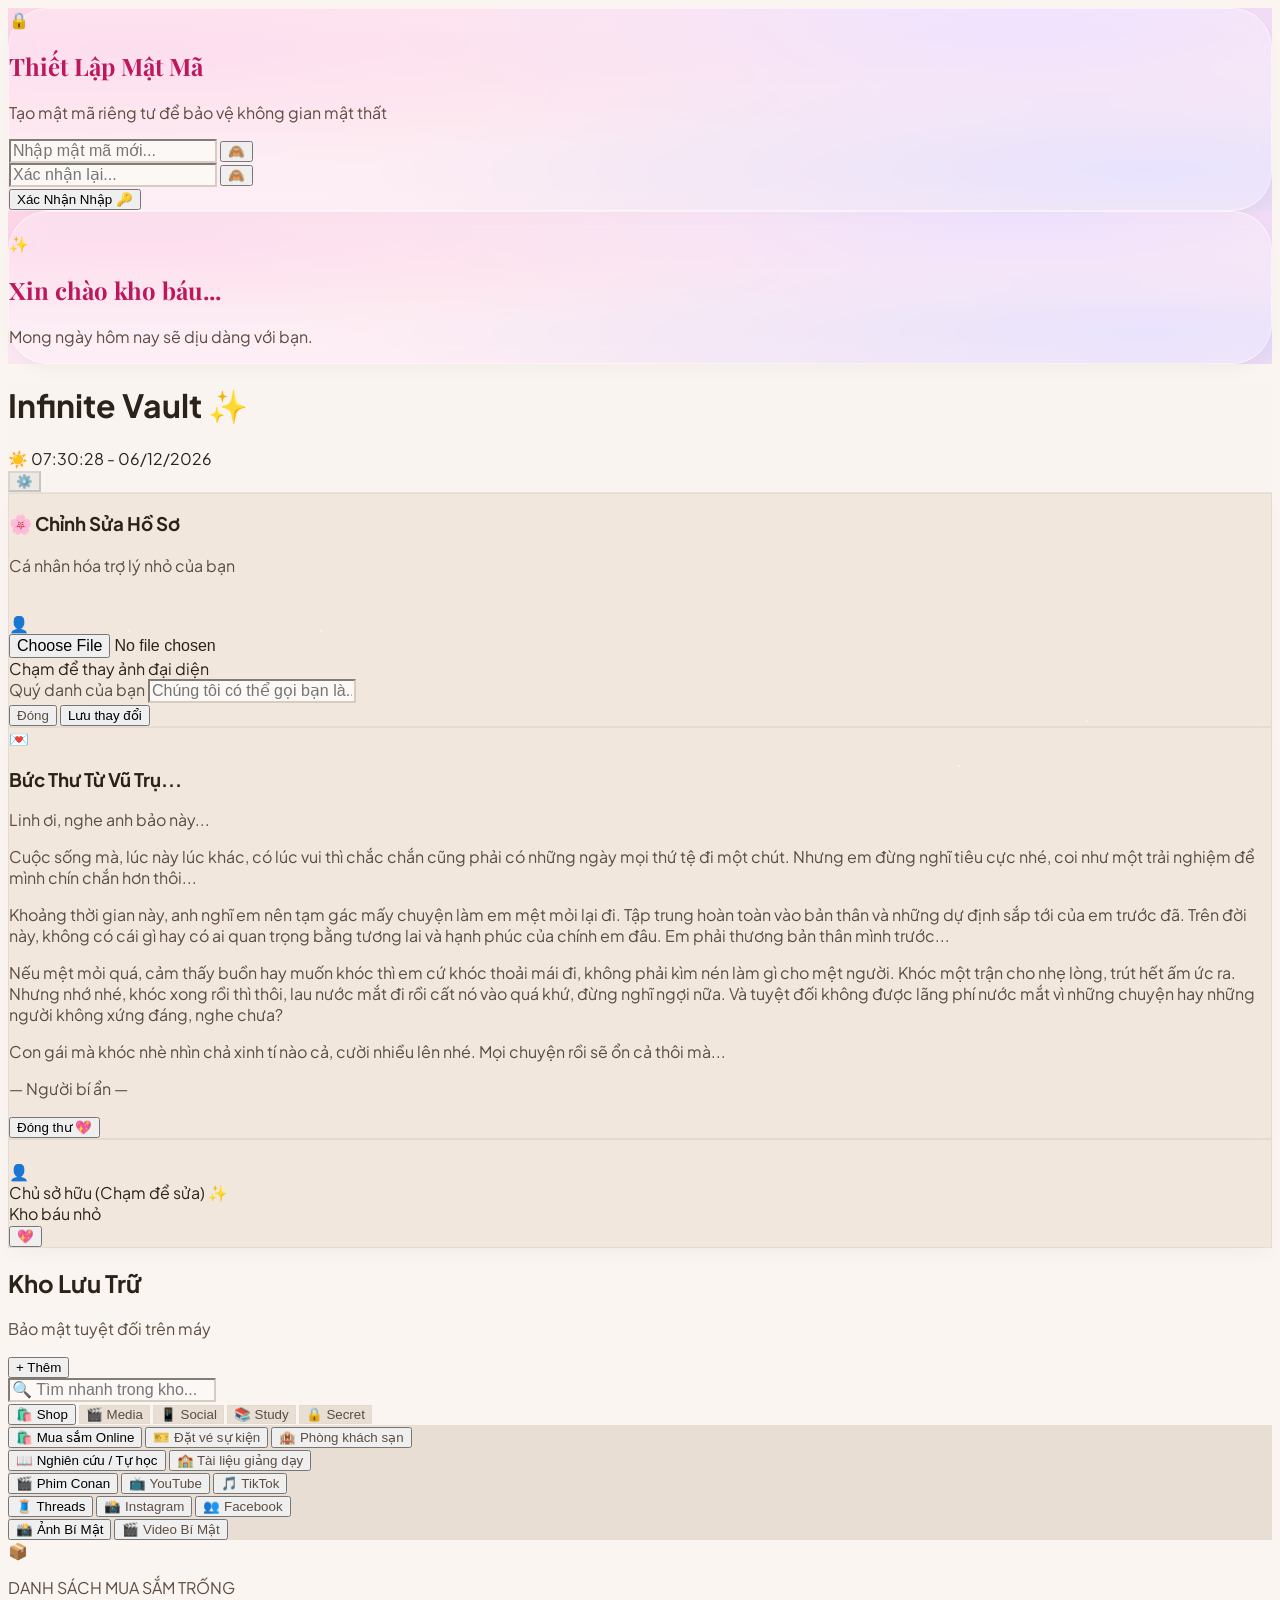
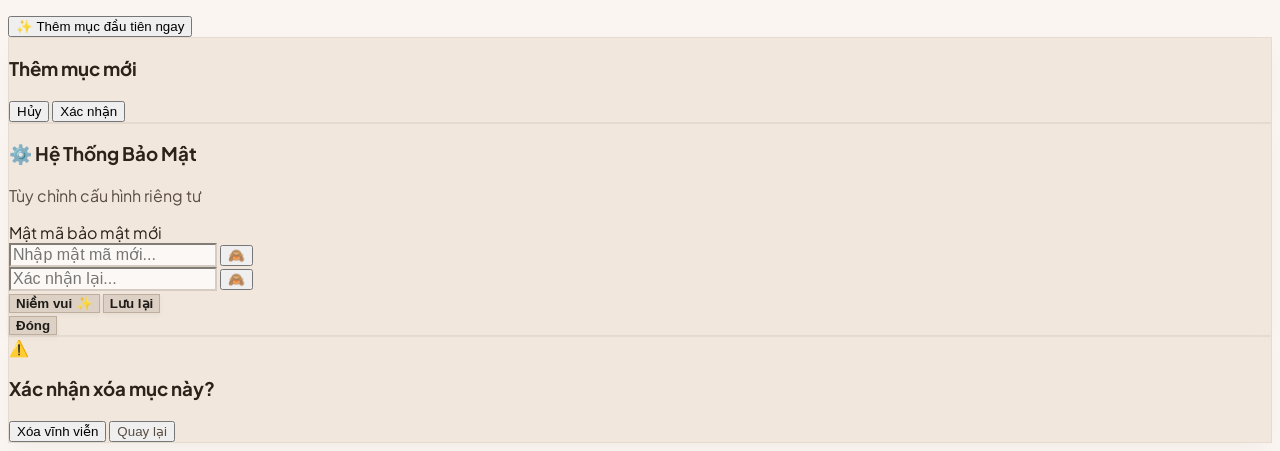
==== index.html @ 12891ee7 "Update index.html" ====
<!DOCTYPE html>
<html lang="vi" class="h-full overflow-hidden">
<head>
    <meta charset="UTF-8">
    <meta name="viewport" content="width=device-width, initial-scale=1.0, maximum-scale=1.0, user-scalable=no, viewport-fit=cover">
    <title>Trợ Lý Cá Nhân</title>
    
    <link rel="apple-touch-icon" href="icon.png">
    <link rel="apple-touch-icon" sizes="76x76" href="icon.png">
    <link rel="apple-touch-icon" sizes="120x120" href="icon.png">
    <link rel="apple-touch-icon" sizes="152x152" href="icon.png">
    <link rel="apple-touch-icon" sizes="180x180" href="icon.png">
    
    <meta name="apple-mobile-web-app-capable" content="yes">
    <meta name="apple-mobile-web-app-status-bar-style" content="black-translucent">
    <meta name="apple-mobile-web-app-title" content="Trợ Lý Nhỏ">
    
    <script src="https://cdn.tailwindcss.com"></script>
    <script src="https://cdn.jsdelivr.net/npm/canvas-confetti@1.6.0/dist/confetti.browser.min.js"></script>
    
    <link href="https://fonts.googleapis.com/css2?family=Plus+Jakarta+Sans:wght@300;400;500;600;700&family=Playfair+Display:ital,wght@0,600;1,400&display=swap" rel="stylesheet">
    
    <style>
        body { 
            font-family: 'Plus Jakarta Sans', sans-serif; 
            -webkit-tap-highlight-color: transparent; 
            padding-top: env(safe-area-inset-top);
            padding-bottom: env(safe-area-inset-bottom);
            font-size: 16px;
            transition: background-color 1.5s ease-in-out, color 0.4s ease-in-out; 
        }

        /* 🍦 CHẾ ĐỘ SÁNG */
        body.light-theme {
            background-color: #faf5f0 !important; 
            color: #2b221a !important;
        }
        body.light-theme .text-gray-100,
        body.light-theme .text-gray-200,
        body.light-theme .h4-title-text,
        body.light-theme h1, body.light-theme h2, body.light-theme h3, body.light-theme h4 { 
            color: #2b221a !important; 
        }
        body.light-theme .text-gray-400,
        body.light-theme .text-gray-500,
        body.light-theme p { 
            color: #5c4d41 !important; 
        }
        body.light-theme .glass {
            background: rgba(250, 245, 240, 0.85) !important;
            backdrop-blur: 16px;
            border-bottom: 1px solid rgba(43, 34, 26, 0.08);
        }
        body.light-theme .glass-card {
            background: #f1e7dd !important; 
            border: 1px solid rgba(43, 34, 26, 0.06);
            box-shadow: 0 8px 20px -6px rgba(43, 34, 26, 0.05);
        }
        body.light-theme input[type="text"], body.light-theme input[type="password"], body.light-theme input[type="tel"], body.light-theme select {
            background-color: #fcf8f5 !important;
            border-color: #d6ccc2 !important;
            color: #2b221a !important;
        }
        body.light-theme .vault-filter-btn:not(.bg-pink-600) {
            background-color: #e8ded4 !important;
            color: #5c4d41 !important;
            border: 1px solid rgba(0, 0, 0, 0.02);
        }
        body.light-theme #wishlist-sub-tabs,
        body.light-theme #study-sub-tabs, 
        body.light-theme #media-sub-tabs, 
        body.light-theme #social-sub-tabs,
        body.light-theme #braindump-sub-tabs {
            background-color: #e8ded4 !important;
            border-color: rgba(43, 34, 26, 0.08);
        }
        body.light-theme .sub-tab-inactive-etc {
            color: #5c4d41 !important;
        }
        body.light-theme .header-action-btn {
            background-color: rgba(43, 34, 26, 0.06) !important;
            border-color: rgba(43, 34, 26, 0.15) !important;
        }

        body.light-theme .setting-btn-custom {
            background-color: #dcd1c4 !important;
            border: 1px solid #bdae9d !important;
            color: #1e1b18 !important;
            font-weight: 700 !important;
            box-shadow: 0 2px 5px rgba(0,0,0,0.05) !important;
        }
        body.light-theme .setting-btn-custom:hover {
            background-color: #cfc1b2 !important;
        }

        /* 🌌 CHẾ ĐỘ TỐI */
        body.dark-theme {
            background-color: #0b132b !important; 
            color: #f3f4f6 !important;
        }
        body.dark-theme .glass { 
            background: rgba(11, 19, 43, 0.85) !important; 
            border-bottom: 1px solid rgba(255, 255, 255, 0.08); 
        }
        body.dark-theme .glass-card { 
            background: #1c2541 !important; 
            border: 1px solid rgba(255, 255, 255, 0.08); 
        }
        body.dark-theme input[type="text"], body.dark-theme input[type="password"], body.dark-theme input[type="tel"], body.dark-theme select {
            background-color: rgba(30, 41, 59, 0.7) !important;
            border-color: rgba(255, 255, 255, 0.1) !important;
            color: #f3f4f6 !important;
        }
        body.dark-theme .vault-filter-btn:not(.bg-pink-600) {
            background-color: #232d4b !important;
            color: #94a3b8 !important;
        }

        body.dark-theme .setting-btn-custom {
            background-color: #1e293b !important;
            border: 1px solid rgba(255, 255, 255, 0.15) !important;
            color: #ffffff !important;
            font-weight: 700 !important;
            box-shadow: 0 4px 12px rgba(0, 0, 0, 0.2) !important;
        }
        body.dark-theme .setting-btn-custom:hover {
            background-color: #334155 !important;
            border-color: rgba(255, 255, 255, 0.25) !important;
        }
        body.dark-theme #modal-settings input {
            background-color: rgba(15, 23, 42, 0.6) !important;
            border: 1px solid rgba(255, 255, 255, 0.1) !important;
            color: #ffffff !important;
        }
        body.dark-theme #modal-settings input::placeholder {
            color: rgba(255, 255, 255, 0.4) !important;
        }

        /* ----------------------------------------- */

        .active-tab { 
            background: rgba(99, 102, 241, 0.2); 
            color: #818cf8 !important; 
            border: 1px solid rgba(99, 102, 241, 0.4); 
        }

        .tab-slide-fade {
            animation: tabSlideFade 0.35s cubic-bezier(0.4, 0, 0.2, 1) forwards;
        }
        @keyframes tabSlideFade {
            from { opacity: 0; transform: translateY(8px); }
            to { opacity: 1; transform: translateY(0); }
        }

        .fade-in { animation: fadeIn 0.8s ease-out forwards; }
        @keyframes fadeIn { from { opacity: 0; transform: translateY(10px); } to { opacity: 1; transform: translateY(0); } }

        .intro-hide { opacity: 0; pointer-events: none; transition: opacity 1.2s cubic-bezier(0.4, 0, 0.2, 1); }

        .toast-enter { animation: slideInUp 0.4s cubic-bezier(0.175, 0.885, 0.32, 1.275) forwards; }
        .toast-leave { animation: fadeOut 0.3s ease forwards; }

        @keyframes slideInUp { from { transform: translateY(100%); opacity: 0; } to { transform: translateY(0); opacity: 1; } }
        @keyframes fadeOut { from { opacity: 1; } to { opacity: 0; } }

        ::-webkit-scrollbar { width: 0px; }
        
        .scroll-container {
            -webkit-overflow-scrolling: touch;
            overscroll-behavior-y: contain;
        }

        input, select, textarea { font-size: 16px !important; }
        
        #lock-screen, #intro-screen {
            background-color: #ffe4e6; 
            background-image: radial-gradient(at 10% 20%, #fbcfe8 0px, transparent 50%), 
                              radial-gradient(at 80% 10%, #e9d5ff 0px, transparent 50%), 
                              radial-gradient(at 90% 80%, #ddd6fe 0px, transparent 50%), 
                              radial-gradient(at 10% 90%, #fce7f3 0px, transparent 50%);
        }

        #lock-screen .glass-card, #intro-screen .glass-card {
            background: rgba(255, 255, 255, 0.3) !important;
            backdrop-filter: blur(10px);
            -webkit-backdrop-filter: blur(10px);
            border: 1px solid rgba(255, 255, 255, 0.5);
            border-radius: 40px; 
            color: #5c4d41 !important; 
        }

        #lock-screen h2, #intro-screen h2 {
            font-family: 'Playfair Display', serif; 
            color: #be185d !important; 
        }

        .star-dust {
            position: absolute;
            width: 2px; height: 2px;
            background: white;
            border-radius: 50%;
            animation: blink-dust 3s infinite ease-in-out;
            opacity: 0.5;
        }
        @keyframes blink-dust {
            0%, 100% { transform: scale(0.5); opacity: 0.3; }
            50% { transform: scale(1.5); opacity: 0.9; box-shadow: 0 0 5px white; }
        }

        .btn-clickable {
            transition: all 0.15s cubic-bezier(0.4, 0, 0.2, 1);
        }
        .btn-clickable:active {
            transform: scale(0.95);
            box-shadow: 0 0 0 0 rgba(0,0,0,0) !important;
            filter: brightness(0.85);
        }
    </style>
</head>
<body class="h-full flex flex-col justify-between overflow-hidden select-none pt-safe pb-safe dark-theme">

    <div id="lock-screen" class="fixed inset-0 z-[1005] flex flex-col items-center justify-center text-center px-4 transition-all duration-500">
        <div class="star-dust" style="top:10%; left:20%;"></div>
        <div class="star-dust" style="top:25%; right:15%; animation-delay: 0.5s;"></div>
        <div class="star-dust" style="top:70%; left:10%; animation-delay: 1.2s;"></div>
        <div class="star-dust" style="top:85%; right:25%; animation-delay: 0.8s;"></div>
        
        <div class="absolute inset-0 flex items-center justify-center pointer-events-none">
            <div class="w-80 h-80 bg-pink-500/10 rounded-full blur-[100px] -translate-x-10 -translate-y-10"></div>
            <div class="w-80 h-80 bg-indigo-500/10 rounded-full blur-[100px] translate-x-10 translate-y-10"></div>
        </div>
        
        <div class="glass-card w-full max-w-md sm:max-w-sm p-8 space-y-6 shadow-2xl relative z-10 fade-in flex flex-col items-center">
            <div class="text-5xl drop-shadow-[0_0_15px_rgba(255,255,255,0.2)]">🔒</div>
            <div class="space-y-1.5">
                <h2 id="lock-title" class="text-2xl font-black bg-gradient-to-r from-pink-400 via-purple-400 to-indigo-400 bg-clip-text text-transparent">Không Gian Bảo Mật</h2>
                <p id="lock-desc" class="text-xs text-gray-700 font-medium">Vui lòng nhập mật mã để truy cập mật thất</p>
            </div>
            
            <div class="w-full space-y-3 pt-2" id="lock-inputs-container"></div>
            
            <button onclick="checkOrSetPassword()" class="h-14 w-full bg-gradient-to-r from-indigo-600 to-indigo-500 hover:from-indigo-500 hover:to-indigo-400 text-white rounded-2xl font-extrabold text-sm shadow-xl shadow-indigo-600/20 active:scale-[0.96] transition-all">
                Xác Nhận Nhập 🔑
            </button>
        </div>
    </div>

    <div id="intro-screen" class="hidden fixed inset-0 z-[1000] flex flex-col items-center justify-center text-center px-4 overflow-hidden">
        <div class="star-dust" style="top:20%; left:15%;"></div>
        <div class="star-dust" style="top:35%; right:20%; animation-delay: 0.5s;"></div>
        <div class="star-dust" style="top:70%; left:25%; animation-delay: 1.2s;"></div>
        <div class="star-dust" style="top:80%; right:15%; animation-delay: 0.8s;"></div>

        <div class="absolute inset-0 flex items-center justify-center pointer-events-none">
            <div class="w-85 h-85 bg-indigo-500/15 rounded-full blur-[90px]"></div>
            <div class="w-85 h-85 bg-pink-500/10 rounded-full blur-[90px] absolute translate-y-14"></div>
        </div>

        <div class="glass-card w-full max-w-md sm:max-w-sm p-8 space-y-6 shadow-2xl relative z-10 fade-in flex flex-col items-center">
            <div id="intro-avatar-box" class="w-24 h-24 rounded-full border-2 border-indigo-400 overflow-hidden shadow-[0_0_20px_rgba(99,102,241,0.4)] bg-gray-900 hidden">
                <img id="intro-avatar-img" class="w-full h-full object-cover" src="">
            </div>
            <div id="intro-star-icon" class="text-6xl animate-bounce drop-shadow-[0_0_15px_rgba(255,255,255,0.4)]">✨</div>
            
            <div class="space-y-3 w-full">
                <h2 id="intro-welcome-text" class="text-2xl font-black text-white drop-shadow-[0_0_10px_rgba(255,255,255,0.3)]">
                    Xin chào kho báu...
                </h2>
                <p id="star-message" class="text-sm text-gray-700 font-bold italic leading-relaxed pt-3 border-t border-white/10"></p>
            </div>
        </div>
    </div>

    <div id="toast-container" class="fixed bottom-24 right-6 left-6 z-[1010] flex flex-col gap-3 pointer-events-none"></div>

    <header class="glass class-header-border-fix px-6 py-4 flex justify-between items-center z-10 sticky top-0 shrink-0 pt-8">
        <div class="flex flex-col max-w-[75%]">
            <h1 class="text-2xl font-bold tracking-tight bg-gradient-to-r from-pink-400 via-purple-400 to-indigo-400 bg-clip-text text-transparent">Infinite Vault ✨</h1>
            
            <div id="clock-parent-box" class="flex items-center gap-1 mt-1 bg-black/10 px-2 py-0.5 rounded-lg border border-white/5 w-fit shadow-inner">
                <span id="clock-status-icon" class="text-[10px]">🌙</span>
                <span id="realtime-clock" class="text-[9px] font-bold tracking-tight opacity-80">00:00:00 - 01/01/2026</span>
            </div>
        </div>
        
        <div class="flex items-center gap-2 shrink-0">
            <button onclick="openSettings()" class="header-action-btn w-11 h-11 flex items-center justify-center text-2xl bg-white/5 border border-white/10 rounded-xl active:scale-90 transition-transform">⚙️</button>
        </div>
    </header>

    <div id="modal-profile-edit" class="fixed inset-0 bg-black/80 backdrop-blur-md hidden items-center justify-center p-4 z-[1010] transition-all duration-300">
        <div class="glass-card w-full max-w-md sm:max-w-sm rounded-[32px] p-6 space-y-5 text-center shadow-2xl">
            <div class="text-center space-y-1">
                <h3 class="text-lg font-bold text-gray-100">🌸 Chỉnh Sửa Hồ Sơ</h3>
                <p class="text-xs text-indigo-400">Cá nhân hóa trợ lý nhỏ của bạn</p>
            </div>

            <div class="p-4 bg-gray-500/5 rounded-2xl border border-white/5 space-y-4 flex flex-col items-center text-left">
                <div class="relative w-24 h-24 rounded-full bg-gray-900 border-2 border-pink-400/50 overflow-hidden group cursor-pointer shadow-xl btn-clickable">
                    <img id="popup-avatar-preview" class="w-full h-full object-cover hidden" src="">
                    <div id="popup-avatar-placeholder" class="absolute inset-0 flex items-center justify-center text-3xl opacity-60">👤</div>
                    <input type="file" id="popup-avatar-input" accept="image/*" class="absolute inset-0 opacity-0 cursor-pointer" onchange="uploadPopupAvatar(this)">
                </div>
                <span class="text-[11px] text-pink-400 font-bold uppercase tracking-wider -mt-2">Chạm để thay ảnh đại diện</span>

                <div class="w-full">
                    <label class="text-[11px] text-gray-400 font-bold block mb-1">Quý danh của bạn</label>
                    <input type="text" id="popup-name-input" placeholder="Chúng tôi có thể gọi bạn là..." class="w-full h-12 border rounded-xl px-4 text-sm outline-none focus:border-indigo-500 transition-all">
                </div>
            </div>

            <div class="flex gap-2">
                <button onclick="closeProfileModal()" class="btn-clickable h-12 flex-1 bg-gray-900 border border-gray-800 rounded-xl font-bold text-xs text-gray-400">Đóng</button>
                <button onclick="savePopupProfile()" class="btn-clickable h-12 flex-1 bg-indigo-600 rounded-xl font-bold text-white text-xs shadow-lg shadow-indigo-600/20">Lưu thay đổi</button>
            </div>
        </div>
    </div>

    <div id="modal-love-letter" class="fixed inset-0 bg-black/90 backdrop-blur-xl hidden items-center justify-center p-4 z-[1030] transition-all duration-300">
        <div class="glass-card w-full max-w-md sm:max-w-sm rounded-[32px] p-6 space-y-4 shadow-2xl flex flex-col overflow-hidden max-h-[80vh]">
            <div class="text-center space-y-1 shrink-0">
                <div class="text-4xl animate-pulse">💌</div>
                <h3 class="text-xl font-black bg-gradient-to-r from-pink-400 to-purple-400 bg-clip-text text-transparent family-playfair">Bức Thư Từ Vũ Trụ...</h3>
                <div class="w-20 h-[1px] bg-pink-500/30 mx-auto mt-2"></div>
            </div>
            
            <div class="flex-1 overflow-y-auto scroll-container text-sm leading-relaxed p-4 bg-pink-500/5 rounded-2xl border border-pink-500/10 text-left space-y-3 font-medium opacity-90">
                <p>Linh ơi, nghe anh bảo này... </p>
                <p>Cuộc sống mà, lúc này lúc khác, có lúc vui thì chắc chắn cũng phải có những ngày mọi thứ tệ đi một chút. Nhưng em đừng nghĩ tiêu cực nhé, coi như một trải nghiệm để mình chín chắn hơn thôi...</p>
                <p>Khoảng thời gian này, anh nghĩ em nên tạm gác mấy chuyện làm em mệt mỏi lại đi. Tập trung hoàn toàn vào bản thân và những dự định sắp tới của em trước đã. Trên đời này, không có cái gì hay có ai quan trọng bằng tương lai và hạnh phúc của chính em đâu. Em phải thương bản thân mình trước...</p>
                <p>Nếu mệt mỏi quá, cảm thấy buồn hay muốn khóc thì em cứ khóc thoải mái đi, không phải kìm nén làm gì cho mệt người. Khóc một trận cho nhẹ lòng, trút hết ấm ức ra. Nhưng nhớ nhé, khóc xong rồi thì thôi, lau nước mắt đi rồi cất nó vào quá khứ, đừng nghĩ ngợi nữa. Và tuyệt đối không được lãng phí nước mắt vì những chuyện hay những người không xứng đáng, nghe chưa?</p>
                <p>Con gái mà khóc nhè nhìn chả xinh tí nào cả, cười nhiều lên nhé. Mọi chuyện rồi sẽ ổn cả thôi mà...</p>
                <p class="text-right italic text-pink-400 mt-4">— Người bí ẩn —</p>
            </div>
            
            <button onclick="closeLoveLetter()" class="btn-clickable h-12 w-full bg-gradient-to-r from-pink-500 to-indigo-600 rounded-xl font-bold text-white text-xs shadow-lg shrink-0">Đóng thư 💖</button>
        </div>
    </div>

    <main id="main-scroll-wrapper" class="flex-1 overflow-y-auto scroll-container px-5 py-6 space-y-8 pb-32">
        <section id="tab-vault" class="tab-content space-y-6">
            
            <div class="glass-card p-6 rounded-3xl flex items-center justify-between gap-4 shadow-md fade-in">
                <div onclick="openProfileModal()" class="flex items-center gap-5 btn-clickable cursor-pointer flex-1 min-w-0">
                    <div class="w-20 h-20 rounded-full bg-gray-950/40 border-2 border-indigo-500/20 flex items-center justify-center overflow-hidden shrink-0 shadow-lg">
                        <img id="main-avatar-preview" class="w-full h-full object-cover hidden" src="">
                        <div id="main-avatar-placeholder" class="text-4xl opacity-60">👤</div>
                    </div>
                    <div class="flex-1 min-w-0">
                        <div class="text-[11px] font-bold uppercase tracking-widest text-indigo-400 opacity-80">Chủ sở hữu (Chạm để sửa) ✨</div>
                        <div class="text-2xl font-extrabold truncate text-gray-100 tracking-tight mt-1" id="main-profile-name">Cô gái nhỏ bé</div>
                    </div>
                </div>
                
                <button onclick="openLoveLetter()" class="btn-clickable w-14 h-14 bg-pink-500/10 border border-pink-500/25 rounded-2xl flex items-center justify-center text-2xl shadow-md shadow-pink-500/5 shrink-0 animate-bounce">
                    💖
                </button>
            </div>
            
            <div class="flex justify-between items-end">
                <div class="space-y-1">
                    <h2 id="vault-title-text" class="text-xl font-bold text-gray-100">Kho Lưu Trữ</h2>
                    <p id="vault-desc-text" class="text-sm text-gray-400 font-medium">Bảo mật tuyệt đối trên máy</p>
                </div>
                <button onclick="openFormModal('vault')" class="h-12 px-6 bg-gradient-to-r from-emerald-400 to-cyan-400 text-slate-900 rounded-2xl font-extrabold text-sm shadow-lg shadow-emerald-400/20 active:scale-95 transition-all">+ Thêm</button>
            </div>
            
            <div class="relative">
                <input type="text" id="vault-search" oninput="resetPaginationAndLoad()" placeholder="🔍 Tìm nhanh trong kho..." class="w-full h-14 border rounded-2xl px-5 text-sm outline-none focus:border-pink-500 transition-all shadow-inner">
            </div>
            
            <div class="grid grid-cols-5 gap-1">
                <button onclick="filterVault('wishlist')" id="vbtn-wishlist" class="vault-filter-btn h-14 bg-pink-600 rounded-xl flex flex-col items-center justify-center gap-1 active:scale-[0.93] transition-transform text-white font-medium">
                    <span class="text-sm">🛍️</span>
                    <span class="text-[7px] font-bold uppercase tracking-wider">Shop</span>
                </button>
                <button onclick="filterVault('media')" id="vbtn-media" class="vault-filter-btn h-14 bg-gray-900/60 border border-gray-800 rounded-xl flex flex-col items-center justify-center gap-1 text-gray-400 active:scale-[0.93] transition-transform">
                    <span class="text-sm">🎬</span>
                    <span class="text-[7px] font-bold uppercase tracking-wider">Media</span>
                </button>
                <button onclick="filterVault('social')" id="vbtn-social" class="vault-filter-btn h-14 bg-gray-900/60 border border-gray-800 rounded-xl flex flex-col items-center justify-center gap-1 text-gray-400 active:scale-[0.93] transition-transform">
                    <span class="text-sm">📱</span>
                    <span class="text-[7px] font-bold uppercase tracking-wider">Social</span>
                </button>
                <button onclick="filterVault('study')" id="vbtn-study" class="vault-filter-btn h-14 bg-gray-900/60 border border-gray-800 rounded-xl flex flex-col items-center justify-center gap-1 text-gray-400 active:scale-[0.93] transition-transform">
                    <span class="text-sm">📚</span>
                    <span class="text-[7px] font-bold uppercase tracking-wider">Study</span>
                </button>
                <button onclick="filterVault('braindump')" id="vbtn-braindump" class="vault-filter-btn h-14 bg-gray-900/60 border border-gray-800 rounded-xl flex flex-col items-center justify-center gap-1 text-gray-400 active:scale-[0.93] transition-transform">
                    <span class="text-sm">🔒</span>
                    <span class="text-[7px] font-bold uppercase tracking-wider">Secret</span>
                </button>
            </div>

            <div id="wishlist-sub-tabs" class="hidden gap-1 bg-black/20 p-1 rounded-xl border border-white/5 w-full">
                <button onclick="changeWishlistSubTab('online')" id="sub-wishlist-online" class="flex-1 py-2.5 rounded-lg text-[11px] font-bold transition-all bg-indigo-600/30 text-indigo-400 border border-indigo-500/20 truncate active:scale-[0.96]">
                    🛍️ Mua sắm Online
                </button>
                <button onclick="changeWishlistSubTab('ticket')" id="sub-wishlist-ticket" class="sub-tab-inactive-etc flex-1 py-2.5 rounded-lg text-[11px] font-bold transition-all text-gray-400 truncate active:scale-[0.96]">
                    🎫 Đặt vé sự kiện
                </button>
                <button onclick="changeWishlistSubTab('hotel')" id="sub-wishlist-hotel" class="sub-tab-inactive-etc flex-1 py-2.5 rounded-lg text-[11px] font-bold transition-all text-gray-400 truncate active:scale-[0.96]">
                    🏨 Phòng khách sạn
                </button>
            </div>

            <div id="study-sub-tabs" class="hidden gap-2 bg-black/20 p-1 rounded-xl border border-white/5 w-full">
                <button onclick="changeStudySubTab('learn')" id="sub-study-learn" class="flex-1 py-2.5 rounded-lg text-xs font-bold transition-all bg-indigo-600/30 text-indigo-400 border border-indigo-500/20 active:scale-[0.96]">
                    📖 Nghiên cứu / Tự học
                </button>
                <button onclick="changeStudySubTab('teach')" id="sub-study-teach" class="sub-tab-inactive-etc flex-1 py-2.5 rounded-lg text-xs font-bold transition-all text-gray-400 active:scale-[0.96]">
                    🏫 Tài liệu giảng dạy
                </button>
            </div>

            <div id="media-sub-tabs" class="hidden gap-1 bg-black/20 p-1 rounded-xl border border-white/5 w-full">
                <button onclick="changeMediaSubTab('movie')" id="sub-media-movie" class="flex-1 py-2.5 rounded-lg text-[11px] font-bold transition-all bg-indigo-600/30 text-indigo-400 border border-indigo-500/20 truncate active:scale-[0.96]">
                    🎬 Phim Conan
                </button>
                <button onclick="changeMediaSubTab('youtube')" id="sub-media-youtube" class="sub-tab-inactive-etc flex-1 py-2.5 rounded-lg text-[11px] font-bold transition-all text-gray-400 truncate active:scale-[0.96]">
                    📺 YouTube
                </button>
                <button onclick="changeMediaSubTab('tiktok')" id="sub-media-tiktok" class="sub-tab-inactive-etc flex-1 py-2.5 rounded-lg text-[11px] font-bold transition-all text-gray-400 truncate active:scale-[0.96]">
                    🎵 TikTok
                </button>
            </div>

            <div id="social-sub-tabs" class="hidden gap-1 bg-black/20 p-1 rounded-xl border border-white/5 w-full">
                <button onclick="changeSocialSubTab('threads')" id="sub-social-threads" class="flex-1 py-2.5 rounded-lg text-[11px] font-bold transition-all bg-indigo-600/30 text-indigo-400 border border-indigo-500/20 truncate active:scale-[0.96]">
                    🧵 Threads
                </button>
                <button onclick="changeSocialSubTab('instagram')" id="sub-social-instagram" class="sub-tab-inactive-etc flex-1 py-2.5 rounded-lg text-[11px] font-bold transition-all text-gray-400 truncate active:scale-[0.96]">
                    📸 Instagram
                </button>
                <button onclick="changeSocialSubTab('facebook')" id="sub-social-facebook" class="sub-tab-inactive-etc flex-1 py-2.5 rounded-lg text-[11px] font-bold transition-all text-gray-400 truncate active:scale-[0.96]">
                    👥 Facebook
                </button>
            </div>

            <div id="braindump-sub-tabs" class="hidden gap-2 bg-black/20 p-1 rounded-xl border border-white/5 w-full">
                <button onclick="changeBraindumpSubTab('image')" id="sub-braindump-image" class="flex-1 py-2.5 rounded-lg text-xs font-bold transition-all bg-indigo-600/30 text-indigo-400 border border-indigo-500/20 active:scale-[0.96]">
                    📸 Ảnh Bí Mật
                </button>
                <button onclick="changeBraindumpSubTab('video')" id="sub-braindump-video" class="sub-tab-inactive-etc flex-1 py-2.5 rounded-lg text-xs font-bold transition-all text-gray-400 active:scale-[0.96]">
                    🎬 Video Bí Mật
                </button>
            </div>
            
            <div id="vault-list" class="space-y-4 tab-slide-fade"></div>
        </section>
    </main>

    <div id="modal-form" class="fixed inset-0 bg-black/90 backdrop-blur-xl hidden items-end justify-center z-50 transition-all duration-300">
        <div class="glass-card w-full rounded-t-[40px] p-8 pb-12 space-y-6 shadow-2xl transform translate-y-full transition-transform" id="form-card">
            <div class="w-12 h-1.5 bg-gray-700 rounded-full mx-auto mb-2"></div>
            <div class="text-center space-y-2">
                <h3 id="form-title" class="text-xl font-bold text-gray-100">Thêm mục mới</h3>
                <p id="form-desc" class="text-xs text-gray-400"></p>
            </div>
            <div id="form-fields" class="space-y-4"></div>
            <div class="flex gap-3 pt-4">
                <button onclick="closeFormModal()" class="h-16 flex-1 bg-gray-900 border border-gray-800 rounded-3xl font-bold text-gray-300 active:scale-95 transition">Hủy</button>
                <button onclick="submitForm()" class="h-16 flex-1 bg-indigo-600 rounded-3xl font-bold text-white shadow-xl shadow-indigo-600/20 active:scale-95 transition">Xác nhận</button>
            </div>
        </div>
    </div>

    <div id="modal-settings" class="fixed inset-0 bg-black/90 backdrop-blur-xl hidden items-center justify-center p-4 z-[60]">
        <div class="glass-card w-full max-w-md sm:max-w-sm rounded-[32px] p-6 space-y-5 text-center shadow-2xl overflow-y-auto max-h-[90vh]">
            <div class="text-center space-y-1">
                <h3 class="text-lg font-bold text-gray-100">⚙️ Hệ Thống Bảo Mật</h3>
                <p class="text-xs text-gray-400">Tùy chỉnh cấu hình riêng tư</p>
            </div>

            <div class="p-4 bg-gray-500/5 rounded-2xl border border-white/5 space-y-4 text-left flex flex-col items-center">
                <div class="w-full mt-2 space-y-2">
                    <label class="text-[11px] text-pink-400 font-bold block">Mật mã bảo mật mới</label>
                    <div class="relative w-full">
                        <input type="password" id="change-app-password" autocomplete="new-password" placeholder="Nhập mật mã mới..." class="w-full h-12 border rounded-xl pl-4 pr-10 text-sm outline-none focus:border-pink-500 transition-all bg-transparent">
                        <button onclick="toggleInputVisibility('change-app-password', this)" class="absolute right-3 top-1/2 -translate-y-1/2 text-sm opacity-80 active:scale-75 transition-transform" type="button">🙈</button>
                    </div>
                    <div class="relative w-full">
                        <input type="password" id="change-app-password-confirm" autocomplete="new-password" placeholder="Xác nhận lại..." class="w-full h-12 border rounded-xl pl-4 pr-10 text-sm outline-none focus:border-pink-500 transition-all bg-transparent">
                        <button onclick="toggleInputVisibility('change-app-password-confirm', this)" class="absolute right-3 top-1/2 -translate-y-1/2 text-sm opacity-80 active:scale-75 transition-transform" type="button">🙈</button>
                    </div>
                </div>
            </div>
            
            <div class="flex gap-2">
                <button onclick="triggerConfetti()" class="btn-clickable setting-btn-custom h-14 flex-1 rounded-2xl text-xs">Niềm vui ✨</button>
                <button onclick="saveProfile()" class="btn-clickable setting-btn-custom h-14 flex-1 rounded-2xl text-xs">Lưu lại</button>
            </div>
            <button onclick="closeSettings()" class="btn-clickable setting-btn-custom h-12 w-full rounded-xl text-sm mt-1">Đóng</button>
        </div>
    </div>

    <div id="modal-confirm" class="fixed inset-0 bg-black/95 backdrop-blur-sm hidden items-center justify-center p-4 z-[100] opacity-0 transition-opacity duration-300">
        <div class="glass-card w-full max-w-md sm:max-w-xs rounded-[32px] p-8 space-y-6 text-center">
            <div class="text-5xl">⚠️</div>
            <h3 class="text-lg font-bold text-gray-100" id="confirm-msg">Xác nhận xóa mục này?</h3>
            <div class="flex flex-col gap-3">
                <button id="btn-confirm-action" class="h-14 w-full bg-red-600 hover:bg-red-500 rounded-2xl font-bold shadow-xl shadow-red-600/20 text-white active:scale-95 transition-all">Xóa vĩnh viễn</button>
                <button onclick="closeConfirmModal()" class="h-14 w-full bg-gray-900 border border-gray-800 rounded-2xl font-bold text-gray-400 active:scale-95 transition-all">Quay lại</button>
            </div>
        </div>
    </div>

    <script>
        let vaultItems = JSON.parse(localStorage.getItem('local_vault')) || [];
        let profileData = JSON.parse(localStorage.getItem('user_profile')) || { name: '' };
        let currentVaultCategory = 'wishlist';
        let currentWishlistSubTab = 'online';
        let currentStudySubTab = 'learn'; 
        let currentMediaSubTab = 'movie'; 
        let currentSocialSubTab = 'threads'; 
        let currentBraindumpSubTab = 'image'; 
        let currentFormType = '', currentEditId = null;
        let currentAvatarUrl = null;
        let pendingAvatarFile = null;
        let isHolidayGreetingActive = false; 

        // BIẾN CHO PHÂN TRANG (PAGINATION / LAZY LOAD) TOÀN DIỆN KHÔNG LAG
        let currentPageItemLimit = 12; // Mỗi lần load tối đa 12 mục
        let currentLoadedCount = 12;
        let trackedBlobUrls = {}; // Theo dõi và giải phóng bộ nhớ đệm ảo

        const starMessages = ["Mong ngày hôm nay sẽ dịu dàng với bạn.", "Đừng lo lắng quá, mọi chuyện rồi sẽ ổn thôi mà."];

        function openLoveLetter() {
            triggerConfetti();
            document.getElementById('modal-love-letter').classList.replace('hidden', 'flex');
        }
        function closeLoveLetter() {
            document.getElementById('modal-love-letter').classList.replace('flex', 'hidden');
        }

        function runHolidayCheckRoutine() {
            const now = new Date();
            const date = now.getDate();
            const month = now.getMonth() + 1;
            const year = now.getFullYear();
            
            const welcomeText = document.getElementById('intro-welcome-text');
            const starMsgText = document.getElementById('star-message');
            const iconBox = document.getElementById('intro-star-icon');

            let holidayId = "";
            let currentTitle = "";
            let currentMsg = "";
            let currentIcon = "";
            let hasConfetti = false;

             if (date === 2 && month === 10) {
                holidayId = `birthday_${year}`;
                currentTitle = "Happy Birthday Princess! 🎂";
                currentMsg = "Chúc mừng sinh nhật em! Tuổi mới thật hạnh phúc, xinh đẹp và luôn là phiên bản hoàn hảo nhất nhé! 💕";
                currentIcon = "🎉";
                hasConfetti = true;
            } else if (date === 25 && month === 12) {
                holidayId = `noel_${year}`;
                currentTitle = "Merry Christmas! 🎄";
                currentMsg = "Giáng Sinh ấm áp nhé! Chúc em luôn hạnh phúc, bình yên và nhận được thật nhiều điều ngọt ngào trong đêm đông này! ❄️";
                currentIcon = "☃️";
            } else if (date === 8 && month === 3) {
                holidayId = `women_day_${year}`;
                currentTitle = "Happy Women's Day! 🌸";
                currentMsg = "Chúc ngày 8/3 của em luôn ngập tràn những điều ngọt ngào. Hãy tỏa sáng theo cách của riêng em, vì em xứng đáng với mọi điều tốt đẹp nhất thế gian này!";
                currentIcon = "💝";
            } else if (date === 20 && month === 10) {
                holidayId = `vn_women_${year}`;
                currentTitle = "Ngày Của Nhành Hoa Đẹp Nhất 💐";
                currentMsg = "Chào mừng ngày 20/10! Chúc em luôn rạng rỡ, xinh tươi và có một ngày tràn đầy niềm vui, sự chiều chuộng, dịu dàng.";
                currentIcon = "❤️";
            } else if (date === 20 && month === 11) {
                holidayId = `teacher_${year}`;
                currentTitle = "Tri Ân Ngày 20/11 ✨";
                currentMsg = "Chúc \"cô giáo\" một ngày 20/11 thật ý nghĩa, nhiều đóa hoa thơm và nụ cười rạng rỡ trên môi!";
                currentIcon = "👩‍🏫";
            } else if ((date >= 1 && date <= 4) && (month === 1 || month === 2)) {
                holidayId = `tet_${month}_${date}_${year}`;
                currentTitle = "Chúc Mừng Năm Mới! 🧧";
                currentMsg = "Năm mới đến rồi, chúc em và gia đình luôn bình an, vạn điều may mắn, mọi dự định đều thành công rực rỡ và nụ cười mãi nở trên môi nhé!";
                currentIcon = "🧨";
            }

            if (holidayId !== "") {
                const isAlreadyShown = localStorage.getItem('last_holiday_shown');
                if (isAlreadyShown === holidayId) {
                    isHolidayGreetingActive = false;
                    return false;
                }

                if (welcomeText) welcomeText.innerText = currentTitle;
                if (starMsgText) starMsgText.innerText = currentMsg;
                if (iconBox) iconBox.innerText = currentIcon;
                
                if (hasConfetti) {
                    setTimeout(() => { triggerConfetti(); }, 900);
                    setTimeout(() => { triggerConfetti(); }, 1600);
                }

                localStorage.setItem('last_holiday_shown', holidayId);
                isHolidayGreetingActive = true;
                return true;
            }

            isHolidayGreetingActive = false;
            return false;
        }

        function applyIntroWelcomeText() {
            const welcomeText = document.getElementById('intro-welcome-text');
            const starText = document.getElementById('star-message');
            
            if (!isHolidayGreetingActive) {
                if (welcomeText) {
                    welcomeText.innerText = (profileData && profileData.name && profileData.name.trim() !== "") ? `Xin chào ${profileData.name}...` : "Xin chào kho báu...";
                }
                if (starText) {
                    starText.innerText = starMessages[Math.floor(Math.random() * starMessages.length)];
                }
            }
        }

        function setupPopupInputsTheme() {
            const ctrl = document.getElementById('popup-name-input');
            if (ctrl) {
                if(document.body.classList.contains('light-theme')) {
                    ctrl.style.backgroundColor = "#fcf8f5"; ctrl.style.borderColor = "#d6ccc2"; ctrl.style.color = "#2b221a";
                } else {
                    ctrl.style.backgroundColor = "rgba(17, 24, 39, 0.6)"; ctrl.style.borderColor = "rgba(255, 255, 255, 0.05)"; ctrl.style.color = "#f3f4f6";
                }
            }
        }

        function toggleInputVisibility(inputId, btnEl) {
            const el = document.getElementById(inputId);
            if (el && btnEl) {
                if (el.type === 'password') { el.type = 'text'; btnEl.innerText = '👀'; } 
                else { el.type = 'password'; btnEl.innerText = '🙈'; }
            }
        }

        function initPasswordScreen() {
            if(document.getElementById('lock-pwd-1')) document.getElementById('lock-pwd-1').value = "";
            if(document.getElementById('lock-pwd-2')) document.getElementById('lock-pwd-2').value = "";
            if(document.getElementById('lock-pwd-input')) document.getElementById('lock-pwd-input').value = "";

            const hasPassword = localStorage.getItem('app_password');
            const container = document.getElementById('lock-inputs-container');
            const title = document.getElementById('lock-title');
            const desc = document.getElementById('lock-desc');
            container.innerHTML = '';

            if (!hasPassword) {
                title.innerText = "Thiết Lập Mật Mã";
                desc.innerText = "Tạo mật mã riêng tư để bảo vệ không gian mật thất";
                container.innerHTML = `
                    <div class="relative w-full">
                        <input type="password" id="lock-pwd-1" placeholder="Nhập mật mã mới..." class="w-full h-16 border rounded-2xl pl-5 pr-12 text-base text-center outline-none focus:border-indigo-500 shadow-inner tracking-widest transition-all">
                        <button onclick="toggleInputVisibility('lock-pwd-1', this)" class="absolute right-4 top-1/2 -translate-y-1/2 text-lg opacity-60 active:scale-75 transition" type="button">🙈</button>
                    </div>
                    <div class="relative w-full">
                        <input type="password" id="lock-pwd-2" placeholder="Xác nhận lại..." class="w-full h-16 border rounded-2xl pl-5 pr-12 text-base text-center outline-none focus:border-indigo-500 shadow-inner tracking-widest transition-all">
                        <button onclick="toggleInputVisibility('lock-pwd-2', this)" class="absolute right-4 top-1/2 -translate-y-1/2 text-lg opacity-60 active:scale-75 transition" type="button">🙈</button>
                    </div>`;
            } else {
                title.innerText = "Không Gian Bảo Mật";
                desc.innerText = "Vui lòng nhập mật mã để truy cập mật thất";
                container.innerHTML = `
                    <div class="relative w-full">
                        <input type="password" id="lock-pwd-input" placeholder="Nhập mật mã bí mật..." class="w-full h-16 border rounded-2xl pl-5 pr-12 text-base text-center outline-none focus:border-pink-500 shadow-inner tracking-widest transition-all">
                        <button onclick="toggleInputVisibility('lock-pwd-input', this)" class="absolute right-4 top-1/2 -translate-y-1/2 text-lg opacity-60 active:scale-75 transition" type="button">🙈</button>
                    </div>`;
            }

            const inputs = container.querySelectorAll('input');
            inputs.forEach(inp => {
                inp.style.backgroundColor = "rgba(255, 255, 255, 0.5)"; 
                inp.style.borderColor = "rgba(255, 255, 255, 0.8)"; 
                inp.style.color = "#5c4d41";
            });
        }

        function checkOrSetPassword() {
            const hasPassword = localStorage.getItem('app_password');
            if (!hasPassword) {
                const p1 = document.getElementById('lock-pwd-1').value.trim();
                const p2 = document.getElementById('lock-pwd-2').value.trim();
                if (!p1) return showToast("Ô mật mã trống!", "error");
                if (p1 !== p2) return showToast("Mật mã xác nhận không khớp!", "error");
                localStorage.setItem('app_password', p1);
                showToast("Thiết lập mật mã thành công!");
                unlockApp();
            } else {
                const inputPass = document.getElementById('lock-pwd-input').value.trim();
                if (inputPass === hasPassword) { unlockApp(); } 
                else { showToast("Sai mật mã!", "error"); }
            }
        }

        function unlockApp() {
            const lockScreen = document.getElementById('lock-screen');
            if (lockScreen) {
                lockScreen.classList.add('opacity-0', 'pointer-events-none');
                setTimeout(() => {
                    lockScreen.remove();
                    const intro = document.getElementById('intro-screen');
                    if (intro) {
                        const isHolidayToday = runHolidayCheckRoutine();
                        loadProfileImages();
                        if (isHolidayToday) {
                            setTimeout(() => {
                                intro.classList.replace('hidden', 'flex');
                                setTimeout(() => {
                                    intro.classList.add('intro-hide');
                                    setTimeout(() => intro.remove(), 1200);
                                }, 5000); 
                            }, 400);
                        } else {
                            intro.remove();
                        }
                    } else {
                        loadProfileImages();
                    }
                }, 500);
            }
        }

        function updateTimeAndTheme() {
            const now = new Date();
            const hours = String(now.getHours()).padStart(2, '0');
            const minutes = String(now.getMinutes()).padStart(2, '0');
            const seconds = String(now.getSeconds()).padStart(2, '0');
            const day = String(now.getDate()).padStart(2, '0');
            const month = String(now.getMonth() + 1).padStart(2, '0');
            const year = now.getFullYear();
            
            const clockEl = document.getElementById('realtime-clock');
            if (clockEl) clockEl.innerText = `${hours}:${minutes}:${seconds} - ${day}/${month}/${year}`;

            const currentHour = now.getHours();
            const body = document.body;
            const clockIcon = document.getElementById('clock-status-icon');
            const clockParent = document.getElementById('clock-parent-box');
            
            if (currentHour >= 6 && currentHour < 18) {
                if (!body.classList.contains('light-theme')) {
                    body.classList.add('light-theme');
                    body.classList.remove('dark-theme');
                    if (clockIcon) clockIcon.innerText = "☀️";
                    if (clockParent) {
                        clockParent.classList.remove('bg-black/10', 'border-white/5');
                        clockParent.classList.add('bg-white/60', 'border-black/5');
                    }
                }
            } else {
                if (!body.classList.contains('dark-theme')) {
                    body.classList.add('dark-theme');
                    body.classList.remove('light-theme');
                    if (clockIcon) clockIcon.innerText = "🌙";
                    if (clockParent) {
                        clockParent.classList.remove('bg-white/60', 'border-black/5');
                        clockParent.classList.add('bg-black/10', 'border-white/5');
                    }
                }
            }
        }
        setInterval(updateTimeAndTheme, 1000);

        function loadProfileImages() {
            if (!db) return;
            getMediaFromDB("user_avatar_blob", function(blobFile) {
                if (blobFile) {
                    if (currentAvatarUrl) URL.revokeObjectURL(currentAvatarUrl);
                    currentAvatarUrl = URL.createObjectURL(blobFile);
                    
                    const mainPreview = document.getElementById('main-avatar-preview');
                    if (mainPreview) { mainPreview.src = currentAvatarUrl; mainPreview.classList.remove('hidden'); }
                    if (document.getElementById('main-avatar-placeholder')) document.getElementById('main-avatar-placeholder').classList.add('hidden');
                    
                    const popupPreview = document.getElementById('popup-avatar-preview');
                    if (popupPreview) { popupPreview.src = currentAvatarUrl; popupPreview.classList.remove('hidden'); }
                    if (document.getElementById('popup-avatar-placeholder')) document.getElementById('popup-avatar-placeholder').classList.add('hidden');
                    
                    const introImg = document.getElementById('intro-avatar-img');
                    if (introImg) introImg.src = currentAvatarUrl;
                    const introBox = document.getElementById('intro-avatar-box');
                    if (introBox) introBox.classList.remove('hidden');
                    const introIcon = document.getElementById('intro-star-icon');
                    if (introIcon) introIcon.classList.add('hidden');
                }
            });
            if (document.getElementById('popup-name-input')) document.getElementById('popup-name-input').value = profileData.name || '';
            if (document.getElementById('main-profile-name')) {
                document.getElementById('main-profile-name').innerText = (profileData.name && profileData.name.trim() !== "") ? profileData.name : 'Kho báu nhỏ';
            }
            applyIntroWelcomeText();
        }

        function openProfileModal() {
            pendingAvatarFile = null;
            loadProfileImages();
            setupPopupInputsTheme();
            document.getElementById('modal-profile-edit').classList.replace('hidden', 'flex');
        }
        function closeProfileModal() {
            document.getElementById('modal-profile-edit').classList.replace('flex', 'hidden');
        }

        function uploadPopupAvatar(input) {
            if (input.files && input.files[0]) {
                pendingAvatarFile = input.files[0];
                const preview = document.getElementById('popup-avatar-preview');
                if (preview) { preview.src = URL.createObjectURL(pendingAvatarFile); preview.classList.remove('hidden'); }
                if (document.getElementById('popup-avatar-placeholder')) document.getElementById('popup-avatar-placeholder').classList.add('hidden');
            }
        }

        function savePopupProfile() {
            const nameInput = document.getElementById('popup-name-input').value.trim();
            profileData.name = nameInput; 
            localStorage.setItem('user_profile', JSON.stringify(profileData));
            
            if (document.getElementById('main-profile-name')) {
                document.getElementById('main-profile-name').innerText = (nameInput !== "") ? nameInput : 'Kho báu nhỏ';
            }

            if (pendingAvatarFile) {
                saveMediaToDB("user_avatar_blob", pendingAvatarFile, function() { 
                    pendingAvatarFile = null; 
                    loadProfileImages(); 
                    closeProfileModal(); 
                    showToast("Đã cập nhật hồ sơ cục bộ!");
                });
            } else {
                applyIntroWelcomeText();
                closeProfileModal(); 
                showToast("Đã cập nhật biệt danh!");
            }
        }

        function saveProfile() {
            const newPass = document.getElementById('change-app-password').value.trim();
            const confirmPass = document.getElementById('change-app-password-confirm').value.trim();

            if (newPass !== "") {
                if (newPass === confirmPass) {
                    localStorage.setItem('app_password', newPass);
                    showToast("Đã cập nhật mật khẩu mới thành công!");
                    
                    document.getElementById('change-app-password').value = "";
                    document.getElementById('change-app-password-confirm').value = "";
                } else {
                    showToast("Mật khẩu xác nhận không khớp!", "error");
                    return;
                }
            } else {
                showToast("Đã cập nhật cấu hình hệ thống!");
            }
            closeSettings();
        }

        function changeWishlistSubTab(subtype) { currentWishlistSubTab = subtype; updateSubTabsUI('wishlist', subtype); resetPaginationAndLoad(); }
        function changeStudySubTab(subtype) { currentStudySubTab = subtype; updateSubTabsUI('study', subtype); resetPaginationAndLoad(); }
        function changeMediaSubTab(subtype) { currentMediaSubTab = subtype; updateSubTabsUI('media', subtype); resetPaginationAndLoad(); }
        function changeSocialSubTab(subtype) { currentSocialSubTab = subtype; updateSubTabsUI('social', subtype); resetPaginationAndLoad(); }
        function changeBraindumpSubTab(subtype) { currentBraindumpSubTab = subtype; updateSubTabsUI('braindump', subtype); resetPaginationAndLoad(); }

        function openSettings() {
            document.getElementById('modal-settings').classList.replace('hidden', 'flex'); 
        }
        function closeSettings() { document.getElementById('modal-settings').classList.replace('flex', 'hidden'); }

        function showToast(message, type = 'success') {
            const container = document.getElementById('toast-container'); if (!container) return;
            const toast = document.createElement('div');
            let colorClass = 'bg-emerald-500 border-emerald-400'; let icon = '✅';
            if (type === 'error') { colorClass = 'bg-red-500 border-red-400'; icon = '❌'; }
            toast.className = `${colorClass} border-2 px-6 py-4 rounded-2xl text-sm font-bold flex items-center gap-3 shadow-2xl backdrop-blur-md toast-enter text-white pointer-events-auto`;
            toast.innerHTML = `<span>${icon}</span> <span>${message}</span>`;
            container.appendChild(toast);
            setTimeout(() => { toast.classList.replace('toast-enter', 'toast-leave'); setTimeout(() => toast.remove(), 400); }, 3000);
        }

        function downloadMediaItem(id, fileName, fileType) {
            getMediaFromDB(id, (blob) => {
                if (blob) {
                    const url = URL.createObjectURL(blob); const a = document.createElement('a'); a.href = url; a.download = fileName;
                    document.body.appendChild(a); a.click(); document.body.removeChild(a); URL.revokeObjectURL(url);
                } else { showToast("Không tìm thấy tệp!", "error"); }
            });
        }

        function triggerConfetti() {
            confetti({ particleCount: 125, spread: 75, origin: { y: 0.65 }, colors: ['#f472b6', '#818cf8', '#c084fc'] });
        }

        function updateSubTabsUI(cat, activeSub) {
            const isLight = document.body.classList.contains('light-theme');
            const activeClass = 'flex-1 py-2.5 rounded-lg text-[11px] font-bold transition-all bg-indigo-600/30 text-indigo-400 border border-indigo-500/20 truncate';
            const inactiveClass = `flex-1 py-2.5 rounded-lg text-[11px] font-bold transition-all ${isLight ? 'text-amber-900 sub-tab-inactive-etc' : 'text-gray-400'} truncate`;

            if (cat === 'wishlist') {
                ['online', 'ticket', 'hotel'].forEach(t => {
                    document.getElementById(`sub-wishlist-${t}`).className = t === activeSub ? activeClass : inactiveClass;
                });
            } else if (cat === 'study') {
                document.getElementById('sub-study-learn').className = activeSub === 'learn' ? activeClass + ' text-xs' : inactiveClass + ' text-xs';
                document.getElementById('sub-study-teach').className = activeSub === 'teach' ? activeClass + ' text-xs' : inactiveClass + ' text-xs';
            } else if (cat === 'media') {
                ['movie', 'youtube', 'tiktok'].forEach(t => {
                    document.getElementById(`sub-media-${t}`).className = t === activeSub ? activeClass : inactiveClass;
                });
            } else if (cat === 'social') {
                ['threads', 'instagram', 'facebook'].forEach(t => {
                    document.getElementById(`sub-social-${t}`).className = t === activeSub ? activeClass : inactiveClass;
                });
            } else if (cat === 'braindump') {
                document.getElementById('sub-braindump-image').className = activeSub === 'image' ? activeClass + ' text-xs' : inactiveClass + ' text-xs';
                document.getElementById('sub-braindump-video').className = activeSub === 'video' ? activeClass + ' text-xs' : inactiveClass + ' text-xs';
            }
            triggerTabAnimation();
        }

        function triggerTabAnimation() {
            const list = document.getElementById('vault-list');
            if (list) { list.classList.remove('tab-slide-fade'); void list.offsetWidth; list.classList.add('tab-slide-fade'); }
        }

        function updateStudyFileName(input) {
            if (input.files && input.files[0]) {
                document.getElementById('study-file-status').innerText = `Đã chọn: ${input.files[0].name.slice(0, 20)}...`;
                if (!document.getElementById('add-vault-title').value.trim()) {
                    document.getElementById('add-vault-title').value = input.files[0].name.split('.').slice(0, -1).join('.');
                }
            }
        }

        function openFormModal(type, editId = null) {
            currentFormType = type; currentEditId = editId;
            const fields = document.getElementById('form-fields'); fields.innerHTML = '';
            let defName = '', defUrl = '';
            if (editId) { const v = vaultItems.find(x => x.id === editId); defName = v?.title || ''; defUrl = v?.url || ''; }

            let wishlistTitlePlaceholder = "Tên món đồ...";
            let wishlistUrlPlaceholder = "Link sản phẩm...";
            let wishlistFormDesc = "Bạn muốn lưu món đồ gì?";

            if (currentWishlistSubTab === 'ticket') {
                wishlistTitlePlaceholder = "Tên phim / Chuyến bay / Show diễn...";
                wishlistUrlPlaceholder = "Link mã vé / Website đặt vé...";
                wishlistFormDesc = "Lưu thông tin đặt vé cho lịch trình sắp tới";
            } else if (currentWishlistSubTab === 'hotel') {
                wishlistTitlePlaceholder = "Tên Khách sạn / Homestay / Resort...";
                wishlistUrlPlaceholder = "Link đặt phòng / Bản đồ định vị...";
                wishlistFormDesc = "Quản lý điểm lưu trú cho chuyến đi";
            }

            const configs = {
                'wishlist': { t: "Thông tin mua sắm & đặt chỗ 🛍️", d: wishlistFormDesc, p: wishlistTitlePlaceholder, l: wishlistUrlPlaceholder },
                'media': { t: "Lưu liên kết giải trí 🎬", d: `Sẽ tự gom vào nhánh con ${currentMediaSubTab.toUpperCase()}`, p: "Tên video/phim...", l: "Dán link trực tiếp..." },
                'social': { t: "Lưu bài viết Social 📱", d: `Sẽ tự gom vào nhánh con ${currentSocialSubTab.toUpperCase()}`, p: "Tiêu đề bài viết...", l: "Dán đường dẫn Link MXH..." },
                'study': { t: "Cất tài liệu học & dạy 📚", d: `Sẽ tự gom vào nhánh con ${currentStudySubTab.toUpperCase()}`, p: "Tên tài liệu...", l: "Link Drive hoặc Website..." },
                'braindump': { t: "Khoảnh khắc bí mật 🔒", d: `Sẽ tự động đưa vào mục ${currentBraindumpSubTab === 'image' ? 'ẢNH' : 'VIDEO'} theo tệp tải lên`, p: "Ghi chú ngắn cho khoảnh khắc...", l: "" }
            };

            const c = configs[currentVaultCategory];
            document.getElementById('form-title').innerText = editId ? "Cập nhật mục" : c.t;
            document.getElementById('form-desc').innerText = c.d;

            let fileUpload = (currentVaultCategory === 'braindump' && !editId) ? `
                <div class="relative w-full h-32 bg-gray-900/30 border-2 border-gray-400/30 border-dashed rounded-2xl flex flex-col items-center justify-center gap-2">
                    <input type="file" id="add-vault-file" accept="${currentBraindumpSubTab === 'image' ? 'image/*' : 'video/*'}" class="absolute inset-0 opacity-0 cursor-pointer" onchange="document.getElementById('file-status').innerText=this.files[0].name">
                    <span class="text-3xl">${currentBraindumpSubTab === 'image' ? '📸' : '🎬'}</span><span id="file-status" class="text-xs opacity-60">Chọn tệp tin bí mật</span>
                </div>` : '';

            let studyFileUpload = (currentVaultCategory === 'study' && !editId) ? `
                <div class="relative w-full h-16 bg-gray-900/20 border border-dashed border-gray-700 rounded-2xl flex items-center justify-center gap-3">
                    <input type="file" id="add-study-file" class="absolute inset-0 opacity-0 cursor-pointer" onchange="updateStudyFileName(this)">
                    <span id="study-file-status" class="text-xs opacity-70">Hoặc chọn File đính kèm tải lên máy</span>
                </div>` : '';

            let secondInputHTML = '';
            if (currentVaultCategory !== 'braindump') {
                secondInputHTML = `<input type="text" id="add-vault-url" value="${defUrl}" placeholder="${c.l}" class="w-full h-16 border rounded-2xl px-5 text-base outline-none focus:border-indigo-500 shadow-inner transition-all">`;
            }

            fields.innerHTML = `
                <input type="text" id="add-vault-title" value="${defName}" placeholder="${c.p}" class="w-full h-16 border rounded-2xl px-5 text-base outline-none focus:border-indigo-500 shadow-inner transition-all">
                ${secondInputHTML}
                ${studyFileUpload}${fileUpload}`;

            fields.querySelectorAll('input').forEach(inp => {
                if(document.body.classList.contains('light-theme')) {
                    inp.style.backgroundColor = "#fcf8f5"; inp.style.borderColor = "#d6ccc2"; inp.style.color = "#2b221a";
                } else {
                    inp.style.backgroundColor = "rgba(17, 24, 39, 0.6)"; inp.style.borderColor = "rgba(255, 255, 255, 0.05)"; inp.style.color = "#f3f4f6";
                }
            });

            const m = document.getElementById('modal-form'); m.classList.remove('hidden'); m.classList.add('flex');
            setTimeout(() => document.getElementById('form-card').classList.remove('translate-y-full'), 10);
        }

        function closeFormModal() {
            document.getElementById('form-card').classList.add('translate-y-full');
            setTimeout(() => document.getElementById('modal-form').classList.replace('flex', 'hidden'), 300);
        }
        document.getElementById('modal-form').addEventListener('click', function(e) { if (e.target === this) closeFormModal(); });

        function submitForm() {
            const title = document.getElementById('add-vault-title').value.trim();
            if (!title) return showToast("Tiêu đề trống!", "error");
            const uuid = () => Math.random().toString(36).substring(2, 15);

            if (currentVaultCategory === 'braindump' && !currentEditId) {
                const file = document.getElementById('add-vault-file').files[0];
                if (!file) return showToast("Chưa chọn file!", "error");
                
                // GIỚI HẠN AN TOÀN TRÁNH TRÀN BỘ NHỚ LÚC UP: 40MB
                if (file.size > 40 * 1024 * 1024) {
                    return showToast("Tệp quá lớn (Tối đa 40MB) để tránh lỗi trình duyệt!", "error");
                }

                const itemId = uuid();
                saveMediaToDB(itemId, file, () => {
                    vaultItems.unshift({ id: itemId, title, isIndexedDB: true, fileType: file.type, category: 'braindump', secretType: currentBraindumpSubTab });
                    finalizeSubmit();
                });
            } else if (currentVaultCategory === 'study' && !currentEditId) {
                const sFile = document.getElementById('add-study-file').files[0];
                if (sFile) {
                    if (sFile.size > 40 * 1024 * 1024) {
                        return showToast("Tệp quá lớn (Tối đa 40MB) để bảo mật hệ thống!", "error");
                    }
                    const itemId = uuid();
                    saveMediaToDB(itemId, sFile, () => {
                        vaultItems.unshift({ id: itemId, title, isIndexedDB: true, fileType: sFile.type, fileName: sFile.name, category: 'study', studyType: currentStudySubTab });
                        finalizeSubmit();
                    });
                } else {
                    const url = document.getElementById('add-vault-url').value.trim();
                    vaultItems.unshift({ id: uuid(), title, url, category: 'study', studyType: currentStudySubTab });
                    finalizeSubmit();
                }
            } else {
                if (currentEditId) {
                    const idx = vaultItems.findIndex(v => v.id === currentEditId);
                    if (idx > -1) {
                        vaultItems[idx].title = title;
                        if (currentVaultCategory !== 'braindump') vaultItems[idx].url = document.getElementById('add-vault-url').value.trim();
                    }
                } else {
                    const url = document.getElementById('add-vault-url').value.trim();
                    let itemObj = { id: uuid(), title, url, category: currentVaultCategory };
                    if (currentVaultCategory === 'wishlist') itemObj.wishlistType = currentWishlistSubTab;
                    if (currentVaultCategory === 'media') itemObj.mediaType = currentMediaSubTab;
                    if (currentVaultCategory === 'social') itemObj.socialType = currentSocialSubTab;
                    vaultItems.unshift(itemObj);
                }
                finalizeSubmit();
            }
        }

        // SỬA LẠI HÀM NÀY: Reset phân trang khi thêm mới dữ liệu
        function finalizeSubmit() { 
            localStorage.setItem('local_vault', JSON.stringify(vaultItems)); 
            resetPaginationAndLoad();
            closeFormModal(); 
            showToast("Đã ghi nhớ!"); 
        }

        // CHỨC NĂNG MỚI: Reset bộ đếm phân trang khi chuyển tab hoặc tìm kiếm
        function resetPaginationAndLoad() {
            currentLoadedCount = currentPageItemLimit;
            
            // Giải phóng toàn bộ Blob URL cũ tránh rò rỉ dung lượng RAM của máy
            for (let key in trackedBlobUrls) {
                if (trackedBlobUrls[key]) {
                    URL.revokeObjectURL(trackedBlobUrls[key]);
                }
            }
            trackedBlobUrls = {};
            
            loadVault();
            // Cuộn mượt lên trên đầu
            document.getElementById('main-scroll-wrapper').scrollTop = 0;
        }

        // SỬA ĐỔI TOÀN DIỆN: Hàm load dữ liệu áp dụng Infinite Scroll & Lazy Load cấu trúc cực khỏe
        function loadVault() {
            if (!db) return;
            const container = document.getElementById('vault-list');
            const search = document.getElementById('vault-search').value.toLowerCase();
            
            let items = vaultItems.filter(i => i.category === currentVaultCategory);
            if (currentVaultCategory === 'wishlist') items = items.filter(i => (i.wishlistType || 'online') === currentWishlistSubTab);
            if (currentVaultCategory === 'study') items = items.filter(i => (i.studyType || 'learn') === currentStudySubTab);
            if (currentVaultCategory === 'media') items = items.filter(i => (i.mediaType || 'movie') === currentMediaSubTab);
            if (currentVaultCategory === 'social') items = items.filter(i => (i.socialType || 'threads') === currentSocialSubTab);
            if (currentVaultCategory === 'braindump') items = items.filter(i => (i.secretType || 'image') === currentBraindumpSubTab);

            if(search) items = items.filter(i => i.title.toLowerCase().includes(search));
            
            if(items.length === 0) {
                container.innerHTML = '';
                container.removeAttribute('class'); container.className = 'space-y-4 tab-slide-fade';
                let msg = "CHƯA LƯU LIÊN KẾT NÀO";
                if (currentVaultCategory === 'wishlist') {
                    msg = (currentWishlistSubTab === 'online') ? "DANH SÁCH MUA SẮM TRỐNG" : (currentWishlistSubTab === 'ticket' ? "DANH SÁCH ĐẶT VÉ TRỐNG" : "DANH SÁCH ĐẶT PHÒNG TRỐNG");
                }
                if (currentVaultCategory === 'study') msg = (currentStudySubTab === 'learn') ? "CHƯA LƯU TÀI LIỆU TỰ HỌC NÀO" : "CHƯA LƯU TÀI LIỆU GIẢNG DẠY NÀO";
                if (currentVaultCategory === 'media') msg = "CHƯA LƯU LIÊN KẾT NÀO";
                if (currentVaultCategory === 'social') msg = `CHƯA LƯU NỘI DUNG ${currentSocialSubTab.toUpperCase()} NÀO`;
                if (currentVaultCategory === 'braindump') msg = currentBraindumpSubTab === 'image' ? "DANH SÁCH ẢNH TRỐNG" : "DANH SÁCH VIDEO TRỐNG";

                container.innerHTML = `
                    <div class="py-16 text-center flex flex-col items-center justify-center">
                        <div class="text-6xl mb-4 opacity-60">📦</div>
                        <p class="text-sm font-bold uppercase tracking-widest mb-5 text-gray-400">${msg}</p>
                        <button onclick="openFormModal('vault')" class="px-6 py-3 bg-gradient-to-r from-emerald-400 to-cyan-400 text-slate-900 rounded-xl text-xs font-extrabold active:scale-95 transition shadow-lg shadow-emerald-400/20">
                            ✨ Thêm mục đầu tiên ngay
                        </button>
                    </div>`;
                return;
            }

            // CHỈ LẤY ĐÚNG SỐ LƯỢNG PHÂN TRANG (Ví dụ 12 cái đầu tiên)
            let paginatedItems = items.slice(0, currentLoadedCount);

            // Giữ cấu trúc Grid cho Secret và List cho các tab khác
            container.removeAttribute('class');
            container.className = (currentVaultCategory === 'braindump') ? 'grid grid-cols-2 gap-3 tab-slide-fade' : 'space-y-4 tab-slide-fade';

            // Tạo fragment để cập nhật DOM 1 lần duy nhất, tránh lag giật giao diện
            let fragment = document.createDocumentFragment();

            paginatedItems.forEach(item => {
                let card = document.createElement('div');
                if (currentVaultCategory === 'braindump') {
                    card.className = 'glass-card p-3 rounded-2xl flex flex-col justify-between gap-3 relative overflow-hidden group shadow-md';
                    let mediaId = `media-${item.id}`;
                    card.innerHTML = `
                        <div class="w-full aspect-square bg-gray-900/40 border border-white/5 rounded-xl flex items-center justify-center overflow-hidden relative shadow-inner">
                            <div id="${mediaId}" class="absolute inset-0 flex items-center justify-center text-[11px] italic opacity-50">⌛ Đang tải...</div>
                        </div>
                        <div class="flex flex-col gap-2 min-w-0 px-0.5 mt-1">
                            <h4 class="font-bold text-xs truncate h4-title-text">${item.title}</h4>
                            
                            <div class="flex items-center w-full pt-2 border-t border-white/5 gap-2">
                                <button onclick="downloadMediaItem('${item.id}', '${item.title}', '${item.fileType}')" class="flex-1 h-10 flex items-center justify-center bg-indigo-600/10 text-indigo-400 rounded-xl font-bold active:scale-95 transition">📥</button>
                                <button onclick="openFormModal('vault', '${item.id}')" class="flex-1 h-10 flex items-center justify-center bg-gray-500/10 rounded-xl font-bold text-white active:scale-95 transition">✏️</button>
                                <button onclick="deleteVaultItem('${item.id}')" class="flex-1 h-10 flex items-center justify-center bg-red-500/10 text-red-400 rounded-xl font-bold active:scale-95 transition">✕</button>
                            </div>
                        </div>`;
                    fragment.appendChild(card);
                    
                    // CHỈ LẤY FILE KHI ĐƯỢC HIỂN THỊ (LAZY LOAD FILE TỪ DATABASE)
                    setTimeout(() => {
                        if (!trackedBlobUrls[item.id]) {
                            getMediaFromDB(item.id, (blob) => {
                                const el = document.getElementById(mediaId);
                                if (el && blob) {
                                    const url = URL.createObjectURL(blob);
                                    trackedBlobUrls[item.id] = url; // Lưu vết để xóa sau
                                    el.outerHTML = item.fileType.startsWith('video/') ? `<video src="${url}" controls class="w-full h-full object-cover" playsinline preload="metadata"></video>` : `<img src="${url}" class="w-full h-full object-cover" loading="lazy">`;
                                } else if (el) {
                                    el.innerHTML = `<div class="flex flex-col items-center opacity-40"><span class="text-xl">⚠️</span><span class="text-[9px]">Thiếu file gốc</span></div>`;
                                }
                            });
                        } else {
                            const el = document.getElementById(mediaId);
                            if (el) {
                                el.outerHTML = item.fileType.startsWith('video/') ? `<video src="${trackedBlobUrls[item.id]}" controls class="w-full h-full object-cover" playsinline></video>` : `<img src="${trackedBlobUrls[item.id]}" class="w-full h-full object-cover">`;
                            }
                        }
                    }, 50);

                } else {
                    card.className = 'glass-card p-5 rounded-3xl flex flex-col gap-4';
                    let buttonsHTML = `
                        <button onclick="openFormModal('vault', '${item.id}')" class="w-11 h-11 flex items-center justify-center bg-gray-500/10 rounded-xl">✏️</button>
                        <button onclick="deleteVaultItem('${item.id}')" class="w-11 h-11 flex items-center justify-center bg-gray-500/10 rounded-xl text-red-400">✕</button>`;
                    
                    if (item.isIndexedDB) {
                        buttonsHTML = `
                            <button onclick="downloadMediaItem('${item.id}', '${item.fileName||item.title}', '${item.fileType}')" class="w-11 h-11 flex items-center justify-center bg-gray-500/10 rounded-xl text-indigo-400">📥</button>
                            <button onclick="openFormModal('vault', '${item.id}')" class="w-11 h-11 flex items-center justify-center bg-gray-500/10 rounded-xl font-bold text-white">✏️</button>
                            <button onclick="deleteVaultItem('${item.id}')" class="w-11 h-11 flex items-center justify-center bg-red-500/10 text-red-400 rounded-xl">✕</button>`;
                    }

                    let iconType = "📄";
                    let actionLinkHTML = '';
                    
                    if (item.category === 'wishlist') iconType = (item.wishlistType === 'ticket') ? "🎫" : (item.wishlistType === 'hotel' ? "🏨" : "🛍️");
                    if (item.category === 'media') iconType = (item.mediaType === 'youtube') ? "📺" : (item.mediaType === 'tiktok') ? "🎵" : "🎬";
                    if (item.category === 'social') iconType = (item.socialType === 'threads') ? "🧵" : (item.socialType === 'instagram') ? "📸" : "👥";

                    if (item.url) {
                        actionLinkHTML = `<a href="${item.url}" target="_blank" class="text-xs text-indigo-400 font-bold mt-1 inline-block">🔗 Mở liên kết</a>`;
                    }

                    card.innerHTML = `
                        <div class="flex justify-between items-start">
                            <div class="flex-1 overflow-hidden pr-2 flex items-start gap-2.5">
                                <div class="w-6 h-6 flex items-center justify-center shrink-0 mt-0.5">${iconType}</div>
                                <div class="flex-1 min-w-0">
                                    <h4 class="font-bold text-base truncate h4-title-text">${item.title}</h4>
                                    ${actionLinkHTML}
                                </div>
                            </div>
                            <div class="flex items-center gap-3 shrink-0">${buttonsHTML}</div>
                        </div>`;
                    fragment.appendChild(card);
                }
            });

            container.innerHTML = '';
            container.appendChild(fragment);

            // THÊM NÚT TẢI THÊM NẾU CÒN PHẦN TỬ PHÍA SAU
            if (items.length > currentLoadedCount) {
                let loadMoreDiv = document.createElement('div');
                loadMoreDiv.className = 'col-span-2 pt-4 pb-2 text-center w-full';
                loadMoreDiv.innerHTML = `
                    <button onclick="triggerLoadNextPage()" class="w-full py-3.5 bg-gray-500/10 border border-white/5 rounded-2xl text-xs font-bold opacity-80 active:scale-95 transition-all">
                        Xem Thêm Khoảnh Khắc Phía Trước 📜
                    </button>
                `;
                container.appendChild(loadMoreDiv);
            }
        }

        // CHỨC NĂNG MỚI: Kích hoạt tải trang tiếp theo khi cô ấy ấn nút hoặc cuộn
        function triggerLoadNextPage() {
            currentLoadedCount += currentPageItemLimit;
            loadVault();
        }

        // LẮNG NGHE SỰ KIỆN CUỘN TỰ ĐỘNG (INFINITE SCROLL) CỰC KỲ THÔNG MINH
        document.getElementById('main-scroll-wrapper').addEventListener('scroll', function() {
            // Khi cuộn gần sát đáy 80px, tự động gọi xem thêm dữ liệu
            if (this.scrollTop + this.clientHeight >= this.scrollHeight - 80) {
                const search = document.getElementById('vault-search').value.toLowerCase();
                let items = vaultItems.filter(i => i.category === currentVaultCategory);
                if (currentVaultCategory === 'wishlist') items = items.filter(i => (i.wishlistType || 'online') === currentWishlistSubTab);
                if (currentVaultCategory === 'study') items = items.filter(i => (i.studyType || 'learn') === currentStudySubTab);
                if (currentVaultCategory === 'media') items = items.filter(i => (i.mediaType || 'movie') === currentMediaSubTab);
                if (currentVaultCategory === 'social') items = items.filter(i => (i.socialType || 'threads') === currentSocialSubTab);
                if (currentVaultCategory === 'braindump') items = items.filter(i => (i.secretType || 'image') === currentBraindumpSubTab);
                if(search) items = items.filter(i => i.title.toLowerCase().includes(search));

                if (items.length > currentLoadedCount) {
                    triggerLoadNextPage();
                }
            }
        });

        // SỬA LẠI HÀM NÀY: Gọi reset để tối ưu RAM hoàn chỉnh khi chuyển danh mục chính
        function filterVault(cat) { 
            currentVaultCategory = cat; 
            document.querySelectorAll('.vault-filter-btn').forEach(b => { b.classList.replace('bg-pink-600', 'bg-gray-900/60'); b.classList.add('text-gray-400'); });
            if(document.getElementById(`vbtn-${cat}`)) { document.getElementById(`vbtn-${cat}`).classList.replace('bg-gray-900/60', 'bg-pink-600'); document.getElementById(`vbtn-${cat}`).classList.remove('text-gray-400'); }
            
            document.getElementById('wishlist-sub-tabs').classList.add('hidden');
            document.getElementById('study-sub-tabs').classList.add('hidden');
            document.getElementById('media-sub-tabs').classList.add('hidden');
            document.getElementById('social-sub-tabs').classList.add('hidden');
            document.getElementById('braindump-sub-tabs').classList.add('hidden');

            if (cat === 'wishlist') { document.getElementById('wishlist-sub-tabs').classList.replace('hidden', 'flex'); updateSubTabsUI('wishlist', currentWishlistSubTab); }
            else if (cat === 'study') { document.getElementById('study-sub-tabs').classList.replace('hidden', 'flex'); updateSubTabsUI('study', currentStudySubTab); }
            else if (cat === 'media') { document.getElementById('media-sub-tabs').classList.replace('hidden', 'flex'); updateSubTabsUI('media', currentMediaSubTab); }
            else if (cat === 'social') { document.getElementById('social-sub-tabs').classList.replace('hidden', 'flex'); updateSubTabsUI('social', currentSocialSubTab); }
            else if (cat === 'braindump') { document.getElementById('braindump-sub-tabs').classList.replace('hidden', 'flex'); updateSubTabsUI('braindump', currentBraindumpSubTab); }
            
            resetPaginationAndLoad();
        }

        let confirmCallback = null;
        function deleteVaultItem(id) {
            confirmCallback = () => {
                if (vaultItems.find(i => i.id === id)?.isIndexedDB) deleteMediaFromDB(id);
                
                // Giải phóng bộ nhớ đệm ảo của file bị xóa ngay lập tức
                if (trackedBlobUrls[id]) {
                    URL.revokeObjectURL(trackedBlobUrls[id]);
                    delete trackedBlobUrls[id];
                }

                vaultItems = vaultItems.filter(i => i.id !== id); localStorage.setItem('local_vault', JSON.stringify(vaultItems));
                loadVault(); showToast("Đã xóa vĩnh viễn!");
            };
            document.getElementById('modal-confirm').classList.replace('hidden', 'flex');
            setTimeout(() => document.getElementById('modal-confirm').classList.replace('opacity-0', 'opacity-100'), 10);
        }
        function closeConfirmModal() { document.getElementById('modal-confirm').classList.replace('opacity-100', 'opacity-0'); setTimeout(() => document.getElementById('modal-confirm').classList.replace('flex', 'hidden'), 300); }
        document.getElementById('btn-confirm-action').onclick = () => { confirmCallback?.(); closeConfirmModal(); };

        let db;
        const dbRequest = indexedDB.open("SecureMomentsDB", 1);
        dbRequest.onupgradeneeded = function(e) {
            let database = e.target.result;
            if (!database.objectStoreNames.contains("mediaFiles")) database.createObjectStore("mediaFiles", { keyPath: "id" });
        };
        dbRequest.onsuccess = function(e) { db = e.target.result; resetPaginationAndLoad(); loadProfileImages(); };

        function saveMediaToDB(id, blobData, callback) {
            let transaction = db.transaction(["mediaFiles"], "readwrite");
            let store = transaction.objectStore("mediaFiles");
            store.put({ id: id, data: blobData }).onsuccess = callback;
        }

        function getMediaFromDB(id, callback) {
            if (!db) return callback(null);
            try {
                let transaction = db.transaction(["mediaFiles"], "readonly");
                let store = transaction.objectStore("mediaFiles");
                let request = store.get(id);
                request.onsuccess = function(e) { callback(e.target.result ? e.target.result.data : null); };
                request.onerror = function() { callback(null); };
            } catch(e) { callback(null); }
        }

        function deleteMediaFromDB(id) {
            db.transaction(["mediaFiles"], "readwrite").objectStore("mediaFiles").delete(id);
        }

        window.addEventListener('DOMContentLoaded', () => { 
            updateTimeAndTheme(); initPasswordScreen(); filterVault('wishlist'); 
        });
        
        let appLogOutTimer = null;

        // TỰ ĐỘNG KHÓA MÀN HÌNH CÓ THỜI GIAN CHỜ (1 PHÚT)
        document.addEventListener('visibilitychange', () => {
            const hasPassword = localStorage.getItem('app_password');
            if (!hasPassword) return; // Nếu chưa cài pass thì bỏ qua

            if (document.visibilityState === 'hidden') {
                // Khi cô ấy thoát ra ngoài, bắt đầu đếm ngược 60 giây (60000 ms)
                appLogOutTimer = setTimeout(() => {
                    // Nếu quá 1 phút mà chưa quay lại, tiến hành dựng màn hình khóa
                    if (!document.getElementById('lock-screen')) {
                        const lockDiv = document.createElement('div');
                        lockDiv.id = 'lock-screen';
                        lockDiv.className = 'fixed inset-0 z-[1005] flex flex-col items-center justify-center text-center px-4 transition-all duration-500';
                        lockDiv.innerHTML = `
                            <div class="star-dust" style="top:10%; left:20%;"></div>
                            <div class="star-dust" style="top:25%; right:15%; animation-delay: 0.5s;"></div>
                            <div class="star-dust" style="top:70%; left:10%; animation-delay: 1.2s;"></div>
                            <div class="star-dust" style="top:85%; right:25%; animation-delay: 0.8s;"></div>
                            <div class="absolute inset-0 flex items-center justify-center pointer-events-none">
                                <div class="w-80 h-80 bg-pink-500/10 rounded-full blur-[100px] -translate-x-10 -translate-y-10"></div>
                                <div class="w-80 h-80 bg-indigo-500/10 rounded-full blur-[100px] translate-x-10 translate-y-10"></div>
                            </div>
                            <div class="glass-card w-full max-w-md sm:max-w-sm p-8 space-y-6 shadow-2xl relative z-10 fade-in flex flex-col items-center">
                                <div class="text-5xl drop-shadow-[0_0_15px_rgba(255,255,255,0.2)]">🔒</div>
                                <div class="space-y-1.5">
                                    <h2 id="lock-title" class="text-2xl font-black bg-gradient-to-r from-pink-400 via-purple-400 to-indigo-400 bg-clip-text text-transparent">Không Gian Bảo Mật</h2>
                                    <p id="lock-desc" class="text-xs text-gray-700 font-medium">Vui lòng nhập mật mã để truy cập mật thất</p>
                                </div>
                                <div class="w-full space-y-3 pt-2" id="lock-inputs-container"></div>
                                <button onclick="checkOrSetPassword()" class="h-14 w-full bg-gradient-to-r from-indigo-600 to-indigo-500 hover:from-indigo-500 hover:to-indigo-400 text-white rounded-2xl font-extrabold text-sm shadow-xl shadow-indigo-600/20 active:scale-[0.96] transition-all">
                                    Xác Nhận Nhập 🔑
                                </button>
                            </div>
                        `;
                        document.body.appendChild(lockDiv);
                    }
                    initPasswordScreen();
                }, 60000); 
                
            } else if (document.visibilityState === 'visible') {
                // Nếu cô ấy quay lại app TRƯỚC 1 phút, hủy lệnh đếm ngược, không khóa nữa
                if (appLogOutTimer) {
                    clearTimeout(appLogOutTimer);
                    appLogOutTimer = null;
                }
            }
        });
    </script>
</body>
</html>
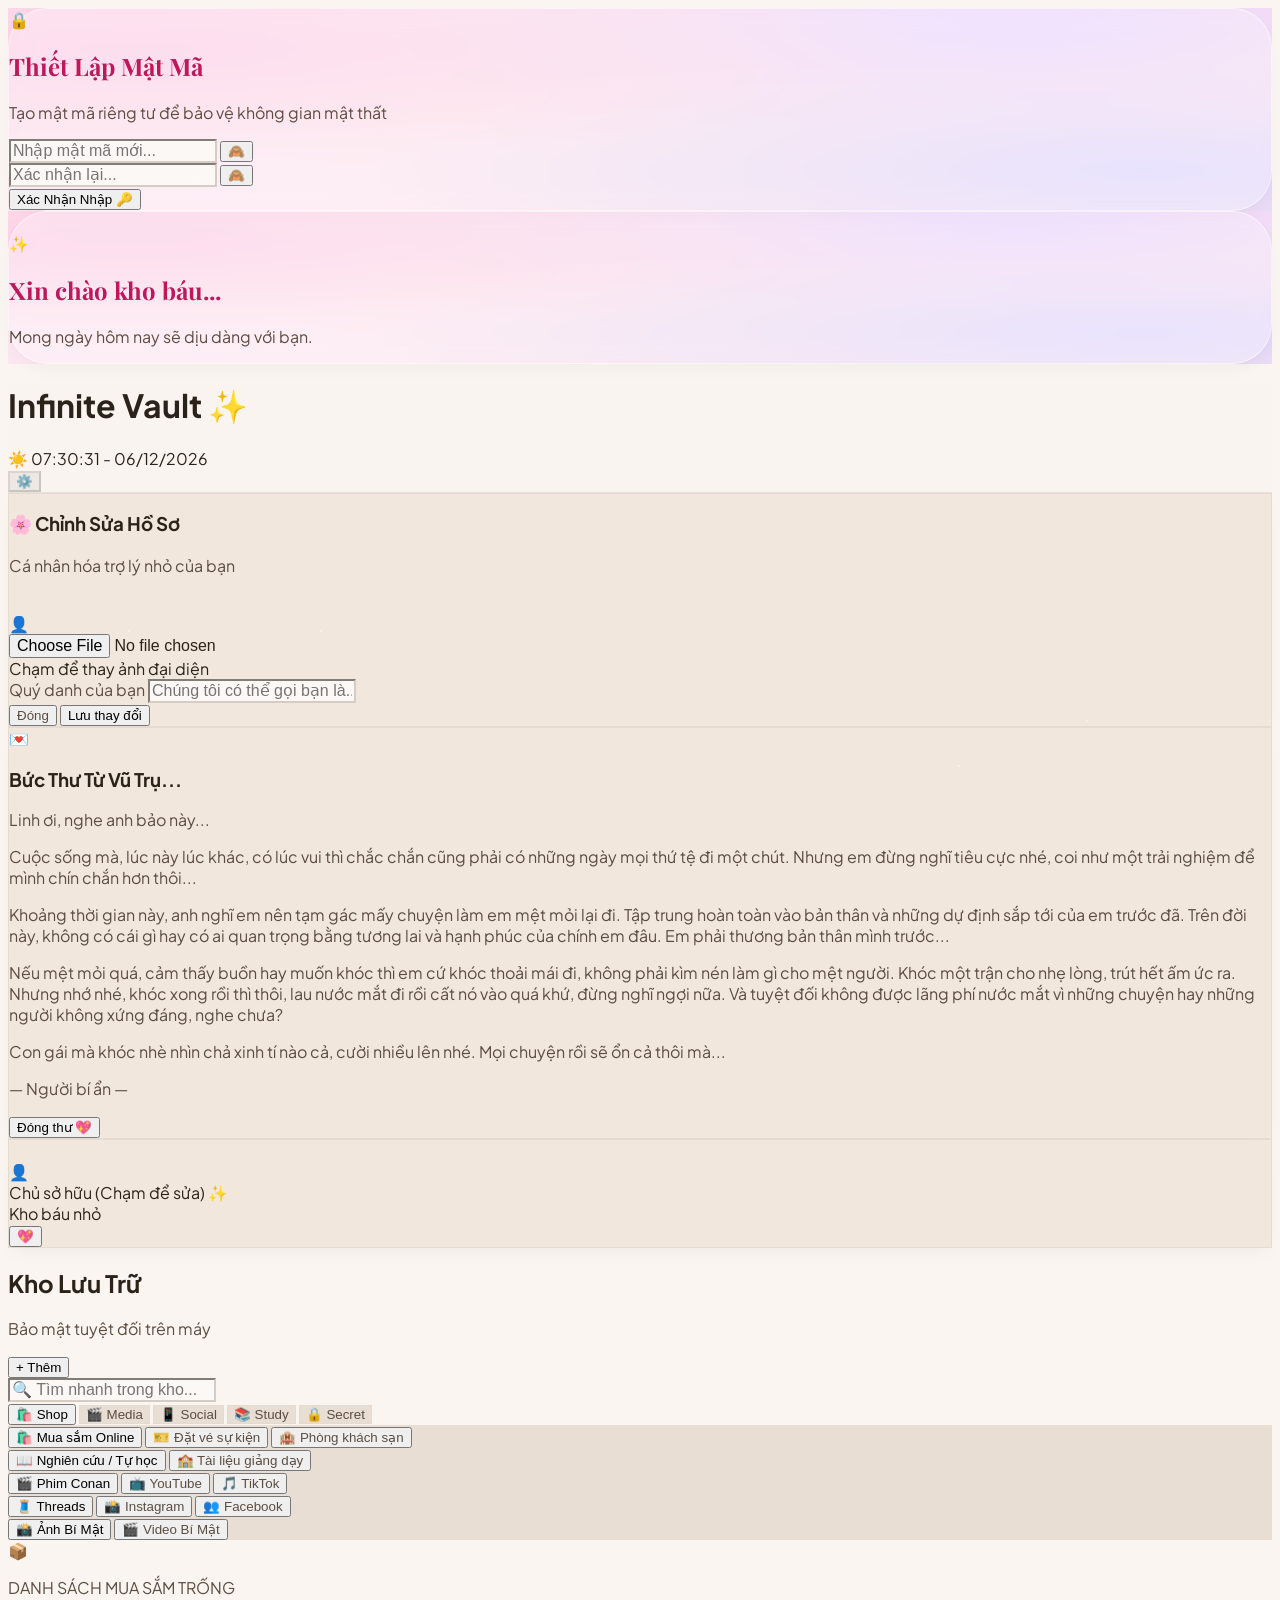
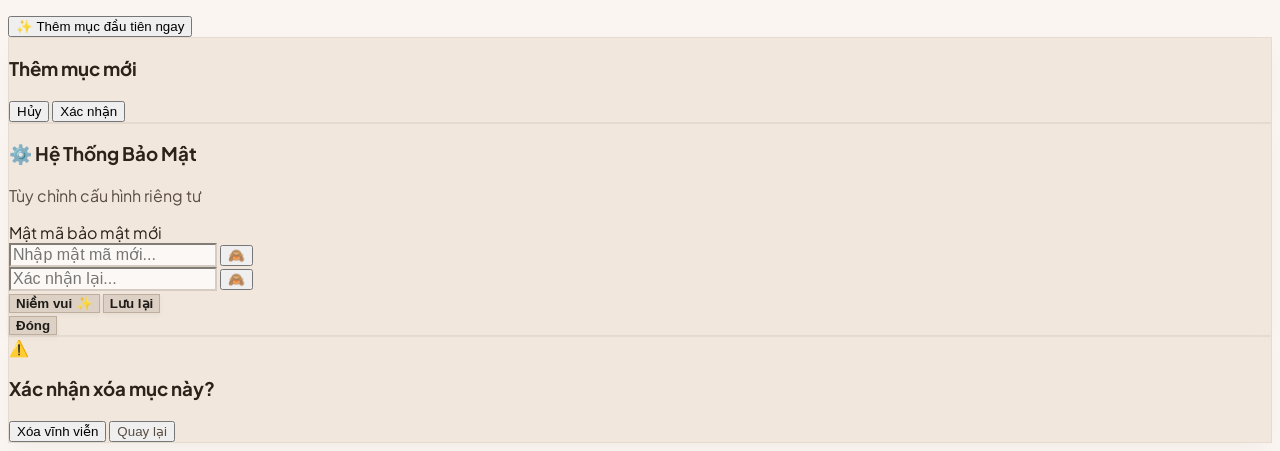
==== commit dc85b4ce: "Update index.html" ====
--- a/index.html
+++ b/index.html
@@ -550,7 +550,7 @@
             let currentIcon = "";
             let hasConfetti = false;
 
-             if (date === 2 && month === 10) {
+             if (date === 20 && month === 6) {
                 holidayId = `birthday_${year}`;
                 currentTitle = "Happy Birthday Princess! 🎂";
                 currentMsg = "Chúc mừng sinh nhật em! Tuổi mới thật hạnh phúc, xinh đẹp và luôn là phiên bản hoàn hảo nhất nhé! 💕";
@@ -576,7 +576,7 @@
                 currentTitle = "Tri Ân Ngày 20/11 ✨";
                 currentMsg = "Chúc \"cô giáo\" một ngày 20/11 thật ý nghĩa, nhiều đóa hoa thơm và nụ cười rạng rỡ trên môi!";
                 currentIcon = "👩‍🏫";
-            } else if ((date >= 1 && date <= 4) && (month === 1 || month === 2)) {
+            } else if (date === 1 && month === 1) {
                 holidayId = `tet_${month}_${date}_${year}`;
                 currentTitle = "Chúc Mừng Năm Mới! 🧧";
                 currentMsg = "Năm mới đến rồi, chúc em và gia đình luôn bình an, vạn điều may mắn, mọi dự định đều thành công rực rỡ và nụ cười mãi nở trên môi nhé!";
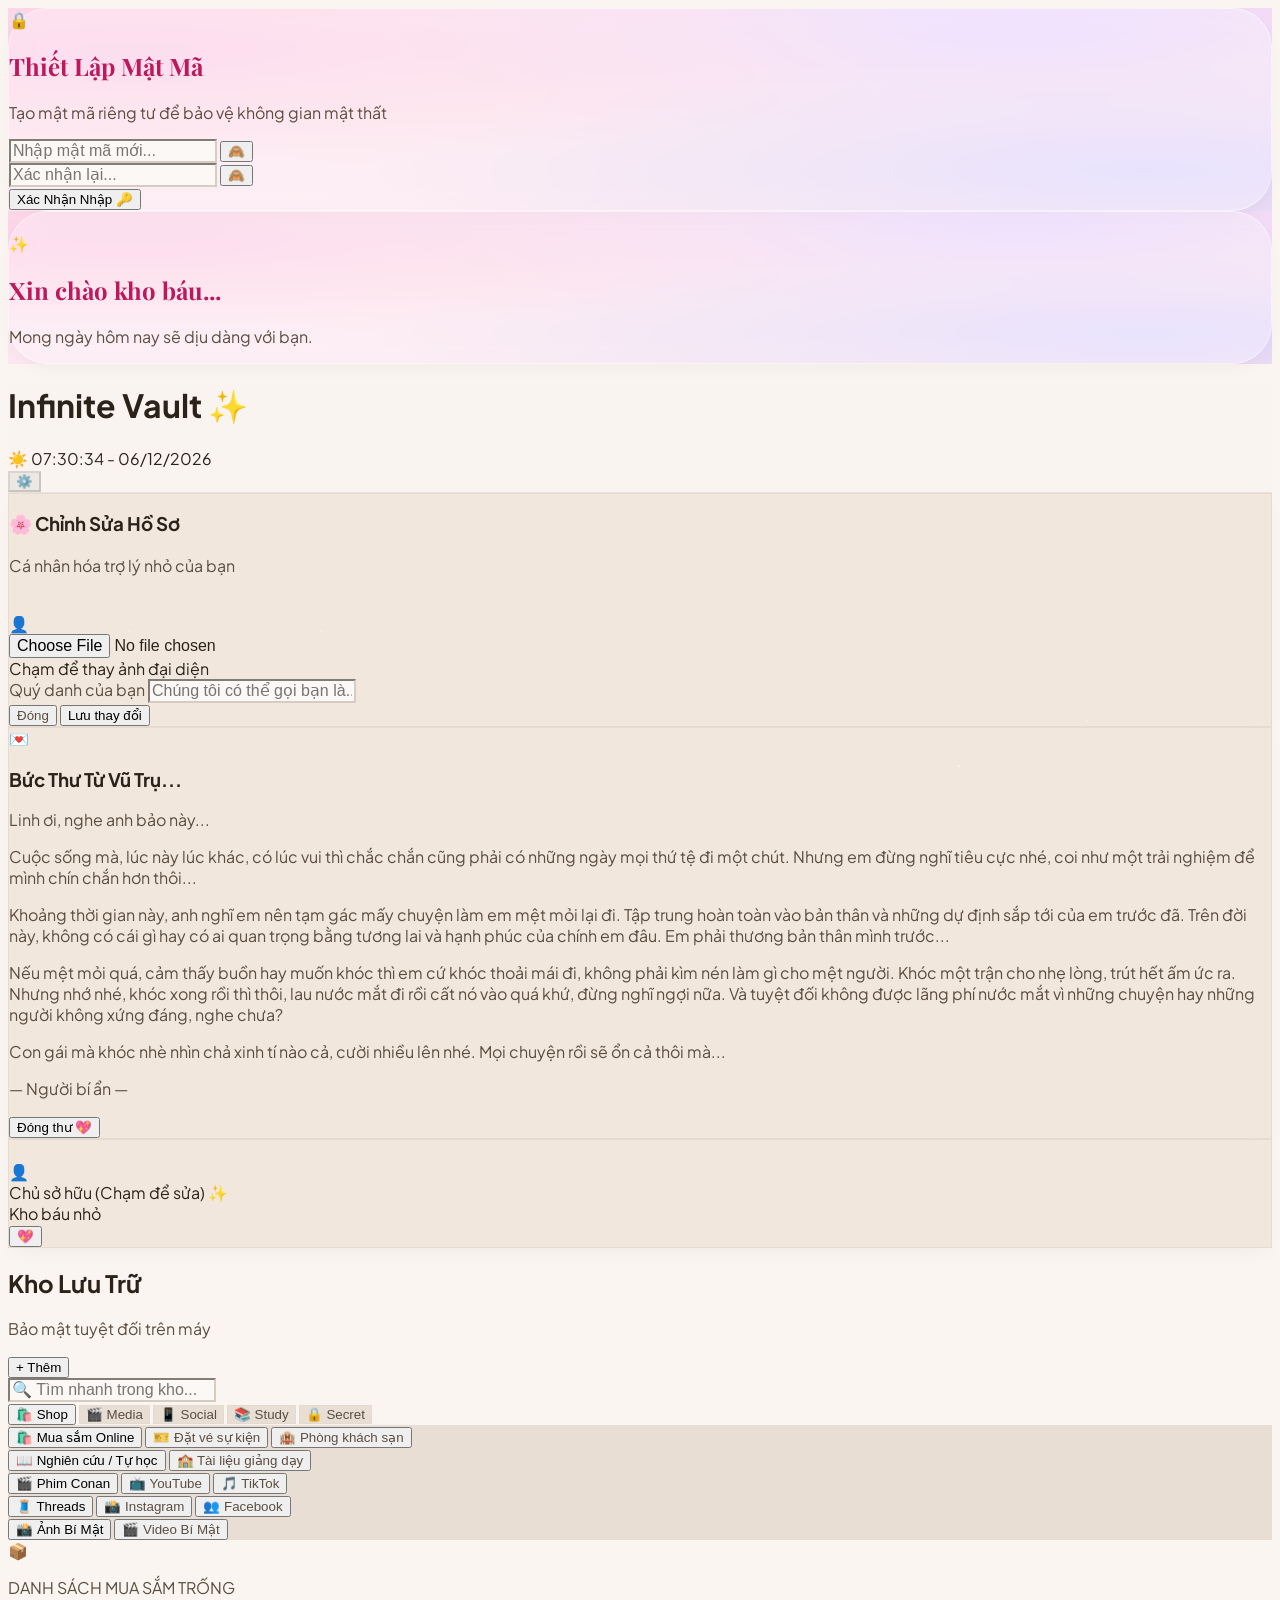
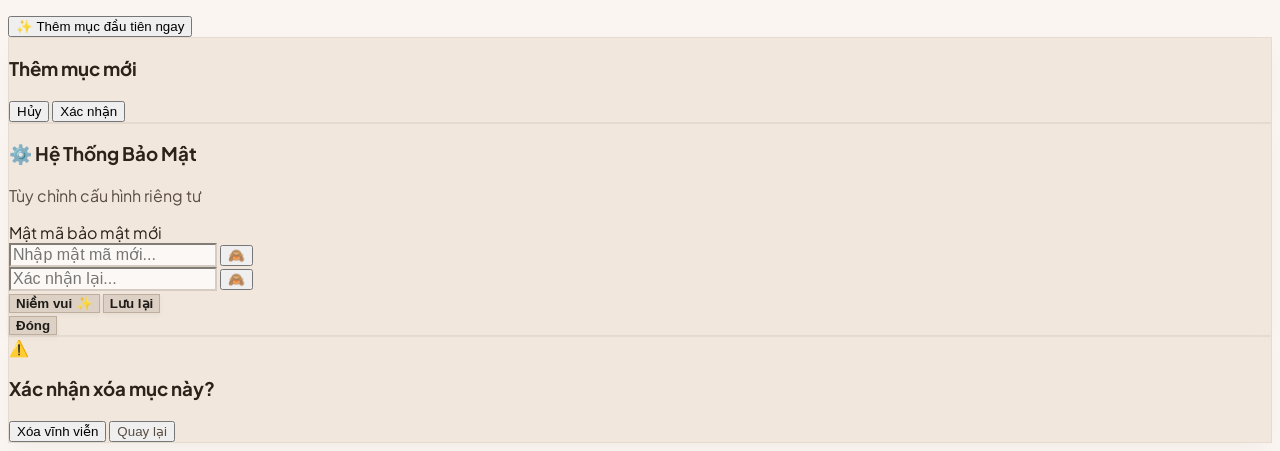
==== commit 177d4a81: "Change birthday date condition in index.html" ====
--- a/index.html
+++ b/index.html
@@ -550,7 +550,7 @@
             let currentIcon = "";
             let hasConfetti = false;
 
-             if (date === 20 && month === 6) {
+             if (date === 2 && month === 10) {
                 holidayId = `birthday_${year}`;
                 currentTitle = "Happy Birthday Princess! 🎂";
                 currentMsg = "Chúc mừng sinh nhật em! Tuổi mới thật hạnh phúc, xinh đẹp và luôn là phiên bản hoàn hảo nhất nhé! 💕";
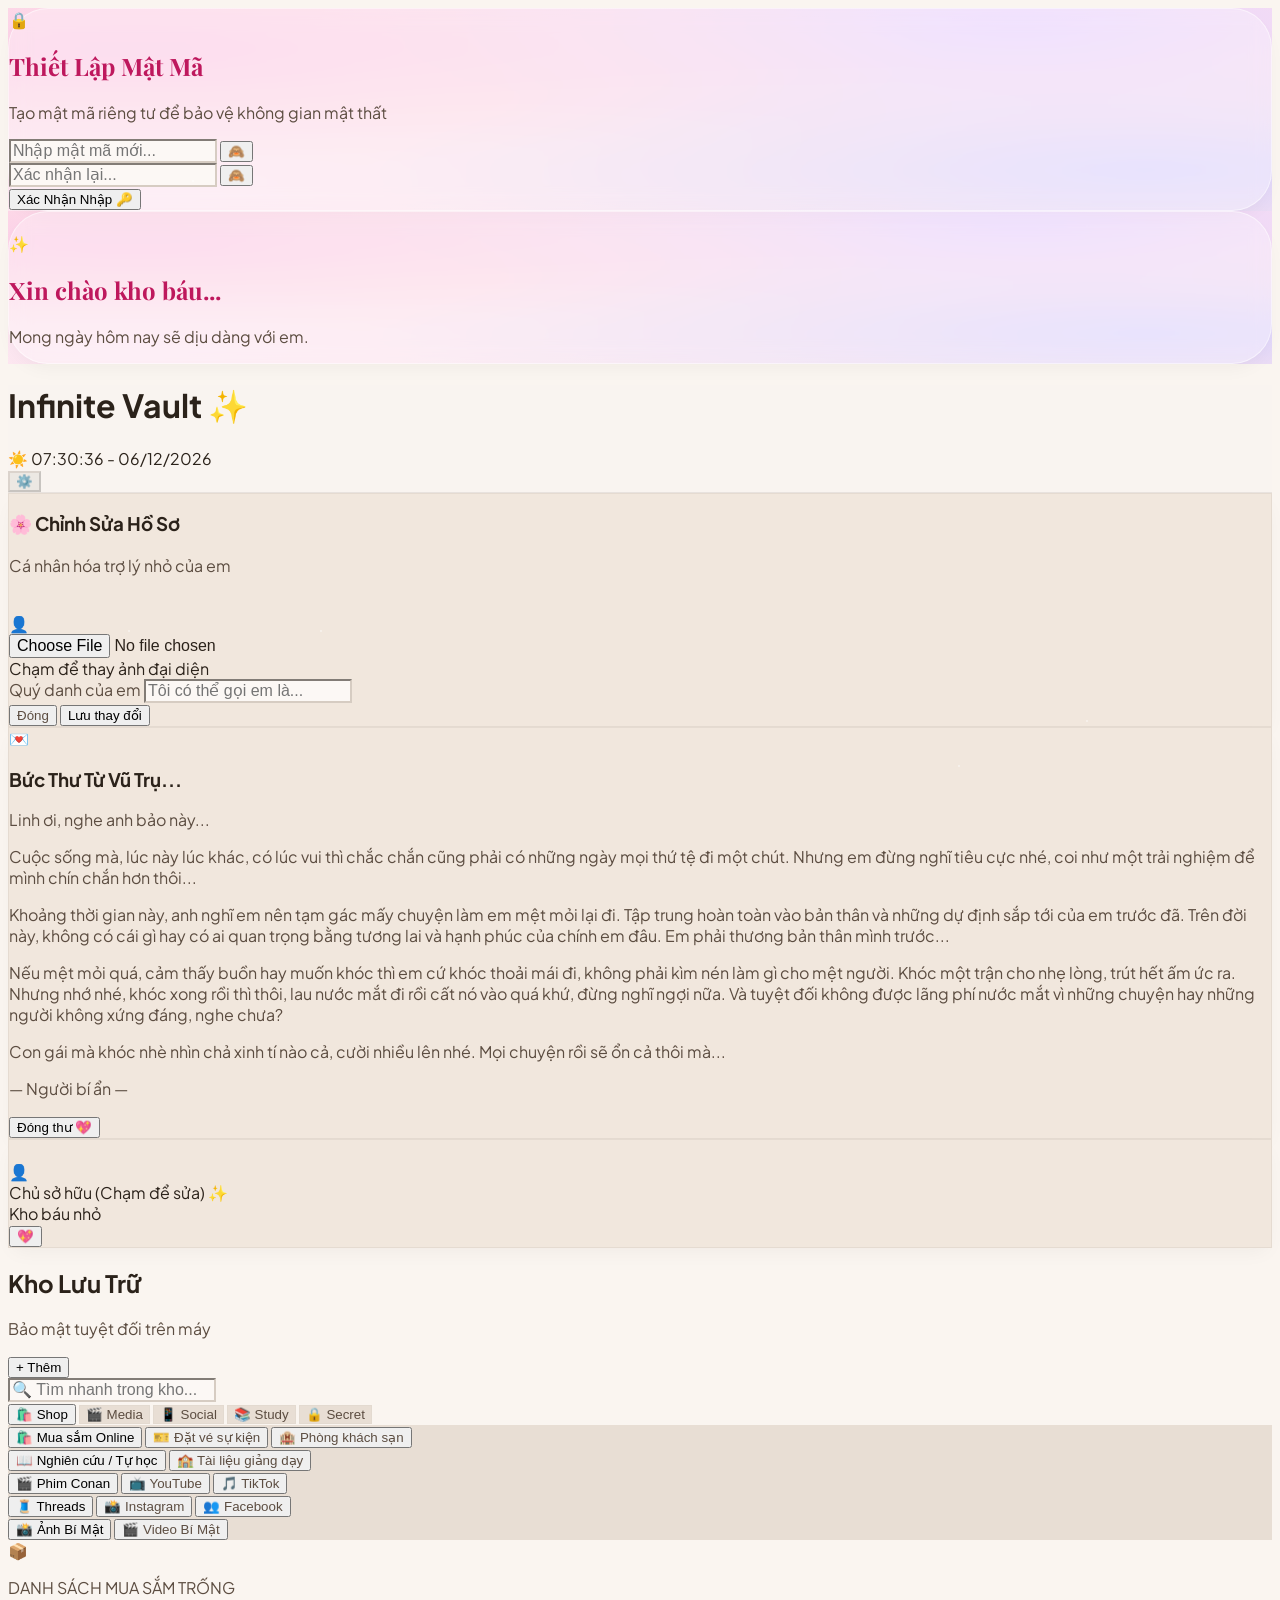
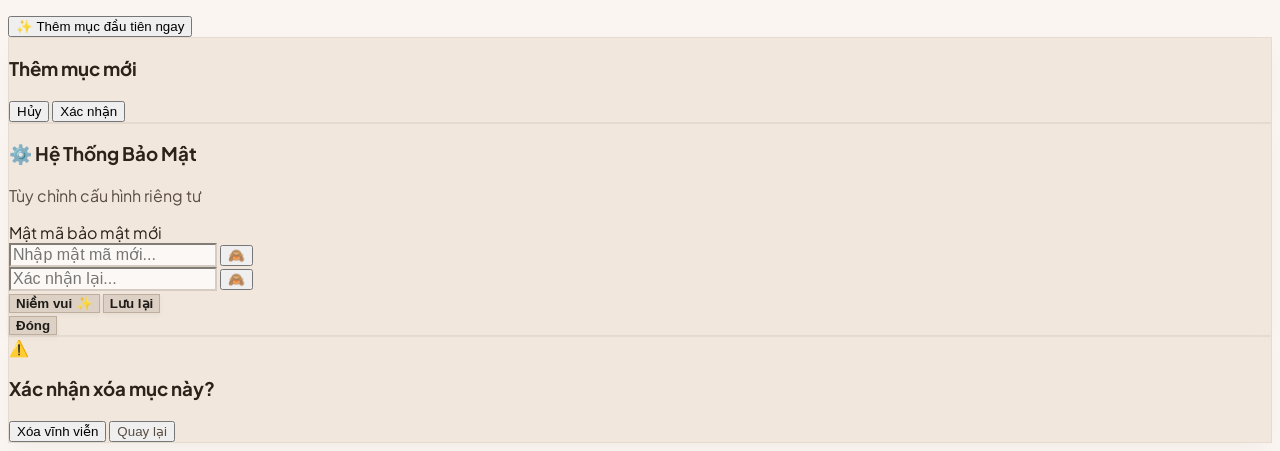
==== commit b87ba62a: "Update index.html" ====
--- a/index.html
+++ b/index.html
@@ -292,7 +292,7 @@
         <div class="glass-card w-full max-w-md sm:max-w-sm rounded-[32px] p-6 space-y-5 text-center shadow-2xl">
             <div class="text-center space-y-1">
                 <h3 class="text-lg font-bold text-gray-100">🌸 Chỉnh Sửa Hồ Sơ</h3>
-                <p class="text-xs text-indigo-400">Cá nhân hóa trợ lý nhỏ của bạn</p>
+                <p class="text-xs text-indigo-400">Cá nhân hóa trợ lý nhỏ của em</p>
             </div>
 
             <div class="p-4 bg-gray-500/5 rounded-2xl border border-white/5 space-y-4 flex flex-col items-center text-left">
@@ -304,8 +304,8 @@
                 <span class="text-[11px] text-pink-400 font-bold uppercase tracking-wider -mt-2">Chạm để thay ảnh đại diện</span>
 
                 <div class="w-full">
-                    <label class="text-[11px] text-gray-400 font-bold block mb-1">Quý danh của bạn</label>
-                    <input type="text" id="popup-name-input" placeholder="Chúng tôi có thể gọi bạn là..." class="w-full h-12 border rounded-xl px-4 text-sm outline-none focus:border-indigo-500 transition-all">
+                    <label class="text-[11px] text-gray-400 font-bold block mb-1">Quý danh của em</label>
+                    <input type="text" id="popup-name-input" placeholder="Tôi có thể gọi em là..." class="w-full h-12 border rounded-xl px-4 text-sm outline-none focus:border-indigo-500 transition-all">
                 </div>
             </div>
 
@@ -524,7 +524,7 @@
         let currentLoadedCount = 12;
         let trackedBlobUrls = {}; // Theo dõi và giải phóng bộ nhớ đệm ảo
 
-        const starMessages = ["Mong ngày hôm nay sẽ dịu dàng với bạn.", "Đừng lo lắng quá, mọi chuyện rồi sẽ ổn thôi mà."];
+        const starMessages = ["Mong ngày hôm nay sẽ dịu dàng với em.", "Đừng lo lắng quá, mọi chuyện rồi sẽ ổn thôi mà."];
 
         function openLoveLetter() {
             triggerConfetti();
@@ -945,7 +945,7 @@
 
             let wishlistTitlePlaceholder = "Tên món đồ...";
             let wishlistUrlPlaceholder = "Link sản phẩm...";
-            let wishlistFormDesc = "Bạn muốn lưu món đồ gì?";
+            let wishlistFormDesc = "Em muốn lưu món đồ gì?";
 
             if (currentWishlistSubTab === 'ticket') {
                 wishlistTitlePlaceholder = "Tên phim / Chuyến bay / Show diễn...";
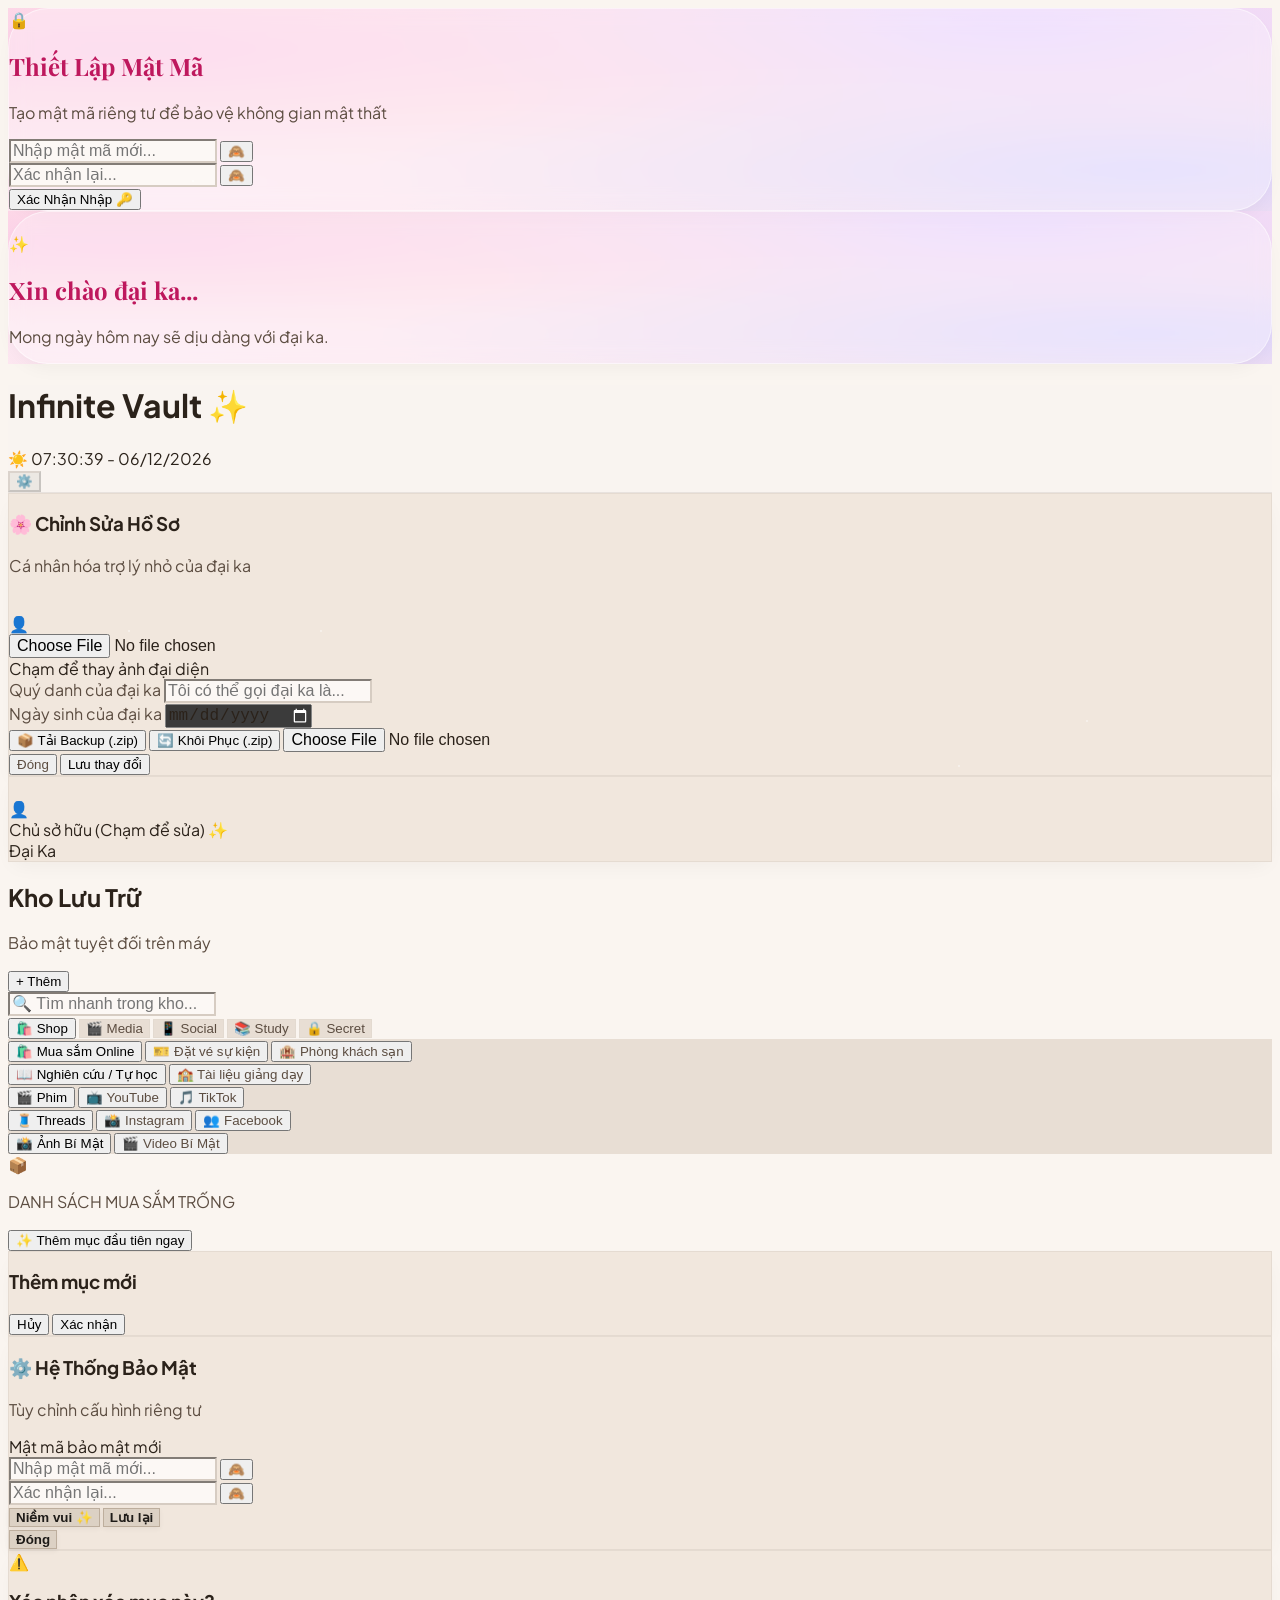
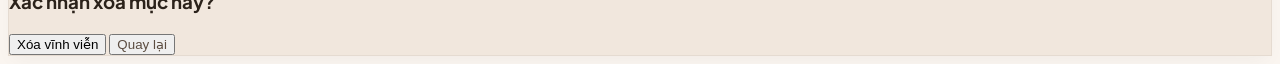
==== commit a6ce2683: "Add files via upload" ====
--- a/index.html
+++ b/index.html
@@ -1,251 +1,69 @@
 <!DOCTYPE html>
 <html lang="vi" class="h-full overflow-hidden">
+
 <head>
     <meta charset="UTF-8">
-    <meta name="viewport" content="width=device-width, initial-scale=1.0, maximum-scale=1.0, user-scalable=no, viewport-fit=cover">
+    <meta name="viewport"
+        content="width=device-width, initial-scale=1.0, maximum-scale=1.0, user-scalable=no, viewport-fit=cover">
     <title>Trợ Lý Cá Nhân</title>
-    
+
     <link rel="apple-touch-icon" href="icon.png">
     <link rel="apple-touch-icon" sizes="76x76" href="icon.png">
     <link rel="apple-touch-icon" sizes="120x120" href="icon.png">
     <link rel="apple-touch-icon" sizes="152x152" href="icon.png">
     <link rel="apple-touch-icon" sizes="180x180" href="icon.png">
-    
+
     <meta name="apple-mobile-web-app-capable" content="yes">
     <meta name="apple-mobile-web-app-status-bar-style" content="black-translucent">
     <meta name="apple-mobile-web-app-title" content="Trợ Lý Nhỏ">
-    
+
     <script src="https://cdn.tailwindcss.com"></script>
     <script src="https://cdn.jsdelivr.net/npm/canvas-confetti@1.6.0/dist/confetti.browser.min.js"></script>
-    
-    <link href="https://fonts.googleapis.com/css2?family=Plus+Jakarta+Sans:wght@300;400;500;600;700&family=Playfair+Display:ital,wght@0,600;1,400&display=swap" rel="stylesheet">
-    
-    <style>
-        body { 
-            font-family: 'Plus Jakarta Sans', sans-serif; 
-            -webkit-tap-highlight-color: transparent; 
-            padding-top: env(safe-area-inset-top);
-            padding-bottom: env(safe-area-inset-bottom);
-            font-size: 16px;
-            transition: background-color 1.5s ease-in-out, color 0.4s ease-in-out; 
-        }
-
-        /* 🍦 CHẾ ĐỘ SÁNG */
-        body.light-theme {
-            background-color: #faf5f0 !important; 
-            color: #2b221a !important;
-        }
-        body.light-theme .text-gray-100,
-        body.light-theme .text-gray-200,
-        body.light-theme .h4-title-text,
-        body.light-theme h1, body.light-theme h2, body.light-theme h3, body.light-theme h4 { 
-            color: #2b221a !important; 
-        }
-        body.light-theme .text-gray-400,
-        body.light-theme .text-gray-500,
-        body.light-theme p { 
-            color: #5c4d41 !important; 
-        }
-        body.light-theme .glass {
-            background: rgba(250, 245, 240, 0.85) !important;
-            backdrop-blur: 16px;
-            border-bottom: 1px solid rgba(43, 34, 26, 0.08);
-        }
-        body.light-theme .glass-card {
-            background: #f1e7dd !important; 
-            border: 1px solid rgba(43, 34, 26, 0.06);
-            box-shadow: 0 8px 20px -6px rgba(43, 34, 26, 0.05);
-        }
-        body.light-theme input[type="text"], body.light-theme input[type="password"], body.light-theme input[type="tel"], body.light-theme select {
-            background-color: #fcf8f5 !important;
-            border-color: #d6ccc2 !important;
-            color: #2b221a !important;
-        }
-        body.light-theme .vault-filter-btn:not(.bg-pink-600) {
-            background-color: #e8ded4 !important;
-            color: #5c4d41 !important;
-            border: 1px solid rgba(0, 0, 0, 0.02);
-        }
-        body.light-theme #wishlist-sub-tabs,
-        body.light-theme #study-sub-tabs, 
-        body.light-theme #media-sub-tabs, 
-        body.light-theme #social-sub-tabs,
-        body.light-theme #braindump-sub-tabs {
-            background-color: #e8ded4 !important;
-            border-color: rgba(43, 34, 26, 0.08);
-        }
-        body.light-theme .sub-tab-inactive-etc {
-            color: #5c4d41 !important;
-        }
-        body.light-theme .header-action-btn {
-            background-color: rgba(43, 34, 26, 0.06) !important;
-            border-color: rgba(43, 34, 26, 0.15) !important;
-        }
-
-        body.light-theme .setting-btn-custom {
-            background-color: #dcd1c4 !important;
-            border: 1px solid #bdae9d !important;
-            color: #1e1b18 !important;
-            font-weight: 700 !important;
-            box-shadow: 0 2px 5px rgba(0,0,0,0.05) !important;
-        }
-        body.light-theme .setting-btn-custom:hover {
-            background-color: #cfc1b2 !important;
-        }
-
-        /* 🌌 CHẾ ĐỘ TỐI */
-        body.dark-theme {
-            background-color: #0b132b !important; 
-            color: #f3f4f6 !important;
-        }
-        body.dark-theme .glass { 
-            background: rgba(11, 19, 43, 0.85) !important; 
-            border-bottom: 1px solid rgba(255, 255, 255, 0.08); 
-        }
-        body.dark-theme .glass-card { 
-            background: #1c2541 !important; 
-            border: 1px solid rgba(255, 255, 255, 0.08); 
-        }
-        body.dark-theme input[type="text"], body.dark-theme input[type="password"], body.dark-theme input[type="tel"], body.dark-theme select {
-            background-color: rgba(30, 41, 59, 0.7) !important;
-            border-color: rgba(255, 255, 255, 0.1) !important;
-            color: #f3f4f6 !important;
-        }
-        body.dark-theme .vault-filter-btn:not(.bg-pink-600) {
-            background-color: #232d4b !important;
-            color: #94a3b8 !important;
-        }
-
-        body.dark-theme .setting-btn-custom {
-            background-color: #1e293b !important;
-            border: 1px solid rgba(255, 255, 255, 0.15) !important;
-            color: #ffffff !important;
-            font-weight: 700 !important;
-            box-shadow: 0 4px 12px rgba(0, 0, 0, 0.2) !important;
-        }
-        body.dark-theme .setting-btn-custom:hover {
-            background-color: #334155 !important;
-            border-color: rgba(255, 255, 255, 0.25) !important;
-        }
-        body.dark-theme #modal-settings input {
-            background-color: rgba(15, 23, 42, 0.6) !important;
-            border: 1px solid rgba(255, 255, 255, 0.1) !important;
-            color: #ffffff !important;
-        }
-        body.dark-theme #modal-settings input::placeholder {
-            color: rgba(255, 255, 255, 0.4) !important;
-        }
-
-        /* ----------------------------------------- */
-
-        .active-tab { 
-            background: rgba(99, 102, 241, 0.2); 
-            color: #818cf8 !important; 
-            border: 1px solid rgba(99, 102, 241, 0.4); 
-        }
-
-        .tab-slide-fade {
-            animation: tabSlideFade 0.35s cubic-bezier(0.4, 0, 0.2, 1) forwards;
-        }
-        @keyframes tabSlideFade {
-            from { opacity: 0; transform: translateY(8px); }
-            to { opacity: 1; transform: translateY(0); }
-        }
-
-        .fade-in { animation: fadeIn 0.8s ease-out forwards; }
-        @keyframes fadeIn { from { opacity: 0; transform: translateY(10px); } to { opacity: 1; transform: translateY(0); } }
-
-        .intro-hide { opacity: 0; pointer-events: none; transition: opacity 1.2s cubic-bezier(0.4, 0, 0.2, 1); }
-
-        .toast-enter { animation: slideInUp 0.4s cubic-bezier(0.175, 0.885, 0.32, 1.275) forwards; }
-        .toast-leave { animation: fadeOut 0.3s ease forwards; }
-
-        @keyframes slideInUp { from { transform: translateY(100%); opacity: 0; } to { transform: translateY(0); opacity: 1; } }
-        @keyframes fadeOut { from { opacity: 1; } to { opacity: 0; } }
-
-        ::-webkit-scrollbar { width: 0px; }
-        
-        .scroll-container {
-            -webkit-overflow-scrolling: touch;
-            overscroll-behavior-y: contain;
-        }
-
-        input, select, textarea { font-size: 16px !important; }
-        
-        #lock-screen, #intro-screen {
-            background-color: #ffe4e6; 
-            background-image: radial-gradient(at 10% 20%, #fbcfe8 0px, transparent 50%), 
-                              radial-gradient(at 80% 10%, #e9d5ff 0px, transparent 50%), 
-                              radial-gradient(at 90% 80%, #ddd6fe 0px, transparent 50%), 
-                              radial-gradient(at 10% 90%, #fce7f3 0px, transparent 50%);
-        }
-
-        #lock-screen .glass-card, #intro-screen .glass-card {
-            background: rgba(255, 255, 255, 0.3) !important;
-            backdrop-filter: blur(10px);
-            -webkit-backdrop-filter: blur(10px);
-            border: 1px solid rgba(255, 255, 255, 0.5);
-            border-radius: 40px; 
-            color: #5c4d41 !important; 
-        }
-
-        #lock-screen h2, #intro-screen h2 {
-            font-family: 'Playfair Display', serif; 
-            color: #be185d !important; 
-        }
-
-        .star-dust {
-            position: absolute;
-            width: 2px; height: 2px;
-            background: white;
-            border-radius: 50%;
-            animation: blink-dust 3s infinite ease-in-out;
-            opacity: 0.5;
-        }
-        @keyframes blink-dust {
-            0%, 100% { transform: scale(0.5); opacity: 0.3; }
-            50% { transform: scale(1.5); opacity: 0.9; box-shadow: 0 0 5px white; }
-        }
-
-        .btn-clickable {
-            transition: all 0.15s cubic-bezier(0.4, 0, 0.2, 1);
-        }
-        .btn-clickable:active {
-            transform: scale(0.95);
-            box-shadow: 0 0 0 0 rgba(0,0,0,0) !important;
-            filter: brightness(0.85);
-        }
-    </style>
+    <script src="https://cdnjs.cloudflare.com/ajax/libs/jszip/3.10.1/jszip.min.js"></script>
+
+    <link
+        href="https://fonts.googleapis.com/css2?family=Plus+Jakarta+Sans:wght@300;400;500;600;700&family=Playfair+Display:ital,wght@0,600;1,400&display=swap"
+        rel="stylesheet">
+
+    <link rel="stylesheet" href="style.css">
 </head>
+
 <body class="h-full flex flex-col justify-between overflow-hidden select-none pt-safe pb-safe dark-theme">
 
-    <div id="lock-screen" class="fixed inset-0 z-[1005] flex flex-col items-center justify-center text-center px-4 transition-all duration-500">
+    <div id="lock-screen"
+        class="fixed inset-0 z-[1005] flex flex-col items-center justify-center text-center px-4 transition-all duration-500">
         <div class="star-dust" style="top:10%; left:20%;"></div>
         <div class="star-dust" style="top:25%; right:15%; animation-delay: 0.5s;"></div>
         <div class="star-dust" style="top:70%; left:10%; animation-delay: 1.2s;"></div>
         <div class="star-dust" style="top:85%; right:25%; animation-delay: 0.8s;"></div>
-        
+
         <div class="absolute inset-0 flex items-center justify-center pointer-events-none">
             <div class="w-80 h-80 bg-pink-500/10 rounded-full blur-[100px] -translate-x-10 -translate-y-10"></div>
             <div class="w-80 h-80 bg-indigo-500/10 rounded-full blur-[100px] translate-x-10 translate-y-10"></div>
         </div>
-        
-        <div class="glass-card w-full max-w-md sm:max-w-sm p-8 space-y-6 shadow-2xl relative z-10 fade-in flex flex-col items-center">
+
+        <div
+            class="glass-card w-full max-w-md sm:max-w-sm p-8 space-y-6 shadow-2xl relative z-10 fade-in flex flex-col items-center">
             <div class="text-5xl drop-shadow-[0_0_15px_rgba(255,255,255,0.2)]">🔒</div>
             <div class="space-y-1.5">
-                <h2 id="lock-title" class="text-2xl font-black bg-gradient-to-r from-pink-400 via-purple-400 to-indigo-400 bg-clip-text text-transparent">Không Gian Bảo Mật</h2>
-                <p id="lock-desc" class="text-xs text-gray-700 font-medium">Vui lòng nhập mật mã để truy cập mật thất</p>
-            </div>
-            
+                <h2 id="lock-title"
+                    class="text-2xl font-black bg-gradient-to-r from-pink-400 via-purple-400 to-indigo-400 bg-clip-text text-transparent">
+                    Không Gian Bảo Mật</h2>
+                <p id="lock-desc" class="text-xs text-gray-700 font-medium">Vui lòng nhập mật mã để truy cập mật thất
+                </p>
+            </div>
+
             <div class="w-full space-y-3 pt-2" id="lock-inputs-container"></div>
-            
-            <button onclick="checkOrSetPassword()" class="h-14 w-full bg-gradient-to-r from-indigo-600 to-indigo-500 hover:from-indigo-500 hover:to-indigo-400 text-white rounded-2xl font-extrabold text-sm shadow-xl shadow-indigo-600/20 active:scale-[0.96] transition-all">
+
+            <button onclick="checkOrSetPassword()"
+                class="h-14 w-full bg-gradient-to-r from-indigo-600 to-indigo-500 hover:from-indigo-500 hover:to-indigo-400 text-white rounded-2xl font-extrabold text-sm shadow-xl shadow-indigo-600/20 active:scale-[0.96] transition-all">
                 Xác Nhận Nhập 🔑
             </button>
         </div>
     </div>
 
-    <div id="intro-screen" class="hidden fixed inset-0 z-[1000] flex flex-col items-center justify-center text-center px-4 overflow-hidden">
+    <div id="intro-screen"
+        class="hidden fixed inset-0 z-[1000] flex flex-col items-center justify-center text-center px-4 overflow-hidden">
         <div class="star-dust" style="top:20%; left:15%;"></div>
         <div class="star-dust" style="top:35%; right:20%; animation-delay: 0.5s;"></div>
         <div class="star-dust" style="top:70%; left:25%; animation-delay: 1.2s;"></div>
@@ -256,202 +74,246 @@
             <div class="w-85 h-85 bg-pink-500/10 rounded-full blur-[90px] absolute translate-y-14"></div>
         </div>
 
-        <div class="glass-card w-full max-w-md sm:max-w-sm p-8 space-y-6 shadow-2xl relative z-10 fade-in flex flex-col items-center">
-            <div id="intro-avatar-box" class="w-24 h-24 rounded-full border-2 border-indigo-400 overflow-hidden shadow-[0_0_20px_rgba(99,102,241,0.4)] bg-gray-900 hidden">
+        <div
+            class="glass-card w-full max-w-md sm:max-w-sm p-8 space-y-6 shadow-2xl relative z-10 fade-in flex flex-col items-center">
+            <div id="intro-avatar-box"
+                class="w-24 h-24 rounded-full border-2 border-indigo-400 overflow-hidden shadow-[0_0_20px_rgba(99,102,241,0.4)] bg-gray-900 hidden">
                 <img id="intro-avatar-img" class="w-full h-full object-cover" src="">
             </div>
-            <div id="intro-star-icon" class="text-6xl animate-bounce drop-shadow-[0_0_15px_rgba(255,255,255,0.4)]">✨</div>
-            
+            <div id="intro-star-icon" class="text-6xl animate-bounce drop-shadow-[0_0_15px_rgba(255,255,255,0.4)]">✨
+            </div>
+
             <div class="space-y-3 w-full">
-                <h2 id="intro-welcome-text" class="text-2xl font-black text-white drop-shadow-[0_0_10px_rgba(255,255,255,0.3)]">
+                <h2 id="intro-welcome-text"
+                    class="text-2xl font-black text-white drop-shadow-[0_0_10px_rgba(255,255,255,0.3)]">
                     Xin chào kho báu...
                 </h2>
-                <p id="star-message" class="text-sm text-gray-700 font-bold italic leading-relaxed pt-3 border-t border-white/10"></p>
-            </div>
-        </div>
-    </div>
-
-    <div id="toast-container" class="fixed bottom-24 right-6 left-6 z-[1010] flex flex-col gap-3 pointer-events-none"></div>
-
-    <header class="glass class-header-border-fix px-6 py-4 flex justify-between items-center z-10 sticky top-0 shrink-0 pt-8">
+                <p id="star-message"
+                    class="text-sm text-gray-700 font-bold italic leading-relaxed pt-3 border-t border-white/10"></p>
+            </div>
+        </div>
+    </div>
+
+    <div id="toast-container" class="fixed bottom-24 right-6 left-6 z-[1010] flex flex-col gap-3 pointer-events-none">
+    </div>
+
+    <header
+        class="glass class-header-border-fix px-6 py-4 flex justify-between items-center z-10 sticky top-0 shrink-0 pt-8">
         <div class="flex flex-col max-w-[75%]">
-            <h1 class="text-2xl font-bold tracking-tight bg-gradient-to-r from-pink-400 via-purple-400 to-indigo-400 bg-clip-text text-transparent">Infinite Vault ✨</h1>
-            
-            <div id="clock-parent-box" class="flex items-center gap-1 mt-1 bg-black/10 px-2 py-0.5 rounded-lg border border-white/5 w-fit shadow-inner">
+            <h1
+                class="text-2xl font-bold tracking-tight bg-gradient-to-r from-pink-400 via-purple-400 to-indigo-400 bg-clip-text text-transparent">
+                Infinite Vault ✨</h1>
+
+            <div id="clock-parent-box"
+                class="flex items-center gap-1 mt-1 bg-black/10 px-2 py-0.5 rounded-lg border border-white/5 w-fit shadow-inner">
                 <span id="clock-status-icon" class="text-[10px]">🌙</span>
-                <span id="realtime-clock" class="text-[9px] font-bold tracking-tight opacity-80">00:00:00 - 01/01/2026</span>
-            </div>
-        </div>
-        
+                <span id="realtime-clock" class="text-[9px] font-bold tracking-tight opacity-80">00:00:00 -
+                    01/01/2026</span>
+            </div>
+        </div>
+
         <div class="flex items-center gap-2 shrink-0">
-            <button onclick="openSettings()" class="header-action-btn w-11 h-11 flex items-center justify-center text-2xl bg-white/5 border border-white/10 rounded-xl active:scale-90 transition-transform">⚙️</button>
+            <button onclick="openSettings()"
+                class="header-action-btn w-11 h-11 flex items-center justify-center text-2xl bg-white/5 border border-white/10 rounded-xl active:scale-90 transition-transform">⚙️</button>
         </div>
     </header>
 
-    <div id="modal-profile-edit" class="fixed inset-0 bg-black/80 backdrop-blur-md hidden items-center justify-center p-4 z-[1010] transition-all duration-300">
+    <div id="modal-profile-edit"
+        class="fixed inset-0 bg-black/80 backdrop-blur-md hidden items-center justify-center p-4 z-[1010] transition-all duration-300">
         <div class="glass-card w-full max-w-md sm:max-w-sm rounded-[32px] p-6 space-y-5 text-center shadow-2xl">
             <div class="text-center space-y-1">
                 <h3 class="text-lg font-bold text-gray-100">🌸 Chỉnh Sửa Hồ Sơ</h3>
-                <p class="text-xs text-indigo-400">Cá nhân hóa trợ lý nhỏ của em</p>
-            </div>
-
-            <div class="p-4 bg-gray-500/5 rounded-2xl border border-white/5 space-y-4 flex flex-col items-center text-left">
-                <div class="relative w-24 h-24 rounded-full bg-gray-900 border-2 border-pink-400/50 overflow-hidden group cursor-pointer shadow-xl btn-clickable">
+                <p class="text-xs text-indigo-400">Cá nhân hóa trợ lý nhỏ của đại ka</p>
+            </div>
+
+            <div
+                class="p-4 bg-gray-500/5 rounded-2xl border border-white/5 space-y-4 flex flex-col items-center text-left">
+                <div
+                    class="relative w-24 h-24 rounded-full bg-gray-900 border-2 border-pink-400/50 overflow-hidden group cursor-pointer shadow-xl btn-clickable">
                     <img id="popup-avatar-preview" class="w-full h-full object-cover hidden" src="">
-                    <div id="popup-avatar-placeholder" class="absolute inset-0 flex items-center justify-center text-3xl opacity-60">👤</div>
-                    <input type="file" id="popup-avatar-input" accept="image/*" class="absolute inset-0 opacity-0 cursor-pointer" onchange="uploadPopupAvatar(this)">
-                </div>
-                <span class="text-[11px] text-pink-400 font-bold uppercase tracking-wider -mt-2">Chạm để thay ảnh đại diện</span>
+                    <div id="popup-avatar-placeholder"
+                        class="absolute inset-0 flex items-center justify-center text-3xl opacity-60">👤</div>
+                    <input type="file" id="popup-avatar-input" accept="image/*"
+                        class="absolute inset-0 opacity-0 cursor-pointer" onchange="uploadPopupAvatar(this)">
+                </div>
+                <span class="text-[11px] text-pink-400 font-bold uppercase tracking-wider -mt-2">Chạm để thay ảnh đại
+                    diện</span>
 
                 <div class="w-full">
-                    <label class="text-[11px] text-gray-400 font-bold block mb-1">Quý danh của em</label>
-                    <input type="text" id="popup-name-input" placeholder="Tôi có thể gọi em là..." class="w-full h-12 border rounded-xl px-4 text-sm outline-none focus:border-indigo-500 transition-all">
+                    <label class="text-[11px] text-gray-400 font-bold block mb-1">Quý danh của đại ka</label>
+                    <input type="text" id="popup-name-input" placeholder="Tôi có thể gọi đại ka là..."
+                        class="w-full h-12 border rounded-xl px-4 text-sm outline-none focus:border-indigo-500 transition-all">
+                </div>
+                <div class="w-full mt-2">
+                    <label class="text-[11px] text-gray-400 font-bold block mb-1">Ngày sinh của đại ka</label>
+                    <input type="date" id="popup-birthday-input"
+                        class="w-full h-12 border rounded-xl px-4 text-sm outline-none focus:border-indigo-500 transition-all bg-transparent text-gray-200"
+                        style="color-scheme: dark;">
+                </div>
+
+                <div class="w-full mt-4 flex gap-2">
+                    <button onclick="exportDataZip()"
+                        class="flex-1 bg-indigo-600/20 text-indigo-400 border border-indigo-500/30 h-10 rounded-xl text-[11px] font-bold shadow-sm active:scale-95 transition-all">📦
+                        Tải Backup (.zip)</button>
+                    <button onclick="document.getElementById('import-zip-input').click()"
+                        class="flex-1 bg-pink-600/20 text-pink-400 border border-pink-500/30 h-10 rounded-xl text-[11px] font-bold shadow-sm active:scale-95 transition-all">🔄
+                        Khôi Phục (.zip)</button>
+                    <input type="file" id="import-zip-input" accept=".zip" class="hidden"
+                        onchange="importDataZip(this)">
                 </div>
             </div>
 
             <div class="flex gap-2">
-                <button onclick="closeProfileModal()" class="btn-clickable h-12 flex-1 bg-gray-900 border border-gray-800 rounded-xl font-bold text-xs text-gray-400">Đóng</button>
-                <button onclick="savePopupProfile()" class="btn-clickable h-12 flex-1 bg-indigo-600 rounded-xl font-bold text-white text-xs shadow-lg shadow-indigo-600/20">Lưu thay đổi</button>
-            </div>
-        </div>
-    </div>
-
-    <div id="modal-love-letter" class="fixed inset-0 bg-black/90 backdrop-blur-xl hidden items-center justify-center p-4 z-[1030] transition-all duration-300">
-        <div class="glass-card w-full max-w-md sm:max-w-sm rounded-[32px] p-6 space-y-4 shadow-2xl flex flex-col overflow-hidden max-h-[80vh]">
-            <div class="text-center space-y-1 shrink-0">
-                <div class="text-4xl animate-pulse">💌</div>
-                <h3 class="text-xl font-black bg-gradient-to-r from-pink-400 to-purple-400 bg-clip-text text-transparent family-playfair">Bức Thư Từ Vũ Trụ...</h3>
-                <div class="w-20 h-[1px] bg-pink-500/30 mx-auto mt-2"></div>
-            </div>
-            
-            <div class="flex-1 overflow-y-auto scroll-container text-sm leading-relaxed p-4 bg-pink-500/5 rounded-2xl border border-pink-500/10 text-left space-y-3 font-medium opacity-90">
-                <p>Linh ơi, nghe anh bảo này... </p>
-                <p>Cuộc sống mà, lúc này lúc khác, có lúc vui thì chắc chắn cũng phải có những ngày mọi thứ tệ đi một chút. Nhưng em đừng nghĩ tiêu cực nhé, coi như một trải nghiệm để mình chín chắn hơn thôi...</p>
-                <p>Khoảng thời gian này, anh nghĩ em nên tạm gác mấy chuyện làm em mệt mỏi lại đi. Tập trung hoàn toàn vào bản thân và những dự định sắp tới của em trước đã. Trên đời này, không có cái gì hay có ai quan trọng bằng tương lai và hạnh phúc của chính em đâu. Em phải thương bản thân mình trước...</p>
-                <p>Nếu mệt mỏi quá, cảm thấy buồn hay muốn khóc thì em cứ khóc thoải mái đi, không phải kìm nén làm gì cho mệt người. Khóc một trận cho nhẹ lòng, trút hết ấm ức ra. Nhưng nhớ nhé, khóc xong rồi thì thôi, lau nước mắt đi rồi cất nó vào quá khứ, đừng nghĩ ngợi nữa. Và tuyệt đối không được lãng phí nước mắt vì những chuyện hay những người không xứng đáng, nghe chưa?</p>
-                <p>Con gái mà khóc nhè nhìn chả xinh tí nào cả, cười nhiều lên nhé. Mọi chuyện rồi sẽ ổn cả thôi mà...</p>
-                <p class="text-right italic text-pink-400 mt-4">— Người bí ẩn —</p>
-            </div>
-            
-            <button onclick="closeLoveLetter()" class="btn-clickable h-12 w-full bg-gradient-to-r from-pink-500 to-indigo-600 rounded-xl font-bold text-white text-xs shadow-lg shrink-0">Đóng thư 💖</button>
-        </div>
-    </div>
+                <button onclick="closeProfileModal()"
+                    class="btn-clickable h-12 flex-1 bg-gray-900 border border-gray-800 rounded-xl font-bold text-xs text-gray-400">Đóng</button>
+                <button onclick="savePopupProfile()"
+                    class="btn-clickable h-12 flex-1 bg-indigo-600 rounded-xl font-bold text-white text-xs shadow-lg shadow-indigo-600/20">Lưu
+                    thay đổi</button>
+            </div>
+        </div>
+    </div>
+
 
     <main id="main-scroll-wrapper" class="flex-1 overflow-y-auto scroll-container px-5 py-6 space-y-8 pb-32">
         <section id="tab-vault" class="tab-content space-y-6">
-            
+
             <div class="glass-card p-6 rounded-3xl flex items-center justify-between gap-4 shadow-md fade-in">
-                <div onclick="openProfileModal()" class="flex items-center gap-5 btn-clickable cursor-pointer flex-1 min-w-0">
-                    <div class="w-20 h-20 rounded-full bg-gray-950/40 border-2 border-indigo-500/20 flex items-center justify-center overflow-hidden shrink-0 shadow-lg">
+                <div onclick="openProfileModal()"
+                    class="flex items-center gap-5 btn-clickable cursor-pointer flex-1 min-w-0">
+                    <div
+                        class="w-20 h-20 rounded-full bg-gray-950/40 border-2 border-indigo-500/20 flex items-center justify-center overflow-hidden shrink-0 shadow-lg">
                         <img id="main-avatar-preview" class="w-full h-full object-cover hidden" src="">
                         <div id="main-avatar-placeholder" class="text-4xl opacity-60">👤</div>
                     </div>
                     <div class="flex-1 min-w-0">
-                        <div class="text-[11px] font-bold uppercase tracking-widest text-indigo-400 opacity-80">Chủ sở hữu (Chạm để sửa) ✨</div>
-                        <div class="text-2xl font-extrabold truncate text-gray-100 tracking-tight mt-1" id="main-profile-name">Cô gái nhỏ bé</div>
+                        <div class="text-[11px] font-bold uppercase tracking-widest text-indigo-400 opacity-80">Chủ sở
+                            hữu (Chạm để sửa) ✨</div>
+                        <div class="text-2xl font-extrabold truncate text-gray-100 tracking-tight mt-1"
+                            id="main-profile-name">Cô gái nhỏ bé</div>
                     </div>
                 </div>
-                
-                <button onclick="openLoveLetter()" class="btn-clickable w-14 h-14 bg-pink-500/10 border border-pink-500/25 rounded-2xl flex items-center justify-center text-2xl shadow-md shadow-pink-500/5 shrink-0 animate-bounce">
-                    💖
-                </button>
-            </div>
-            
+
+            </div>
+
             <div class="flex justify-between items-end">
                 <div class="space-y-1">
                     <h2 id="vault-title-text" class="text-xl font-bold text-gray-100">Kho Lưu Trữ</h2>
                     <p id="vault-desc-text" class="text-sm text-gray-400 font-medium">Bảo mật tuyệt đối trên máy</p>
                 </div>
-                <button onclick="openFormModal('vault')" class="h-12 px-6 bg-gradient-to-r from-emerald-400 to-cyan-400 text-slate-900 rounded-2xl font-extrabold text-sm shadow-lg shadow-emerald-400/20 active:scale-95 transition-all">+ Thêm</button>
-            </div>
-            
+                <button onclick="openFormModal('vault')"
+                    class="h-12 px-6 bg-gradient-to-r from-emerald-400 to-cyan-400 text-slate-900 rounded-2xl font-extrabold text-sm shadow-lg shadow-emerald-400/20 active:scale-95 transition-all">+
+                    Thêm</button>
+            </div>
+
             <div class="relative">
-                <input type="text" id="vault-search" oninput="resetPaginationAndLoad()" placeholder="🔍 Tìm nhanh trong kho..." class="w-full h-14 border rounded-2xl px-5 text-sm outline-none focus:border-pink-500 transition-all shadow-inner">
-            </div>
-            
+                <input type="text" id="vault-search" oninput="resetPaginationAndLoad()"
+                    placeholder="🔍 Tìm nhanh trong kho..."
+                    class="w-full h-14 border rounded-2xl px-5 text-sm outline-none focus:border-pink-500 transition-all shadow-inner">
+            </div>
+
             <div class="grid grid-cols-5 gap-1">
-                <button onclick="filterVault('wishlist')" id="vbtn-wishlist" class="vault-filter-btn h-14 bg-pink-600 rounded-xl flex flex-col items-center justify-center gap-1 active:scale-[0.93] transition-transform text-white font-medium">
+                <button onclick="filterVault('wishlist')" id="vbtn-wishlist"
+                    class="vault-filter-btn h-14 bg-pink-600 rounded-xl flex flex-col items-center justify-center gap-1 active:scale-[0.93] transition-transform text-white font-medium">
                     <span class="text-sm">🛍️</span>
                     <span class="text-[7px] font-bold uppercase tracking-wider">Shop</span>
                 </button>
-                <button onclick="filterVault('media')" id="vbtn-media" class="vault-filter-btn h-14 bg-gray-900/60 border border-gray-800 rounded-xl flex flex-col items-center justify-center gap-1 text-gray-400 active:scale-[0.93] transition-transform">
+                <button onclick="filterVault('media')" id="vbtn-media"
+                    class="vault-filter-btn h-14 bg-gray-900/60 border border-gray-800 rounded-xl flex flex-col items-center justify-center gap-1 text-gray-400 active:scale-[0.93] transition-transform">
                     <span class="text-sm">🎬</span>
                     <span class="text-[7px] font-bold uppercase tracking-wider">Media</span>
                 </button>
-                <button onclick="filterVault('social')" id="vbtn-social" class="vault-filter-btn h-14 bg-gray-900/60 border border-gray-800 rounded-xl flex flex-col items-center justify-center gap-1 text-gray-400 active:scale-[0.93] transition-transform">
+                <button onclick="filterVault('social')" id="vbtn-social"
+                    class="vault-filter-btn h-14 bg-gray-900/60 border border-gray-800 rounded-xl flex flex-col items-center justify-center gap-1 text-gray-400 active:scale-[0.93] transition-transform">
                     <span class="text-sm">📱</span>
                     <span class="text-[7px] font-bold uppercase tracking-wider">Social</span>
                 </button>
-                <button onclick="filterVault('study')" id="vbtn-study" class="vault-filter-btn h-14 bg-gray-900/60 border border-gray-800 rounded-xl flex flex-col items-center justify-center gap-1 text-gray-400 active:scale-[0.93] transition-transform">
+                <button onclick="filterVault('study')" id="vbtn-study"
+                    class="vault-filter-btn h-14 bg-gray-900/60 border border-gray-800 rounded-xl flex flex-col items-center justify-center gap-1 text-gray-400 active:scale-[0.93] transition-transform">
                     <span class="text-sm">📚</span>
                     <span class="text-[7px] font-bold uppercase tracking-wider">Study</span>
                 </button>
-                <button onclick="filterVault('braindump')" id="vbtn-braindump" class="vault-filter-btn h-14 bg-gray-900/60 border border-gray-800 rounded-xl flex flex-col items-center justify-center gap-1 text-gray-400 active:scale-[0.93] transition-transform">
+                <button onclick="filterVault('braindump')" id="vbtn-braindump"
+                    class="vault-filter-btn h-14 bg-gray-900/60 border border-gray-800 rounded-xl flex flex-col items-center justify-center gap-1 text-gray-400 active:scale-[0.93] transition-transform">
                     <span class="text-sm">🔒</span>
                     <span class="text-[7px] font-bold uppercase tracking-wider">Secret</span>
                 </button>
             </div>
 
             <div id="wishlist-sub-tabs" class="hidden gap-1 bg-black/20 p-1 rounded-xl border border-white/5 w-full">
-                <button onclick="changeWishlistSubTab('online')" id="sub-wishlist-online" class="flex-1 py-2.5 rounded-lg text-[11px] font-bold transition-all bg-indigo-600/30 text-indigo-400 border border-indigo-500/20 truncate active:scale-[0.96]">
+                <button onclick="changeWishlistSubTab('online')" id="sub-wishlist-online"
+                    class="flex-1 py-2.5 rounded-lg text-[11px] font-bold transition-all bg-indigo-600/30 text-indigo-400 border border-indigo-500/20 truncate active:scale-[0.96]">
                     🛍️ Mua sắm Online
                 </button>
-                <button onclick="changeWishlistSubTab('ticket')" id="sub-wishlist-ticket" class="sub-tab-inactive-etc flex-1 py-2.5 rounded-lg text-[11px] font-bold transition-all text-gray-400 truncate active:scale-[0.96]">
+                <button onclick="changeWishlistSubTab('ticket')" id="sub-wishlist-ticket"
+                    class="sub-tab-inactive-etc flex-1 py-2.5 rounded-lg text-[11px] font-bold transition-all text-gray-400 truncate active:scale-[0.96]">
                     🎫 Đặt vé sự kiện
                 </button>
-                <button onclick="changeWishlistSubTab('hotel')" id="sub-wishlist-hotel" class="sub-tab-inactive-etc flex-1 py-2.5 rounded-lg text-[11px] font-bold transition-all text-gray-400 truncate active:scale-[0.96]">
+                <button onclick="changeWishlistSubTab('hotel')" id="sub-wishlist-hotel"
+                    class="sub-tab-inactive-etc flex-1 py-2.5 rounded-lg text-[11px] font-bold transition-all text-gray-400 truncate active:scale-[0.96]">
                     🏨 Phòng khách sạn
                 </button>
             </div>
 
             <div id="study-sub-tabs" class="hidden gap-2 bg-black/20 p-1 rounded-xl border border-white/5 w-full">
-                <button onclick="changeStudySubTab('learn')" id="sub-study-learn" class="flex-1 py-2.5 rounded-lg text-xs font-bold transition-all bg-indigo-600/30 text-indigo-400 border border-indigo-500/20 active:scale-[0.96]">
+                <button onclick="changeStudySubTab('learn')" id="sub-study-learn"
+                    class="flex-1 py-2.5 rounded-lg text-xs font-bold transition-all bg-indigo-600/30 text-indigo-400 border border-indigo-500/20 active:scale-[0.96]">
                     📖 Nghiên cứu / Tự học
                 </button>
-                <button onclick="changeStudySubTab('teach')" id="sub-study-teach" class="sub-tab-inactive-etc flex-1 py-2.5 rounded-lg text-xs font-bold transition-all text-gray-400 active:scale-[0.96]">
+                <button onclick="changeStudySubTab('teach')" id="sub-study-teach"
+                    class="sub-tab-inactive-etc flex-1 py-2.5 rounded-lg text-xs font-bold transition-all text-gray-400 active:scale-[0.96]">
                     🏫 Tài liệu giảng dạy
                 </button>
             </div>
 
             <div id="media-sub-tabs" class="hidden gap-1 bg-black/20 p-1 rounded-xl border border-white/5 w-full">
-                <button onclick="changeMediaSubTab('movie')" id="sub-media-movie" class="flex-1 py-2.5 rounded-lg text-[11px] font-bold transition-all bg-indigo-600/30 text-indigo-400 border border-indigo-500/20 truncate active:scale-[0.96]">
-                    🎬 Phim Conan
-                </button>
-                <button onclick="changeMediaSubTab('youtube')" id="sub-media-youtube" class="sub-tab-inactive-etc flex-1 py-2.5 rounded-lg text-[11px] font-bold transition-all text-gray-400 truncate active:scale-[0.96]">
+                <button onclick="changeMediaSubTab('movie')" id="sub-media-movie"
+                    class="flex-1 py-2.5 rounded-lg text-[11px] font-bold transition-all bg-indigo-600/30 text-indigo-400 border border-indigo-500/20 truncate active:scale-[0.96]">
+                    🎬 Phim
+                </button>
+                <button onclick="changeMediaSubTab('youtube')" id="sub-media-youtube"
+                    class="sub-tab-inactive-etc flex-1 py-2.5 rounded-lg text-[11px] font-bold transition-all text-gray-400 truncate active:scale-[0.96]">
                     📺 YouTube
                 </button>
-                <button onclick="changeMediaSubTab('tiktok')" id="sub-media-tiktok" class="sub-tab-inactive-etc flex-1 py-2.5 rounded-lg text-[11px] font-bold transition-all text-gray-400 truncate active:scale-[0.96]">
+                <button onclick="changeMediaSubTab('tiktok')" id="sub-media-tiktok"
+                    class="sub-tab-inactive-etc flex-1 py-2.5 rounded-lg text-[11px] font-bold transition-all text-gray-400 truncate active:scale-[0.96]">
                     🎵 TikTok
                 </button>
             </div>
 
             <div id="social-sub-tabs" class="hidden gap-1 bg-black/20 p-1 rounded-xl border border-white/5 w-full">
-                <button onclick="changeSocialSubTab('threads')" id="sub-social-threads" class="flex-1 py-2.5 rounded-lg text-[11px] font-bold transition-all bg-indigo-600/30 text-indigo-400 border border-indigo-500/20 truncate active:scale-[0.96]">
+                <button onclick="changeSocialSubTab('threads')" id="sub-social-threads"
+                    class="flex-1 py-2.5 rounded-lg text-[11px] font-bold transition-all bg-indigo-600/30 text-indigo-400 border border-indigo-500/20 truncate active:scale-[0.96]">
                     🧵 Threads
                 </button>
-                <button onclick="changeSocialSubTab('instagram')" id="sub-social-instagram" class="sub-tab-inactive-etc flex-1 py-2.5 rounded-lg text-[11px] font-bold transition-all text-gray-400 truncate active:scale-[0.96]">
+                <button onclick="changeSocialSubTab('instagram')" id="sub-social-instagram"
+                    class="sub-tab-inactive-etc flex-1 py-2.5 rounded-lg text-[11px] font-bold transition-all text-gray-400 truncate active:scale-[0.96]">
                     📸 Instagram
                 </button>
-                <button onclick="changeSocialSubTab('facebook')" id="sub-social-facebook" class="sub-tab-inactive-etc flex-1 py-2.5 rounded-lg text-[11px] font-bold transition-all text-gray-400 truncate active:scale-[0.96]">
+                <button onclick="changeSocialSubTab('facebook')" id="sub-social-facebook"
+                    class="sub-tab-inactive-etc flex-1 py-2.5 rounded-lg text-[11px] font-bold transition-all text-gray-400 truncate active:scale-[0.96]">
                     👥 Facebook
                 </button>
             </div>
 
             <div id="braindump-sub-tabs" class="hidden gap-2 bg-black/20 p-1 rounded-xl border border-white/5 w-full">
-                <button onclick="changeBraindumpSubTab('image')" id="sub-braindump-image" class="flex-1 py-2.5 rounded-lg text-xs font-bold transition-all bg-indigo-600/30 text-indigo-400 border border-indigo-500/20 active:scale-[0.96]">
+                <button onclick="changeBraindumpSubTab('image')" id="sub-braindump-image"
+                    class="flex-1 py-2.5 rounded-lg text-xs font-bold transition-all bg-indigo-600/30 text-indigo-400 border border-indigo-500/20 active:scale-[0.96]">
                     📸 Ảnh Bí Mật
                 </button>
-                <button onclick="changeBraindumpSubTab('video')" id="sub-braindump-video" class="sub-tab-inactive-etc flex-1 py-2.5 rounded-lg text-xs font-bold transition-all text-gray-400 active:scale-[0.96]">
+                <button onclick="changeBraindumpSubTab('video')" id="sub-braindump-video"
+                    class="sub-tab-inactive-etc flex-1 py-2.5 rounded-lg text-xs font-bold transition-all text-gray-400 active:scale-[0.96]">
                     🎬 Video Bí Mật
                 </button>
             </div>
-            
+
             <div id="vault-list" class="space-y-4 tab-slide-fade"></div>
         </section>
     </main>
 
-    <div id="modal-form" class="fixed inset-0 bg-black/90 backdrop-blur-xl hidden items-end justify-center z-50 transition-all duration-300">
-        <div class="glass-card w-full rounded-t-[40px] p-8 pb-12 space-y-6 shadow-2xl transform translate-y-full transition-transform" id="form-card">
+    <div id="modal-form"
+        class="fixed inset-0 bg-black/90 backdrop-blur-xl hidden items-end justify-center z-50 transition-all duration-300">
+        <div class="glass-card w-full rounded-t-[40px] p-8 pb-12 space-y-6 shadow-2xl transform translate-y-full transition-transform"
+            id="form-card">
             <div class="w-12 h-1.5 bg-gray-700 rounded-full mx-auto mb-2"></div>
             <div class="text-center space-y-2">
                 <h3 id="form-title" class="text-xl font-bold text-gray-100">Thêm mục mới</h3>
@@ -459,927 +321,75 @@
             </div>
             <div id="form-fields" class="space-y-4"></div>
             <div class="flex gap-3 pt-4">
-                <button onclick="closeFormModal()" class="h-16 flex-1 bg-gray-900 border border-gray-800 rounded-3xl font-bold text-gray-300 active:scale-95 transition">Hủy</button>
-                <button onclick="submitForm()" class="h-16 flex-1 bg-indigo-600 rounded-3xl font-bold text-white shadow-xl shadow-indigo-600/20 active:scale-95 transition">Xác nhận</button>
-            </div>
-        </div>
-    </div>
-
-    <div id="modal-settings" class="fixed inset-0 bg-black/90 backdrop-blur-xl hidden items-center justify-center p-4 z-[60]">
-        <div class="glass-card w-full max-w-md sm:max-w-sm rounded-[32px] p-6 space-y-5 text-center shadow-2xl overflow-y-auto max-h-[90vh]">
+                <button onclick="closeFormModal()"
+                    class="h-16 flex-1 bg-gray-900 border border-gray-800 rounded-3xl font-bold text-gray-300 active:scale-95 transition">Hủy</button>
+                <button onclick="submitForm()"
+                    class="h-16 flex-1 bg-indigo-600 rounded-3xl font-bold text-white shadow-xl shadow-indigo-600/20 active:scale-95 transition">Xác
+                    nhận</button>
+            </div>
+        </div>
+    </div>
+
+    <div id="modal-settings"
+        class="fixed inset-0 bg-black/90 backdrop-blur-xl hidden items-center justify-center p-4 z-[60]">
+        <div
+            class="glass-card w-full max-w-md sm:max-w-sm rounded-[32px] p-6 space-y-5 text-center shadow-2xl overflow-y-auto max-h-[90vh]">
             <div class="text-center space-y-1">
                 <h3 class="text-lg font-bold text-gray-100">⚙️ Hệ Thống Bảo Mật</h3>
                 <p class="text-xs text-gray-400">Tùy chỉnh cấu hình riêng tư</p>
             </div>
 
-            <div class="p-4 bg-gray-500/5 rounded-2xl border border-white/5 space-y-4 text-left flex flex-col items-center">
+            <div
+                class="p-4 bg-gray-500/5 rounded-2xl border border-white/5 space-y-4 text-left flex flex-col items-center">
                 <div class="w-full mt-2 space-y-2">
                     <label class="text-[11px] text-pink-400 font-bold block">Mật mã bảo mật mới</label>
                     <div class="relative w-full">
-                        <input type="password" id="change-app-password" autocomplete="new-password" placeholder="Nhập mật mã mới..." class="w-full h-12 border rounded-xl pl-4 pr-10 text-sm outline-none focus:border-pink-500 transition-all bg-transparent">
-                        <button onclick="toggleInputVisibility('change-app-password', this)" class="absolute right-3 top-1/2 -translate-y-1/2 text-sm opacity-80 active:scale-75 transition-transform" type="button">🙈</button>
+                        <input type="password" id="change-app-password" autocomplete="new-password"
+                            placeholder="Nhập mật mã mới..."
+                            class="w-full h-12 border rounded-xl pl-4 pr-10 text-sm outline-none focus:border-pink-500 transition-all bg-transparent">
+                        <button onclick="toggleInputVisibility('change-app-password', this)"
+                            class="absolute right-3 top-1/2 -translate-y-1/2 text-sm opacity-80 active:scale-75 transition-transform"
+                            type="button">🙈</button>
                     </div>
                     <div class="relative w-full">
-                        <input type="password" id="change-app-password-confirm" autocomplete="new-password" placeholder="Xác nhận lại..." class="w-full h-12 border rounded-xl pl-4 pr-10 text-sm outline-none focus:border-pink-500 transition-all bg-transparent">
-                        <button onclick="toggleInputVisibility('change-app-password-confirm', this)" class="absolute right-3 top-1/2 -translate-y-1/2 text-sm opacity-80 active:scale-75 transition-transform" type="button">🙈</button>
+                        <input type="password" id="change-app-password-confirm" autocomplete="new-password"
+                            placeholder="Xác nhận lại..."
+                            class="w-full h-12 border rounded-xl pl-4 pr-10 text-sm outline-none focus:border-pink-500 transition-all bg-transparent">
+                        <button onclick="toggleInputVisibility('change-app-password-confirm', this)"
+                            class="absolute right-3 top-1/2 -translate-y-1/2 text-sm opacity-80 active:scale-75 transition-transform"
+                            type="button">🙈</button>
                     </div>
                 </div>
             </div>
-            
+
             <div class="flex gap-2">
-                <button onclick="triggerConfetti()" class="btn-clickable setting-btn-custom h-14 flex-1 rounded-2xl text-xs">Niềm vui ✨</button>
-                <button onclick="saveProfile()" class="btn-clickable setting-btn-custom h-14 flex-1 rounded-2xl text-xs">Lưu lại</button>
-            </div>
-            <button onclick="closeSettings()" class="btn-clickable setting-btn-custom h-12 w-full rounded-xl text-sm mt-1">Đóng</button>
-        </div>
-    </div>
-
-    <div id="modal-confirm" class="fixed inset-0 bg-black/95 backdrop-blur-sm hidden items-center justify-center p-4 z-[100] opacity-0 transition-opacity duration-300">
+                <button onclick="triggerConfetti()"
+                    class="btn-clickable setting-btn-custom h-14 flex-1 rounded-2xl text-xs">Niềm vui ✨</button>
+                <button onclick="saveProfile()"
+                    class="btn-clickable setting-btn-custom h-14 flex-1 rounded-2xl text-xs">Lưu lại</button>
+            </div>
+            <button onclick="closeSettings()"
+                class="btn-clickable setting-btn-custom h-12 w-full rounded-xl text-sm mt-1">Đóng</button>
+        </div>
+    </div>
+
+    <div id="modal-confirm"
+        class="fixed inset-0 bg-black/95 backdrop-blur-sm hidden items-center justify-center p-4 z-[100] opacity-0 transition-opacity duration-300">
         <div class="glass-card w-full max-w-md sm:max-w-xs rounded-[32px] p-8 space-y-6 text-center">
             <div class="text-5xl">⚠️</div>
             <h3 class="text-lg font-bold text-gray-100" id="confirm-msg">Xác nhận xóa mục này?</h3>
             <div class="flex flex-col gap-3">
-                <button id="btn-confirm-action" class="h-14 w-full bg-red-600 hover:bg-red-500 rounded-2xl font-bold shadow-xl shadow-red-600/20 text-white active:scale-95 transition-all">Xóa vĩnh viễn</button>
-                <button onclick="closeConfirmModal()" class="h-14 w-full bg-gray-900 border border-gray-800 rounded-2xl font-bold text-gray-400 active:scale-95 transition-all">Quay lại</button>
-            </div>
-        </div>
-    </div>
-
-    <script>
-        let vaultItems = JSON.parse(localStorage.getItem('local_vault')) || [];
-        let profileData = JSON.parse(localStorage.getItem('user_profile')) || { name: '' };
-        let currentVaultCategory = 'wishlist';
-        let currentWishlistSubTab = 'online';
-        let currentStudySubTab = 'learn'; 
-        let currentMediaSubTab = 'movie'; 
-        let currentSocialSubTab = 'threads'; 
-        let currentBraindumpSubTab = 'image'; 
-        let currentFormType = '', currentEditId = null;
-        let currentAvatarUrl = null;
-        let pendingAvatarFile = null;
-        let isHolidayGreetingActive = false; 
-
-        // BIẾN CHO PHÂN TRANG (PAGINATION / LAZY LOAD) TOÀN DIỆN KHÔNG LAG
-        let currentPageItemLimit = 12; // Mỗi lần load tối đa 12 mục
-        let currentLoadedCount = 12;
-        let trackedBlobUrls = {}; // Theo dõi và giải phóng bộ nhớ đệm ảo
-
-        const starMessages = ["Mong ngày hôm nay sẽ dịu dàng với em.", "Đừng lo lắng quá, mọi chuyện rồi sẽ ổn thôi mà."];
-
-        function openLoveLetter() {
-            triggerConfetti();
-            document.getElementById('modal-love-letter').classList.replace('hidden', 'flex');
-        }
-        function closeLoveLetter() {
-            document.getElementById('modal-love-letter').classList.replace('flex', 'hidden');
-        }
-
-        function runHolidayCheckRoutine() {
-            const now = new Date();
-            const date = now.getDate();
-            const month = now.getMonth() + 1;
-            const year = now.getFullYear();
-            
-            const welcomeText = document.getElementById('intro-welcome-text');
-            const starMsgText = document.getElementById('star-message');
-            const iconBox = document.getElementById('intro-star-icon');
-
-            let holidayId = "";
-            let currentTitle = "";
-            let currentMsg = "";
-            let currentIcon = "";
-            let hasConfetti = false;
-
-             if (date === 2 && month === 10) {
-                holidayId = `birthday_${year}`;
-                currentTitle = "Happy Birthday Princess! 🎂";
-                currentMsg = "Chúc mừng sinh nhật em! Tuổi mới thật hạnh phúc, xinh đẹp và luôn là phiên bản hoàn hảo nhất nhé! 💕";
-                currentIcon = "🎉";
-                hasConfetti = true;
-            } else if (date === 25 && month === 12) {
-                holidayId = `noel_${year}`;
-                currentTitle = "Merry Christmas! 🎄";
-                currentMsg = "Giáng Sinh ấm áp nhé! Chúc em luôn hạnh phúc, bình yên và nhận được thật nhiều điều ngọt ngào trong đêm đông này! ❄️";
-                currentIcon = "☃️";
-            } else if (date === 8 && month === 3) {
-                holidayId = `women_day_${year}`;
-                currentTitle = "Happy Women's Day! 🌸";
-                currentMsg = "Chúc ngày 8/3 của em luôn ngập tràn những điều ngọt ngào. Hãy tỏa sáng theo cách của riêng em, vì em xứng đáng với mọi điều tốt đẹp nhất thế gian này!";
-                currentIcon = "💝";
-            } else if (date === 20 && month === 10) {
-                holidayId = `vn_women_${year}`;
-                currentTitle = "Ngày Của Nhành Hoa Đẹp Nhất 💐";
-                currentMsg = "Chào mừng ngày 20/10! Chúc em luôn rạng rỡ, xinh tươi và có một ngày tràn đầy niềm vui, sự chiều chuộng, dịu dàng.";
-                currentIcon = "❤️";
-            } else if (date === 20 && month === 11) {
-                holidayId = `teacher_${year}`;
-                currentTitle = "Tri Ân Ngày 20/11 ✨";
-                currentMsg = "Chúc \"cô giáo\" một ngày 20/11 thật ý nghĩa, nhiều đóa hoa thơm và nụ cười rạng rỡ trên môi!";
-                currentIcon = "👩‍🏫";
-            } else if (date === 1 && month === 1) {
-                holidayId = `tet_${month}_${date}_${year}`;
-                currentTitle = "Chúc Mừng Năm Mới! 🧧";
-                currentMsg = "Năm mới đến rồi, chúc em và gia đình luôn bình an, vạn điều may mắn, mọi dự định đều thành công rực rỡ và nụ cười mãi nở trên môi nhé!";
-                currentIcon = "🧨";
-            }
-
-            if (holidayId !== "") {
-                const isAlreadyShown = localStorage.getItem('last_holiday_shown');
-                if (isAlreadyShown === holidayId) {
-                    isHolidayGreetingActive = false;
-                    return false;
-                }
-
-                if (welcomeText) welcomeText.innerText = currentTitle;
-                if (starMsgText) starMsgText.innerText = currentMsg;
-                if (iconBox) iconBox.innerText = currentIcon;
-                
-                if (hasConfetti) {
-                    setTimeout(() => { triggerConfetti(); }, 900);
-                    setTimeout(() => { triggerConfetti(); }, 1600);
-                }
-
-                localStorage.setItem('last_holiday_shown', holidayId);
-                isHolidayGreetingActive = true;
-                return true;
-            }
-
-            isHolidayGreetingActive = false;
-            return false;
-        }
-
-        function applyIntroWelcomeText() {
-            const welcomeText = document.getElementById('intro-welcome-text');
-            const starText = document.getElementById('star-message');
-            
-            if (!isHolidayGreetingActive) {
-                if (welcomeText) {
-                    welcomeText.innerText = (profileData && profileData.name && profileData.name.trim() !== "") ? `Xin chào ${profileData.name}...` : "Xin chào kho báu...";
-                }
-                if (starText) {
-                    starText.innerText = starMessages[Math.floor(Math.random() * starMessages.length)];
-                }
-            }
-        }
-
-        function setupPopupInputsTheme() {
-            const ctrl = document.getElementById('popup-name-input');
-            if (ctrl) {
-                if(document.body.classList.contains('light-theme')) {
-                    ctrl.style.backgroundColor = "#fcf8f5"; ctrl.style.borderColor = "#d6ccc2"; ctrl.style.color = "#2b221a";
-                } else {
-                    ctrl.style.backgroundColor = "rgba(17, 24, 39, 0.6)"; ctrl.style.borderColor = "rgba(255, 255, 255, 0.05)"; ctrl.style.color = "#f3f4f6";
-                }
-            }
-        }
-
-        function toggleInputVisibility(inputId, btnEl) {
-            const el = document.getElementById(inputId);
-            if (el && btnEl) {
-                if (el.type === 'password') { el.type = 'text'; btnEl.innerText = '👀'; } 
-                else { el.type = 'password'; btnEl.innerText = '🙈'; }
-            }
-        }
-
-        function initPasswordScreen() {
-            if(document.getElementById('lock-pwd-1')) document.getElementById('lock-pwd-1').value = "";
-            if(document.getElementById('lock-pwd-2')) document.getElementById('lock-pwd-2').value = "";
-            if(document.getElementById('lock-pwd-input')) document.getElementById('lock-pwd-input').value = "";
-
-            const hasPassword = localStorage.getItem('app_password');
-            const container = document.getElementById('lock-inputs-container');
-            const title = document.getElementById('lock-title');
-            const desc = document.getElementById('lock-desc');
-            container.innerHTML = '';
-
-            if (!hasPassword) {
-                title.innerText = "Thiết Lập Mật Mã";
-                desc.innerText = "Tạo mật mã riêng tư để bảo vệ không gian mật thất";
-                container.innerHTML = `
-                    <div class="relative w-full">
-                        <input type="password" id="lock-pwd-1" placeholder="Nhập mật mã mới..." class="w-full h-16 border rounded-2xl pl-5 pr-12 text-base text-center outline-none focus:border-indigo-500 shadow-inner tracking-widest transition-all">
-                        <button onclick="toggleInputVisibility('lock-pwd-1', this)" class="absolute right-4 top-1/2 -translate-y-1/2 text-lg opacity-60 active:scale-75 transition" type="button">🙈</button>
-                    </div>
-                    <div class="relative w-full">
-                        <input type="password" id="lock-pwd-2" placeholder="Xác nhận lại..." class="w-full h-16 border rounded-2xl pl-5 pr-12 text-base text-center outline-none focus:border-indigo-500 shadow-inner tracking-widest transition-all">
-                        <button onclick="toggleInputVisibility('lock-pwd-2', this)" class="absolute right-4 top-1/2 -translate-y-1/2 text-lg opacity-60 active:scale-75 transition" type="button">🙈</button>
-                    </div>`;
-            } else {
-                title.innerText = "Không Gian Bảo Mật";
-                desc.innerText = "Vui lòng nhập mật mã để truy cập mật thất";
-                container.innerHTML = `
-                    <div class="relative w-full">
-                        <input type="password" id="lock-pwd-input" placeholder="Nhập mật mã bí mật..." class="w-full h-16 border rounded-2xl pl-5 pr-12 text-base text-center outline-none focus:border-pink-500 shadow-inner tracking-widest transition-all">
-                        <button onclick="toggleInputVisibility('lock-pwd-input', this)" class="absolute right-4 top-1/2 -translate-y-1/2 text-lg opacity-60 active:scale-75 transition" type="button">🙈</button>
-                    </div>`;
-            }
-
-            const inputs = container.querySelectorAll('input');
-            inputs.forEach(inp => {
-                inp.style.backgroundColor = "rgba(255, 255, 255, 0.5)"; 
-                inp.style.borderColor = "rgba(255, 255, 255, 0.8)"; 
-                inp.style.color = "#5c4d41";
-            });
-        }
-
-        function checkOrSetPassword() {
-            const hasPassword = localStorage.getItem('app_password');
-            if (!hasPassword) {
-                const p1 = document.getElementById('lock-pwd-1').value.trim();
-                const p2 = document.getElementById('lock-pwd-2').value.trim();
-                if (!p1) return showToast("Ô mật mã trống!", "error");
-                if (p1 !== p2) return showToast("Mật mã xác nhận không khớp!", "error");
-                localStorage.setItem('app_password', p1);
-                showToast("Thiết lập mật mã thành công!");
-                unlockApp();
-            } else {
-                const inputPass = document.getElementById('lock-pwd-input').value.trim();
-                if (inputPass === hasPassword) { unlockApp(); } 
-                else { showToast("Sai mật mã!", "error"); }
-            }
-        }
-
-        function unlockApp() {
-            const lockScreen = document.getElementById('lock-screen');
-            if (lockScreen) {
-                lockScreen.classList.add('opacity-0', 'pointer-events-none');
-                setTimeout(() => {
-                    lockScreen.remove();
-                    const intro = document.getElementById('intro-screen');
-                    if (intro) {
-                        const isHolidayToday = runHolidayCheckRoutine();
-                        loadProfileImages();
-                        if (isHolidayToday) {
-                            setTimeout(() => {
-                                intro.classList.replace('hidden', 'flex');
-                                setTimeout(() => {
-                                    intro.classList.add('intro-hide');
-                                    setTimeout(() => intro.remove(), 1200);
-                                }, 5000); 
-                            }, 400);
-                        } else {
-                            intro.remove();
-                        }
-                    } else {
-                        loadProfileImages();
-                    }
-                }, 500);
-            }
-        }
-
-        function updateTimeAndTheme() {
-            const now = new Date();
-            const hours = String(now.getHours()).padStart(2, '0');
-            const minutes = String(now.getMinutes()).padStart(2, '0');
-            const seconds = String(now.getSeconds()).padStart(2, '0');
-            const day = String(now.getDate()).padStart(2, '0');
-            const month = String(now.getMonth() + 1).padStart(2, '0');
-            const year = now.getFullYear();
-            
-            const clockEl = document.getElementById('realtime-clock');
-            if (clockEl) clockEl.innerText = `${hours}:${minutes}:${seconds} - ${day}/${month}/${year}`;
-
-            const currentHour = now.getHours();
-            const body = document.body;
-            const clockIcon = document.getElementById('clock-status-icon');
-            const clockParent = document.getElementById('clock-parent-box');
-            
-            if (currentHour >= 6 && currentHour < 18) {
-                if (!body.classList.contains('light-theme')) {
-                    body.classList.add('light-theme');
-                    body.classList.remove('dark-theme');
-                    if (clockIcon) clockIcon.innerText = "☀️";
-                    if (clockParent) {
-                        clockParent.classList.remove('bg-black/10', 'border-white/5');
-                        clockParent.classList.add('bg-white/60', 'border-black/5');
-                    }
-                }
-            } else {
-                if (!body.classList.contains('dark-theme')) {
-                    body.classList.add('dark-theme');
-                    body.classList.remove('light-theme');
-                    if (clockIcon) clockIcon.innerText = "🌙";
-                    if (clockParent) {
-                        clockParent.classList.remove('bg-white/60', 'border-black/5');
-                        clockParent.classList.add('bg-black/10', 'border-white/5');
-                    }
-                }
-            }
-        }
-        setInterval(updateTimeAndTheme, 1000);
-
-        function loadProfileImages() {
-            if (!db) return;
-            getMediaFromDB("user_avatar_blob", function(blobFile) {
-                if (blobFile) {
-                    if (currentAvatarUrl) URL.revokeObjectURL(currentAvatarUrl);
-                    currentAvatarUrl = URL.createObjectURL(blobFile);
-                    
-                    const mainPreview = document.getElementById('main-avatar-preview');
-                    if (mainPreview) { mainPreview.src = currentAvatarUrl; mainPreview.classList.remove('hidden'); }
-                    if (document.getElementById('main-avatar-placeholder')) document.getElementById('main-avatar-placeholder').classList.add('hidden');
-                    
-                    const popupPreview = document.getElementById('popup-avatar-preview');
-                    if (popupPreview) { popupPreview.src = currentAvatarUrl; popupPreview.classList.remove('hidden'); }
-                    if (document.getElementById('popup-avatar-placeholder')) document.getElementById('popup-avatar-placeholder').classList.add('hidden');
-                    
-                    const introImg = document.getElementById('intro-avatar-img');
-                    if (introImg) introImg.src = currentAvatarUrl;
-                    const introBox = document.getElementById('intro-avatar-box');
-                    if (introBox) introBox.classList.remove('hidden');
-                    const introIcon = document.getElementById('intro-star-icon');
-                    if (introIcon) introIcon.classList.add('hidden');
-                }
-            });
-            if (document.getElementById('popup-name-input')) document.getElementById('popup-name-input').value = profileData.name || '';
-            if (document.getElementById('main-profile-name')) {
-                document.getElementById('main-profile-name').innerText = (profileData.name && profileData.name.trim() !== "") ? profileData.name : 'Kho báu nhỏ';
-            }
-            applyIntroWelcomeText();
-        }
-
-        function openProfileModal() {
-            pendingAvatarFile = null;
-            loadProfileImages();
-            setupPopupInputsTheme();
-            document.getElementById('modal-profile-edit').classList.replace('hidden', 'flex');
-        }
-        function closeProfileModal() {
-            document.getElementById('modal-profile-edit').classList.replace('flex', 'hidden');
-        }
-
-        function uploadPopupAvatar(input) {
-            if (input.files && input.files[0]) {
-                pendingAvatarFile = input.files[0];
-                const preview = document.getElementById('popup-avatar-preview');
-                if (preview) { preview.src = URL.createObjectURL(pendingAvatarFile); preview.classList.remove('hidden'); }
-                if (document.getElementById('popup-avatar-placeholder')) document.getElementById('popup-avatar-placeholder').classList.add('hidden');
-            }
-        }
-
-        function savePopupProfile() {
-            const nameInput = document.getElementById('popup-name-input').value.trim();
-            profileData.name = nameInput; 
-            localStorage.setItem('user_profile', JSON.stringify(profileData));
-            
-            if (document.getElementById('main-profile-name')) {
-                document.getElementById('main-profile-name').innerText = (nameInput !== "") ? nameInput : 'Kho báu nhỏ';
-            }
-
-            if (pendingAvatarFile) {
-                saveMediaToDB("user_avatar_blob", pendingAvatarFile, function() { 
-                    pendingAvatarFile = null; 
-                    loadProfileImages(); 
-                    closeProfileModal(); 
-                    showToast("Đã cập nhật hồ sơ cục bộ!");
-                });
-            } else {
-                applyIntroWelcomeText();
-                closeProfileModal(); 
-                showToast("Đã cập nhật biệt danh!");
-            }
-        }
-
-        function saveProfile() {
-            const newPass = document.getElementById('change-app-password').value.trim();
-            const confirmPass = document.getElementById('change-app-password-confirm').value.trim();
-
-            if (newPass !== "") {
-                if (newPass === confirmPass) {
-                    localStorage.setItem('app_password', newPass);
-                    showToast("Đã cập nhật mật khẩu mới thành công!");
-                    
-                    document.getElementById('change-app-password').value = "";
-                    document.getElementById('change-app-password-confirm').value = "";
-                } else {
-                    showToast("Mật khẩu xác nhận không khớp!", "error");
-                    return;
-                }
-            } else {
-                showToast("Đã cập nhật cấu hình hệ thống!");
-            }
-            closeSettings();
-        }
-
-        function changeWishlistSubTab(subtype) { currentWishlistSubTab = subtype; updateSubTabsUI('wishlist', subtype); resetPaginationAndLoad(); }
-        function changeStudySubTab(subtype) { currentStudySubTab = subtype; updateSubTabsUI('study', subtype); resetPaginationAndLoad(); }
-        function changeMediaSubTab(subtype) { currentMediaSubTab = subtype; updateSubTabsUI('media', subtype); resetPaginationAndLoad(); }
-        function changeSocialSubTab(subtype) { currentSocialSubTab = subtype; updateSubTabsUI('social', subtype); resetPaginationAndLoad(); }
-        function changeBraindumpSubTab(subtype) { currentBraindumpSubTab = subtype; updateSubTabsUI('braindump', subtype); resetPaginationAndLoad(); }
-
-        function openSettings() {
-            document.getElementById('modal-settings').classList.replace('hidden', 'flex'); 
-        }
-        function closeSettings() { document.getElementById('modal-settings').classList.replace('flex', 'hidden'); }
-
-        function showToast(message, type = 'success') {
-            const container = document.getElementById('toast-container'); if (!container) return;
-            const toast = document.createElement('div');
-            let colorClass = 'bg-emerald-500 border-emerald-400'; let icon = '✅';
-            if (type === 'error') { colorClass = 'bg-red-500 border-red-400'; icon = '❌'; }
-            toast.className = `${colorClass} border-2 px-6 py-4 rounded-2xl text-sm font-bold flex items-center gap-3 shadow-2xl backdrop-blur-md toast-enter text-white pointer-events-auto`;
-            toast.innerHTML = `<span>${icon}</span> <span>${message}</span>`;
-            container.appendChild(toast);
-            setTimeout(() => { toast.classList.replace('toast-enter', 'toast-leave'); setTimeout(() => toast.remove(), 400); }, 3000);
-        }
-
-        function downloadMediaItem(id, fileName, fileType) {
-            getMediaFromDB(id, (blob) => {
-                if (blob) {
-                    const url = URL.createObjectURL(blob); const a = document.createElement('a'); a.href = url; a.download = fileName;
-                    document.body.appendChild(a); a.click(); document.body.removeChild(a); URL.revokeObjectURL(url);
-                } else { showToast("Không tìm thấy tệp!", "error"); }
-            });
-        }
-
-        function triggerConfetti() {
-            confetti({ particleCount: 125, spread: 75, origin: { y: 0.65 }, colors: ['#f472b6', '#818cf8', '#c084fc'] });
-        }
-
-        function updateSubTabsUI(cat, activeSub) {
-            const isLight = document.body.classList.contains('light-theme');
-            const activeClass = 'flex-1 py-2.5 rounded-lg text-[11px] font-bold transition-all bg-indigo-600/30 text-indigo-400 border border-indigo-500/20 truncate';
-            const inactiveClass = `flex-1 py-2.5 rounded-lg text-[11px] font-bold transition-all ${isLight ? 'text-amber-900 sub-tab-inactive-etc' : 'text-gray-400'} truncate`;
-
-            if (cat === 'wishlist') {
-                ['online', 'ticket', 'hotel'].forEach(t => {
-                    document.getElementById(`sub-wishlist-${t}`).className = t === activeSub ? activeClass : inactiveClass;
-                });
-            } else if (cat === 'study') {
-                document.getElementById('sub-study-learn').className = activeSub === 'learn' ? activeClass + ' text-xs' : inactiveClass + ' text-xs';
-                document.getElementById('sub-study-teach').className = activeSub === 'teach' ? activeClass + ' text-xs' : inactiveClass + ' text-xs';
-            } else if (cat === 'media') {
-                ['movie', 'youtube', 'tiktok'].forEach(t => {
-                    document.getElementById(`sub-media-${t}`).className = t === activeSub ? activeClass : inactiveClass;
-                });
-            } else if (cat === 'social') {
-                ['threads', 'instagram', 'facebook'].forEach(t => {
-                    document.getElementById(`sub-social-${t}`).className = t === activeSub ? activeClass : inactiveClass;
-                });
-            } else if (cat === 'braindump') {
-                document.getElementById('sub-braindump-image').className = activeSub === 'image' ? activeClass + ' text-xs' : inactiveClass + ' text-xs';
-                document.getElementById('sub-braindump-video').className = activeSub === 'video' ? activeClass + ' text-xs' : inactiveClass + ' text-xs';
-            }
-            triggerTabAnimation();
-        }
-
-        function triggerTabAnimation() {
-            const list = document.getElementById('vault-list');
-            if (list) { list.classList.remove('tab-slide-fade'); void list.offsetWidth; list.classList.add('tab-slide-fade'); }
-        }
-
-        function updateStudyFileName(input) {
-            if (input.files && input.files[0]) {
-                document.getElementById('study-file-status').innerText = `Đã chọn: ${input.files[0].name.slice(0, 20)}...`;
-                if (!document.getElementById('add-vault-title').value.trim()) {
-                    document.getElementById('add-vault-title').value = input.files[0].name.split('.').slice(0, -1).join('.');
-                }
-            }
-        }
-
-        function openFormModal(type, editId = null) {
-            currentFormType = type; currentEditId = editId;
-            const fields = document.getElementById('form-fields'); fields.innerHTML = '';
-            let defName = '', defUrl = '';
-            if (editId) { const v = vaultItems.find(x => x.id === editId); defName = v?.title || ''; defUrl = v?.url || ''; }
-
-            let wishlistTitlePlaceholder = "Tên món đồ...";
-            let wishlistUrlPlaceholder = "Link sản phẩm...";
-            let wishlistFormDesc = "Em muốn lưu món đồ gì?";
-
-            if (currentWishlistSubTab === 'ticket') {
-                wishlistTitlePlaceholder = "Tên phim / Chuyến bay / Show diễn...";
-                wishlistUrlPlaceholder = "Link mã vé / Website đặt vé...";
-                wishlistFormDesc = "Lưu thông tin đặt vé cho lịch trình sắp tới";
-            } else if (currentWishlistSubTab === 'hotel') {
-                wishlistTitlePlaceholder = "Tên Khách sạn / Homestay / Resort...";
-                wishlistUrlPlaceholder = "Link đặt phòng / Bản đồ định vị...";
-                wishlistFormDesc = "Quản lý điểm lưu trú cho chuyến đi";
-            }
-
-            const configs = {
-                'wishlist': { t: "Thông tin mua sắm & đặt chỗ 🛍️", d: wishlistFormDesc, p: wishlistTitlePlaceholder, l: wishlistUrlPlaceholder },
-                'media': { t: "Lưu liên kết giải trí 🎬", d: `Sẽ tự gom vào nhánh con ${currentMediaSubTab.toUpperCase()}`, p: "Tên video/phim...", l: "Dán link trực tiếp..." },
-                'social': { t: "Lưu bài viết Social 📱", d: `Sẽ tự gom vào nhánh con ${currentSocialSubTab.toUpperCase()}`, p: "Tiêu đề bài viết...", l: "Dán đường dẫn Link MXH..." },
-                'study': { t: "Cất tài liệu học & dạy 📚", d: `Sẽ tự gom vào nhánh con ${currentStudySubTab.toUpperCase()}`, p: "Tên tài liệu...", l: "Link Drive hoặc Website..." },
-                'braindump': { t: "Khoảnh khắc bí mật 🔒", d: `Sẽ tự động đưa vào mục ${currentBraindumpSubTab === 'image' ? 'ẢNH' : 'VIDEO'} theo tệp tải lên`, p: "Ghi chú ngắn cho khoảnh khắc...", l: "" }
-            };
-
-            const c = configs[currentVaultCategory];
-            document.getElementById('form-title').innerText = editId ? "Cập nhật mục" : c.t;
-            document.getElementById('form-desc').innerText = c.d;
-
-            let fileUpload = (currentVaultCategory === 'braindump' && !editId) ? `
-                <div class="relative w-full h-32 bg-gray-900/30 border-2 border-gray-400/30 border-dashed rounded-2xl flex flex-col items-center justify-center gap-2">
-                    <input type="file" id="add-vault-file" accept="${currentBraindumpSubTab === 'image' ? 'image/*' : 'video/*'}" class="absolute inset-0 opacity-0 cursor-pointer" onchange="document.getElementById('file-status').innerText=this.files[0].name">
-                    <span class="text-3xl">${currentBraindumpSubTab === 'image' ? '📸' : '🎬'}</span><span id="file-status" class="text-xs opacity-60">Chọn tệp tin bí mật</span>
-                </div>` : '';
-
-            let studyFileUpload = (currentVaultCategory === 'study' && !editId) ? `
-                <div class="relative w-full h-16 bg-gray-900/20 border border-dashed border-gray-700 rounded-2xl flex items-center justify-center gap-3">
-                    <input type="file" id="add-study-file" class="absolute inset-0 opacity-0 cursor-pointer" onchange="updateStudyFileName(this)">
-                    <span id="study-file-status" class="text-xs opacity-70">Hoặc chọn File đính kèm tải lên máy</span>
-                </div>` : '';
-
-            let secondInputHTML = '';
-            if (currentVaultCategory !== 'braindump') {
-                secondInputHTML = `<input type="text" id="add-vault-url" value="${defUrl}" placeholder="${c.l}" class="w-full h-16 border rounded-2xl px-5 text-base outline-none focus:border-indigo-500 shadow-inner transition-all">`;
-            }
-
-            fields.innerHTML = `
-                <input type="text" id="add-vault-title" value="${defName}" placeholder="${c.p}" class="w-full h-16 border rounded-2xl px-5 text-base outline-none focus:border-indigo-500 shadow-inner transition-all">
-                ${secondInputHTML}
-                ${studyFileUpload}${fileUpload}`;
-
-            fields.querySelectorAll('input').forEach(inp => {
-                if(document.body.classList.contains('light-theme')) {
-                    inp.style.backgroundColor = "#fcf8f5"; inp.style.borderColor = "#d6ccc2"; inp.style.color = "#2b221a";
-                } else {
-                    inp.style.backgroundColor = "rgba(17, 24, 39, 0.6)"; inp.style.borderColor = "rgba(255, 255, 255, 0.05)"; inp.style.color = "#f3f4f6";
-                }
-            });
-
-            const m = document.getElementById('modal-form'); m.classList.remove('hidden'); m.classList.add('flex');
-            setTimeout(() => document.getElementById('form-card').classList.remove('translate-y-full'), 10);
-        }
-
-        function closeFormModal() {
-            document.getElementById('form-card').classList.add('translate-y-full');
-            setTimeout(() => document.getElementById('modal-form').classList.replace('flex', 'hidden'), 300);
-        }
-        document.getElementById('modal-form').addEventListener('click', function(e) { if (e.target === this) closeFormModal(); });
-
-        function submitForm() {
-            const title = document.getElementById('add-vault-title').value.trim();
-            if (!title) return showToast("Tiêu đề trống!", "error");
-            const uuid = () => Math.random().toString(36).substring(2, 15);
-
-            if (currentVaultCategory === 'braindump' && !currentEditId) {
-                const file = document.getElementById('add-vault-file').files[0];
-                if (!file) return showToast("Chưa chọn file!", "error");
-                
-                // GIỚI HẠN AN TOÀN TRÁNH TRÀN BỘ NHỚ LÚC UP: 40MB
-                if (file.size > 40 * 1024 * 1024) {
-                    return showToast("Tệp quá lớn (Tối đa 40MB) để tránh lỗi trình duyệt!", "error");
-                }
-
-                const itemId = uuid();
-                saveMediaToDB(itemId, file, () => {
-                    vaultItems.unshift({ id: itemId, title, isIndexedDB: true, fileType: file.type, category: 'braindump', secretType: currentBraindumpSubTab });
-                    finalizeSubmit();
-                });
-            } else if (currentVaultCategory === 'study' && !currentEditId) {
-                const sFile = document.getElementById('add-study-file').files[0];
-                if (sFile) {
-                    if (sFile.size > 40 * 1024 * 1024) {
-                        return showToast("Tệp quá lớn (Tối đa 40MB) để bảo mật hệ thống!", "error");
-                    }
-                    const itemId = uuid();
-                    saveMediaToDB(itemId, sFile, () => {
-                        vaultItems.unshift({ id: itemId, title, isIndexedDB: true, fileType: sFile.type, fileName: sFile.name, category: 'study', studyType: currentStudySubTab });
-                        finalizeSubmit();
-                    });
-                } else {
-                    const url = document.getElementById('add-vault-url').value.trim();
-                    vaultItems.unshift({ id: uuid(), title, url, category: 'study', studyType: currentStudySubTab });
-                    finalizeSubmit();
-                }
-            } else {
-                if (currentEditId) {
-                    const idx = vaultItems.findIndex(v => v.id === currentEditId);
-                    if (idx > -1) {
-                        vaultItems[idx].title = title;
-                        if (currentVaultCategory !== 'braindump') vaultItems[idx].url = document.getElementById('add-vault-url').value.trim();
-                    }
-                } else {
-                    const url = document.getElementById('add-vault-url').value.trim();
-                    let itemObj = { id: uuid(), title, url, category: currentVaultCategory };
-                    if (currentVaultCategory === 'wishlist') itemObj.wishlistType = currentWishlistSubTab;
-                    if (currentVaultCategory === 'media') itemObj.mediaType = currentMediaSubTab;
-                    if (currentVaultCategory === 'social') itemObj.socialType = currentSocialSubTab;
-                    vaultItems.unshift(itemObj);
-                }
-                finalizeSubmit();
-            }
-        }
-
-        // SỬA LẠI HÀM NÀY: Reset phân trang khi thêm mới dữ liệu
-        function finalizeSubmit() { 
-            localStorage.setItem('local_vault', JSON.stringify(vaultItems)); 
-            resetPaginationAndLoad();
-            closeFormModal(); 
-            showToast("Đã ghi nhớ!"); 
-        }
-
-        // CHỨC NĂNG MỚI: Reset bộ đếm phân trang khi chuyển tab hoặc tìm kiếm
-        function resetPaginationAndLoad() {
-            currentLoadedCount = currentPageItemLimit;
-            
-            // Giải phóng toàn bộ Blob URL cũ tránh rò rỉ dung lượng RAM của máy
-            for (let key in trackedBlobUrls) {
-                if (trackedBlobUrls[key]) {
-                    URL.revokeObjectURL(trackedBlobUrls[key]);
-                }
-            }
-            trackedBlobUrls = {};
-            
-            loadVault();
-            // Cuộn mượt lên trên đầu
-            document.getElementById('main-scroll-wrapper').scrollTop = 0;
-        }
-
-        // SỬA ĐỔI TOÀN DIỆN: Hàm load dữ liệu áp dụng Infinite Scroll & Lazy Load cấu trúc cực khỏe
-        function loadVault() {
-            if (!db) return;
-            const container = document.getElementById('vault-list');
-            const search = document.getElementById('vault-search').value.toLowerCase();
-            
-            let items = vaultItems.filter(i => i.category === currentVaultCategory);
-            if (currentVaultCategory === 'wishlist') items = items.filter(i => (i.wishlistType || 'online') === currentWishlistSubTab);
-            if (currentVaultCategory === 'study') items = items.filter(i => (i.studyType || 'learn') === currentStudySubTab);
-            if (currentVaultCategory === 'media') items = items.filter(i => (i.mediaType || 'movie') === currentMediaSubTab);
-            if (currentVaultCategory === 'social') items = items.filter(i => (i.socialType || 'threads') === currentSocialSubTab);
-            if (currentVaultCategory === 'braindump') items = items.filter(i => (i.secretType || 'image') === currentBraindumpSubTab);
-
-            if(search) items = items.filter(i => i.title.toLowerCase().includes(search));
-            
-            if(items.length === 0) {
-                container.innerHTML = '';
-                container.removeAttribute('class'); container.className = 'space-y-4 tab-slide-fade';
-                let msg = "CHƯA LƯU LIÊN KẾT NÀO";
-                if (currentVaultCategory === 'wishlist') {
-                    msg = (currentWishlistSubTab === 'online') ? "DANH SÁCH MUA SẮM TRỐNG" : (currentWishlistSubTab === 'ticket' ? "DANH SÁCH ĐẶT VÉ TRỐNG" : "DANH SÁCH ĐẶT PHÒNG TRỐNG");
-                }
-                if (currentVaultCategory === 'study') msg = (currentStudySubTab === 'learn') ? "CHƯA LƯU TÀI LIỆU TỰ HỌC NÀO" : "CHƯA LƯU TÀI LIỆU GIẢNG DẠY NÀO";
-                if (currentVaultCategory === 'media') msg = "CHƯA LƯU LIÊN KẾT NÀO";
-                if (currentVaultCategory === 'social') msg = `CHƯA LƯU NỘI DUNG ${currentSocialSubTab.toUpperCase()} NÀO`;
-                if (currentVaultCategory === 'braindump') msg = currentBraindumpSubTab === 'image' ? "DANH SÁCH ẢNH TRỐNG" : "DANH SÁCH VIDEO TRỐNG";
-
-                container.innerHTML = `
-                    <div class="py-16 text-center flex flex-col items-center justify-center">
-                        <div class="text-6xl mb-4 opacity-60">📦</div>
-                        <p class="text-sm font-bold uppercase tracking-widest mb-5 text-gray-400">${msg}</p>
-                        <button onclick="openFormModal('vault')" class="px-6 py-3 bg-gradient-to-r from-emerald-400 to-cyan-400 text-slate-900 rounded-xl text-xs font-extrabold active:scale-95 transition shadow-lg shadow-emerald-400/20">
-                            ✨ Thêm mục đầu tiên ngay
-                        </button>
-                    </div>`;
-                return;
-            }
-
-            // CHỈ LẤY ĐÚNG SỐ LƯỢNG PHÂN TRANG (Ví dụ 12 cái đầu tiên)
-            let paginatedItems = items.slice(0, currentLoadedCount);
-
-            // Giữ cấu trúc Grid cho Secret và List cho các tab khác
-            container.removeAttribute('class');
-            container.className = (currentVaultCategory === 'braindump') ? 'grid grid-cols-2 gap-3 tab-slide-fade' : 'space-y-4 tab-slide-fade';
-
-            // Tạo fragment để cập nhật DOM 1 lần duy nhất, tránh lag giật giao diện
-            let fragment = document.createDocumentFragment();
-
-            paginatedItems.forEach(item => {
-                let card = document.createElement('div');
-                if (currentVaultCategory === 'braindump') {
-                    card.className = 'glass-card p-3 rounded-2xl flex flex-col justify-between gap-3 relative overflow-hidden group shadow-md';
-                    let mediaId = `media-${item.id}`;
-                    card.innerHTML = `
-                        <div class="w-full aspect-square bg-gray-900/40 border border-white/5 rounded-xl flex items-center justify-center overflow-hidden relative shadow-inner">
-                            <div id="${mediaId}" class="absolute inset-0 flex items-center justify-center text-[11px] italic opacity-50">⌛ Đang tải...</div>
-                        </div>
-                        <div class="flex flex-col gap-2 min-w-0 px-0.5 mt-1">
-                            <h4 class="font-bold text-xs truncate h4-title-text">${item.title}</h4>
-                            
-                            <div class="flex items-center w-full pt-2 border-t border-white/5 gap-2">
-                                <button onclick="downloadMediaItem('${item.id}', '${item.title}', '${item.fileType}')" class="flex-1 h-10 flex items-center justify-center bg-indigo-600/10 text-indigo-400 rounded-xl font-bold active:scale-95 transition">📥</button>
-                                <button onclick="openFormModal('vault', '${item.id}')" class="flex-1 h-10 flex items-center justify-center bg-gray-500/10 rounded-xl font-bold text-white active:scale-95 transition">✏️</button>
-                                <button onclick="deleteVaultItem('${item.id}')" class="flex-1 h-10 flex items-center justify-center bg-red-500/10 text-red-400 rounded-xl font-bold active:scale-95 transition">✕</button>
-                            </div>
-                        </div>`;
-                    fragment.appendChild(card);
-                    
-                    // CHỈ LẤY FILE KHI ĐƯỢC HIỂN THỊ (LAZY LOAD FILE TỪ DATABASE)
-                    setTimeout(() => {
-                        if (!trackedBlobUrls[item.id]) {
-                            getMediaFromDB(item.id, (blob) => {
-                                const el = document.getElementById(mediaId);
-                                if (el && blob) {
-                                    const url = URL.createObjectURL(blob);
-                                    trackedBlobUrls[item.id] = url; // Lưu vết để xóa sau
-                                    el.outerHTML = item.fileType.startsWith('video/') ? `<video src="${url}" controls class="w-full h-full object-cover" playsinline preload="metadata"></video>` : `<img src="${url}" class="w-full h-full object-cover" loading="lazy">`;
-                                } else if (el) {
-                                    el.innerHTML = `<div class="flex flex-col items-center opacity-40"><span class="text-xl">⚠️</span><span class="text-[9px]">Thiếu file gốc</span></div>`;
-                                }
-                            });
-                        } else {
-                            const el = document.getElementById(mediaId);
-                            if (el) {
-                                el.outerHTML = item.fileType.startsWith('video/') ? `<video src="${trackedBlobUrls[item.id]}" controls class="w-full h-full object-cover" playsinline></video>` : `<img src="${trackedBlobUrls[item.id]}" class="w-full h-full object-cover">`;
-                            }
-                        }
-                    }, 50);
-
-                } else {
-                    card.className = 'glass-card p-5 rounded-3xl flex flex-col gap-4';
-                    let buttonsHTML = `
-                        <button onclick="openFormModal('vault', '${item.id}')" class="w-11 h-11 flex items-center justify-center bg-gray-500/10 rounded-xl">✏️</button>
-                        <button onclick="deleteVaultItem('${item.id}')" class="w-11 h-11 flex items-center justify-center bg-gray-500/10 rounded-xl text-red-400">✕</button>`;
-                    
-                    if (item.isIndexedDB) {
-                        buttonsHTML = `
-                            <button onclick="downloadMediaItem('${item.id}', '${item.fileName||item.title}', '${item.fileType}')" class="w-11 h-11 flex items-center justify-center bg-gray-500/10 rounded-xl text-indigo-400">📥</button>
-                            <button onclick="openFormModal('vault', '${item.id}')" class="w-11 h-11 flex items-center justify-center bg-gray-500/10 rounded-xl font-bold text-white">✏️</button>
-                            <button onclick="deleteVaultItem('${item.id}')" class="w-11 h-11 flex items-center justify-center bg-red-500/10 text-red-400 rounded-xl">✕</button>`;
-                    }
-
-                    let iconType = "📄";
-                    let actionLinkHTML = '';
-                    
-                    if (item.category === 'wishlist') iconType = (item.wishlistType === 'ticket') ? "🎫" : (item.wishlistType === 'hotel' ? "🏨" : "🛍️");
-                    if (item.category === 'media') iconType = (item.mediaType === 'youtube') ? "📺" : (item.mediaType === 'tiktok') ? "🎵" : "🎬";
-                    if (item.category === 'social') iconType = (item.socialType === 'threads') ? "🧵" : (item.socialType === 'instagram') ? "📸" : "👥";
-
-                    if (item.url) {
-                        actionLinkHTML = `<a href="${item.url}" target="_blank" class="text-xs text-indigo-400 font-bold mt-1 inline-block">🔗 Mở liên kết</a>`;
-                    }
-
-                    card.innerHTML = `
-                        <div class="flex justify-between items-start">
-                            <div class="flex-1 overflow-hidden pr-2 flex items-start gap-2.5">
-                                <div class="w-6 h-6 flex items-center justify-center shrink-0 mt-0.5">${iconType}</div>
-                                <div class="flex-1 min-w-0">
-                                    <h4 class="font-bold text-base truncate h4-title-text">${item.title}</h4>
-                                    ${actionLinkHTML}
-                                </div>
-                            </div>
-                            <div class="flex items-center gap-3 shrink-0">${buttonsHTML}</div>
-                        </div>`;
-                    fragment.appendChild(card);
-                }
-            });
-
-            container.innerHTML = '';
-            container.appendChild(fragment);
-
-            // THÊM NÚT TẢI THÊM NẾU CÒN PHẦN TỬ PHÍA SAU
-            if (items.length > currentLoadedCount) {
-                let loadMoreDiv = document.createElement('div');
-                loadMoreDiv.className = 'col-span-2 pt-4 pb-2 text-center w-full';
-                loadMoreDiv.innerHTML = `
-                    <button onclick="triggerLoadNextPage()" class="w-full py-3.5 bg-gray-500/10 border border-white/5 rounded-2xl text-xs font-bold opacity-80 active:scale-95 transition-all">
-                        Xem Thêm Khoảnh Khắc Phía Trước 📜
-                    </button>
-                `;
-                container.appendChild(loadMoreDiv);
-            }
-        }
-
-        // CHỨC NĂNG MỚI: Kích hoạt tải trang tiếp theo khi cô ấy ấn nút hoặc cuộn
-        function triggerLoadNextPage() {
-            currentLoadedCount += currentPageItemLimit;
-            loadVault();
-        }
-
-        // LẮNG NGHE SỰ KIỆN CUỘN TỰ ĐỘNG (INFINITE SCROLL) CỰC KỲ THÔNG MINH
-        document.getElementById('main-scroll-wrapper').addEventListener('scroll', function() {
-            // Khi cuộn gần sát đáy 80px, tự động gọi xem thêm dữ liệu
-            if (this.scrollTop + this.clientHeight >= this.scrollHeight - 80) {
-                const search = document.getElementById('vault-search').value.toLowerCase();
-                let items = vaultItems.filter(i => i.category === currentVaultCategory);
-                if (currentVaultCategory === 'wishlist') items = items.filter(i => (i.wishlistType || 'online') === currentWishlistSubTab);
-                if (currentVaultCategory === 'study') items = items.filter(i => (i.studyType || 'learn') === currentStudySubTab);
-                if (currentVaultCategory === 'media') items = items.filter(i => (i.mediaType || 'movie') === currentMediaSubTab);
-                if (currentVaultCategory === 'social') items = items.filter(i => (i.socialType || 'threads') === currentSocialSubTab);
-                if (currentVaultCategory === 'braindump') items = items.filter(i => (i.secretType || 'image') === currentBraindumpSubTab);
-                if(search) items = items.filter(i => i.title.toLowerCase().includes(search));
-
-                if (items.length > currentLoadedCount) {
-                    triggerLoadNextPage();
-                }
-            }
-        });
-
-        // SỬA LẠI HÀM NÀY: Gọi reset để tối ưu RAM hoàn chỉnh khi chuyển danh mục chính
-        function filterVault(cat) { 
-            currentVaultCategory = cat; 
-            document.querySelectorAll('.vault-filter-btn').forEach(b => { b.classList.replace('bg-pink-600', 'bg-gray-900/60'); b.classList.add('text-gray-400'); });
-            if(document.getElementById(`vbtn-${cat}`)) { document.getElementById(`vbtn-${cat}`).classList.replace('bg-gray-900/60', 'bg-pink-600'); document.getElementById(`vbtn-${cat}`).classList.remove('text-gray-400'); }
-            
-            document.getElementById('wishlist-sub-tabs').classList.add('hidden');
-            document.getElementById('study-sub-tabs').classList.add('hidden');
-            document.getElementById('media-sub-tabs').classList.add('hidden');
-            document.getElementById('social-sub-tabs').classList.add('hidden');
-            document.getElementById('braindump-sub-tabs').classList.add('hidden');
-
-            if (cat === 'wishlist') { document.getElementById('wishlist-sub-tabs').classList.replace('hidden', 'flex'); updateSubTabsUI('wishlist', currentWishlistSubTab); }
-            else if (cat === 'study') { document.getElementById('study-sub-tabs').classList.replace('hidden', 'flex'); updateSubTabsUI('study', currentStudySubTab); }
-            else if (cat === 'media') { document.getElementById('media-sub-tabs').classList.replace('hidden', 'flex'); updateSubTabsUI('media', currentMediaSubTab); }
-            else if (cat === 'social') { document.getElementById('social-sub-tabs').classList.replace('hidden', 'flex'); updateSubTabsUI('social', currentSocialSubTab); }
-            else if (cat === 'braindump') { document.getElementById('braindump-sub-tabs').classList.replace('hidden', 'flex'); updateSubTabsUI('braindump', currentBraindumpSubTab); }
-            
-            resetPaginationAndLoad();
-        }
-
-        let confirmCallback = null;
-        function deleteVaultItem(id) {
-            confirmCallback = () => {
-                if (vaultItems.find(i => i.id === id)?.isIndexedDB) deleteMediaFromDB(id);
-                
-                // Giải phóng bộ nhớ đệm ảo của file bị xóa ngay lập tức
-                if (trackedBlobUrls[id]) {
-                    URL.revokeObjectURL(trackedBlobUrls[id]);
-                    delete trackedBlobUrls[id];
-                }
-
-                vaultItems = vaultItems.filter(i => i.id !== id); localStorage.setItem('local_vault', JSON.stringify(vaultItems));
-                loadVault(); showToast("Đã xóa vĩnh viễn!");
-            };
-            document.getElementById('modal-confirm').classList.replace('hidden', 'flex');
-            setTimeout(() => document.getElementById('modal-confirm').classList.replace('opacity-0', 'opacity-100'), 10);
-        }
-        function closeConfirmModal() { document.getElementById('modal-confirm').classList.replace('opacity-100', 'opacity-0'); setTimeout(() => document.getElementById('modal-confirm').classList.replace('flex', 'hidden'), 300); }
-        document.getElementById('btn-confirm-action').onclick = () => { confirmCallback?.(); closeConfirmModal(); };
-
-        let db;
-        const dbRequest = indexedDB.open("SecureMomentsDB", 1);
-        dbRequest.onupgradeneeded = function(e) {
-            let database = e.target.result;
-            if (!database.objectStoreNames.contains("mediaFiles")) database.createObjectStore("mediaFiles", { keyPath: "id" });
-        };
-        dbRequest.onsuccess = function(e) { db = e.target.result; resetPaginationAndLoad(); loadProfileImages(); };
-
-        function saveMediaToDB(id, blobData, callback) {
-            let transaction = db.transaction(["mediaFiles"], "readwrite");
-            let store = transaction.objectStore("mediaFiles");
-            store.put({ id: id, data: blobData }).onsuccess = callback;
-        }
-
-        function getMediaFromDB(id, callback) {
-            if (!db) return callback(null);
-            try {
-                let transaction = db.transaction(["mediaFiles"], "readonly");
-                let store = transaction.objectStore("mediaFiles");
-                let request = store.get(id);
-                request.onsuccess = function(e) { callback(e.target.result ? e.target.result.data : null); };
-                request.onerror = function() { callback(null); };
-            } catch(e) { callback(null); }
-        }
-
-        function deleteMediaFromDB(id) {
-            db.transaction(["mediaFiles"], "readwrite").objectStore("mediaFiles").delete(id);
-        }
-
-        window.addEventListener('DOMContentLoaded', () => { 
-            updateTimeAndTheme(); initPasswordScreen(); filterVault('wishlist'); 
-        });
-        
-        let appLogOutTimer = null;
-
-        // TỰ ĐỘNG KHÓA MÀN HÌNH CÓ THỜI GIAN CHỜ (1 PHÚT)
-        document.addEventListener('visibilitychange', () => {
-            const hasPassword = localStorage.getItem('app_password');
-            if (!hasPassword) return; // Nếu chưa cài pass thì bỏ qua
-
-            if (document.visibilityState === 'hidden') {
-                // Khi cô ấy thoát ra ngoài, bắt đầu đếm ngược 60 giây (60000 ms)
-                appLogOutTimer = setTimeout(() => {
-                    // Nếu quá 1 phút mà chưa quay lại, tiến hành dựng màn hình khóa
-                    if (!document.getElementById('lock-screen')) {
-                        const lockDiv = document.createElement('div');
-                        lockDiv.id = 'lock-screen';
-                        lockDiv.className = 'fixed inset-0 z-[1005] flex flex-col items-center justify-center text-center px-4 transition-all duration-500';
-                        lockDiv.innerHTML = `
-                            <div class="star-dust" style="top:10%; left:20%;"></div>
-                            <div class="star-dust" style="top:25%; right:15%; animation-delay: 0.5s;"></div>
-                            <div class="star-dust" style="top:70%; left:10%; animation-delay: 1.2s;"></div>
-                            <div class="star-dust" style="top:85%; right:25%; animation-delay: 0.8s;"></div>
-                            <div class="absolute inset-0 flex items-center justify-center pointer-events-none">
-                                <div class="w-80 h-80 bg-pink-500/10 rounded-full blur-[100px] -translate-x-10 -translate-y-10"></div>
-                                <div class="w-80 h-80 bg-indigo-500/10 rounded-full blur-[100px] translate-x-10 translate-y-10"></div>
-                            </div>
-                            <div class="glass-card w-full max-w-md sm:max-w-sm p-8 space-y-6 shadow-2xl relative z-10 fade-in flex flex-col items-center">
-                                <div class="text-5xl drop-shadow-[0_0_15px_rgba(255,255,255,0.2)]">🔒</div>
-                                <div class="space-y-1.5">
-                                    <h2 id="lock-title" class="text-2xl font-black bg-gradient-to-r from-pink-400 via-purple-400 to-indigo-400 bg-clip-text text-transparent">Không Gian Bảo Mật</h2>
-                                    <p id="lock-desc" class="text-xs text-gray-700 font-medium">Vui lòng nhập mật mã để truy cập mật thất</p>
-                                </div>
-                                <div class="w-full space-y-3 pt-2" id="lock-inputs-container"></div>
-                                <button onclick="checkOrSetPassword()" class="h-14 w-full bg-gradient-to-r from-indigo-600 to-indigo-500 hover:from-indigo-500 hover:to-indigo-400 text-white rounded-2xl font-extrabold text-sm shadow-xl shadow-indigo-600/20 active:scale-[0.96] transition-all">
-                                    Xác Nhận Nhập 🔑
-                                </button>
-                            </div>
-                        `;
-                        document.body.appendChild(lockDiv);
-                    }
-                    initPasswordScreen();
-                }, 60000); 
-                
-            } else if (document.visibilityState === 'visible') {
-                // Nếu cô ấy quay lại app TRƯỚC 1 phút, hủy lệnh đếm ngược, không khóa nữa
-                if (appLogOutTimer) {
-                    clearTimeout(appLogOutTimer);
-                    appLogOutTimer = null;
-                }
-            }
-        });
-    </script>
+                <button id="btn-confirm-action"
+                    class="h-14 w-full bg-red-600 hover:bg-red-500 rounded-2xl font-bold shadow-xl shadow-red-600/20 text-white active:scale-95 transition-all">Xóa
+                    vĩnh viễn</button>
+                <button onclick="closeConfirmModal()"
+                    class="h-14 w-full bg-gray-900 border border-gray-800 rounded-2xl font-bold text-gray-400 active:scale-95 transition-all">Quay
+                    lại</button>
+            </div>
+        </div>
+    </div>
+
+    <script src="script.js"></script>
 </body>
-</html>
+
+</html>
--- a/style.css
+++ b/style.css
@@ -0,0 +1,291 @@
+body {
+            font-family: 'Plus Jakarta Sans', sans-serif;
+            -webkit-tap-highlight-color: transparent;
+            padding-top: env(safe-area-inset-top);
+            padding-bottom: env(safe-area-inset-bottom);
+            font-size: 16px;
+            transition: background-color 1.5s ease-in-out, color 0.4s ease-in-out;
+        }
+
+        /* 🍦 CHẾ ĐỘ SÁNG */
+        body.light-theme {
+            background-color: #faf5f0 !important;
+            color: #2b221a !important;
+        }
+
+        body.light-theme .text-gray-100,
+        body.light-theme .text-gray-200,
+        body.light-theme .h4-title-text,
+        body.light-theme h1,
+        body.light-theme h2,
+        body.light-theme h3,
+        body.light-theme h4 {
+            color: #2b221a !important;
+        }
+
+        body.light-theme .text-gray-400,
+        body.light-theme .text-gray-500,
+        body.light-theme p {
+            color: #5c4d41 !important;
+        }
+
+        body.light-theme .glass {
+            background: rgba(250, 245, 240, 0.85) !important;
+            backdrop-blur: 16px;
+            border-bottom: 1px solid rgba(43, 34, 26, 0.08);
+        }
+
+        body.light-theme .glass-card {
+            background: #f1e7dd !important;
+            border: 1px solid rgba(43, 34, 26, 0.06);
+            box-shadow: 0 8px 20px -6px rgba(43, 34, 26, 0.05);
+        }
+
+        body.light-theme input[type="text"],
+        body.light-theme input[type="password"],
+        body.light-theme input[type="tel"],
+        body.light-theme select {
+            background-color: #fcf8f5 !important;
+            border-color: #d6ccc2 !important;
+            color: #2b221a !important;
+        }
+
+        body.light-theme .vault-filter-btn:not(.bg-pink-600) {
+            background-color: #e8ded4 !important;
+            color: #5c4d41 !important;
+            border: 1px solid rgba(0, 0, 0, 0.02);
+        }
+
+        body.light-theme #wishlist-sub-tabs,
+        body.light-theme #study-sub-tabs,
+        body.light-theme #media-sub-tabs,
+        body.light-theme #social-sub-tabs,
+        body.light-theme #braindump-sub-tabs {
+            background-color: #e8ded4 !important;
+            border-color: rgba(43, 34, 26, 0.08);
+        }
+
+        body.light-theme .sub-tab-inactive-etc {
+            color: #5c4d41 !important;
+        }
+
+        body.light-theme .header-action-btn {
+            background-color: rgba(43, 34, 26, 0.06) !important;
+            border-color: rgba(43, 34, 26, 0.15) !important;
+        }
+
+        body.light-theme .setting-btn-custom {
+            background-color: #dcd1c4 !important;
+            border: 1px solid #bdae9d !important;
+            color: #1e1b18 !important;
+            font-weight: 700 !important;
+            box-shadow: 0 2px 5px rgba(0, 0, 0, 0.05) !important;
+        }
+
+        body.light-theme .setting-btn-custom:hover {
+            background-color: #cfc1b2 !important;
+        }
+
+        /* 🌌 CHẾ ĐỘ TỐI */
+        body.dark-theme {
+            background-color: #140b2e !important;
+            color: #f3f4f6 !important;
+        }
+
+        body.dark-theme .glass {
+            background: rgba(20, 11, 46, 0.85) !important;
+            border-bottom: 1px solid rgba(255, 255, 255, 0.08);
+        }
+
+        body.dark-theme .glass-card {
+            background: #20143f !important;
+            border: 1px solid rgba(255, 255, 255, 0.08);
+        }
+
+        body.dark-theme input[type="text"],
+        body.dark-theme input[type="password"],
+        body.dark-theme input[type="tel"],
+        body.dark-theme select {
+            background-color: rgba(30, 41, 59, 0.7) !important;
+            border-color: rgba(255, 255, 255, 0.1) !important;
+            color: #f3f4f6 !important;
+        }
+
+        body.dark-theme .vault-filter-btn:not(.bg-pink-600) {
+            background-color: #232d4b !important;
+            color: #94a3b8 !important;
+        }
+
+        body.dark-theme .setting-btn-custom {
+            background-color: #1e293b !important;
+            border: 1px solid rgba(255, 255, 255, 0.15) !important;
+            color: #ffffff !important;
+            font-weight: 700 !important;
+            box-shadow: 0 4px 12px rgba(0, 0, 0, 0.2) !important;
+        }
+
+        body.dark-theme .setting-btn-custom:hover {
+            background-color: #334155 !important;
+            border-color: rgba(255, 255, 255, 0.25) !important;
+        }
+
+        body.dark-theme #modal-settings input {
+            background-color: rgba(15, 23, 42, 0.6) !important;
+            border: 1px solid rgba(255, 255, 255, 0.1) !important;
+            color: #ffffff !important;
+        }
+
+        body.dark-theme #modal-settings input::placeholder {
+            color: rgba(255, 255, 255, 0.4) !important;
+        }
+
+        /* ----------------------------------------- */
+
+        .active-tab {
+            background: rgba(99, 102, 241, 0.2);
+            color: #818cf8 !important;
+            border: 1px solid rgba(99, 102, 241, 0.4);
+        }
+
+        .tab-slide-fade {
+            animation: tabSlideFade 0.35s cubic-bezier(0.4, 0, 0.2, 1) forwards;
+        }
+
+        @keyframes tabSlideFade {
+            from {
+                opacity: 0;
+                transform: translateY(8px);
+            }
+
+            to {
+                opacity: 1;
+                transform: translateY(0);
+            }
+        }
+
+        .fade-in {
+            animation: fadeIn 0.8s ease-out forwards;
+        }
+
+        @keyframes fadeIn {
+            from {
+                opacity: 0;
+                transform: translateY(10px);
+            }
+
+            to {
+                opacity: 1;
+                transform: translateY(0);
+            }
+        }
+
+        .intro-hide {
+            opacity: 0;
+            pointer-events: none;
+            transition: opacity 1.2s cubic-bezier(0.4, 0, 0.2, 1);
+        }
+
+        .toast-enter {
+            animation: slideInUp 0.4s cubic-bezier(0.175, 0.885, 0.32, 1.275) forwards;
+        }
+
+        .toast-leave {
+            animation: fadeOut 0.3s ease forwards;
+        }
+
+        @keyframes slideInUp {
+            from {
+                transform: translateY(100%);
+                opacity: 0;
+            }
+
+            to {
+                transform: translateY(0);
+                opacity: 1;
+            }
+        }
+
+        @keyframes fadeOut {
+            from {
+                opacity: 1;
+            }
+
+            to {
+                opacity: 0;
+            }
+        }
+
+        ::-webkit-scrollbar {
+            width: 0px;
+        }
+
+        .scroll-container {
+            -webkit-overflow-scrolling: touch;
+            overscroll-behavior-y: contain;
+        }
+
+        input,
+        select,
+        textarea {
+            font-size: 16px !important;
+        }
+
+        #lock-screen,
+        #intro-screen {
+            background-color: #ffe4e6;
+            background-image: radial-gradient(at 10% 20%, #fbcfe8 0px, transparent 50%),
+                radial-gradient(at 80% 10%, #e9d5ff 0px, transparent 50%),
+                radial-gradient(at 90% 80%, #ddd6fe 0px, transparent 50%),
+                radial-gradient(at 10% 90%, #fce7f3 0px, transparent 50%);
+        }
+
+        #lock-screen .glass-card,
+        #intro-screen .glass-card {
+            background: rgba(255, 255, 255, 0.3) !important;
+            backdrop-filter: blur(10px);
+            -webkit-backdrop-filter: blur(10px);
+            border: 1px solid rgba(255, 255, 255, 0.5);
+            border-radius: 40px;
+            color: #5c4d41 !important;
+        }
+
+        #lock-screen h2,
+        #intro-screen h2 {
+            font-family: 'Playfair Display', serif;
+            color: #be185d !important;
+        }
+
+        .star-dust {
+            position: absolute;
+            width: 2px;
+            height: 2px;
+            background: white;
+            border-radius: 50%;
+            animation: blink-dust 3s infinite ease-in-out;
+            opacity: 0.5;
+        }
+
+        @keyframes blink-dust {
+
+            0%,
+            100% {
+                transform: scale(0.5);
+                opacity: 0.3;
+            }
+
+            50% {
+                transform: scale(1.5);
+                opacity: 0.9;
+                box-shadow: 0 0 5px white;
+            }
+        }
+
+        .btn-clickable {
+            transition: all 0.15s cubic-bezier(0.4, 0, 0.2, 1);
+        }
+
+        .btn-clickable:active {
+            transform: scale(0.95);
+            box-shadow: 0 0 0 0 rgba(0, 0, 0, 0) !important;
+            filter: brightness(0.85);
+        }
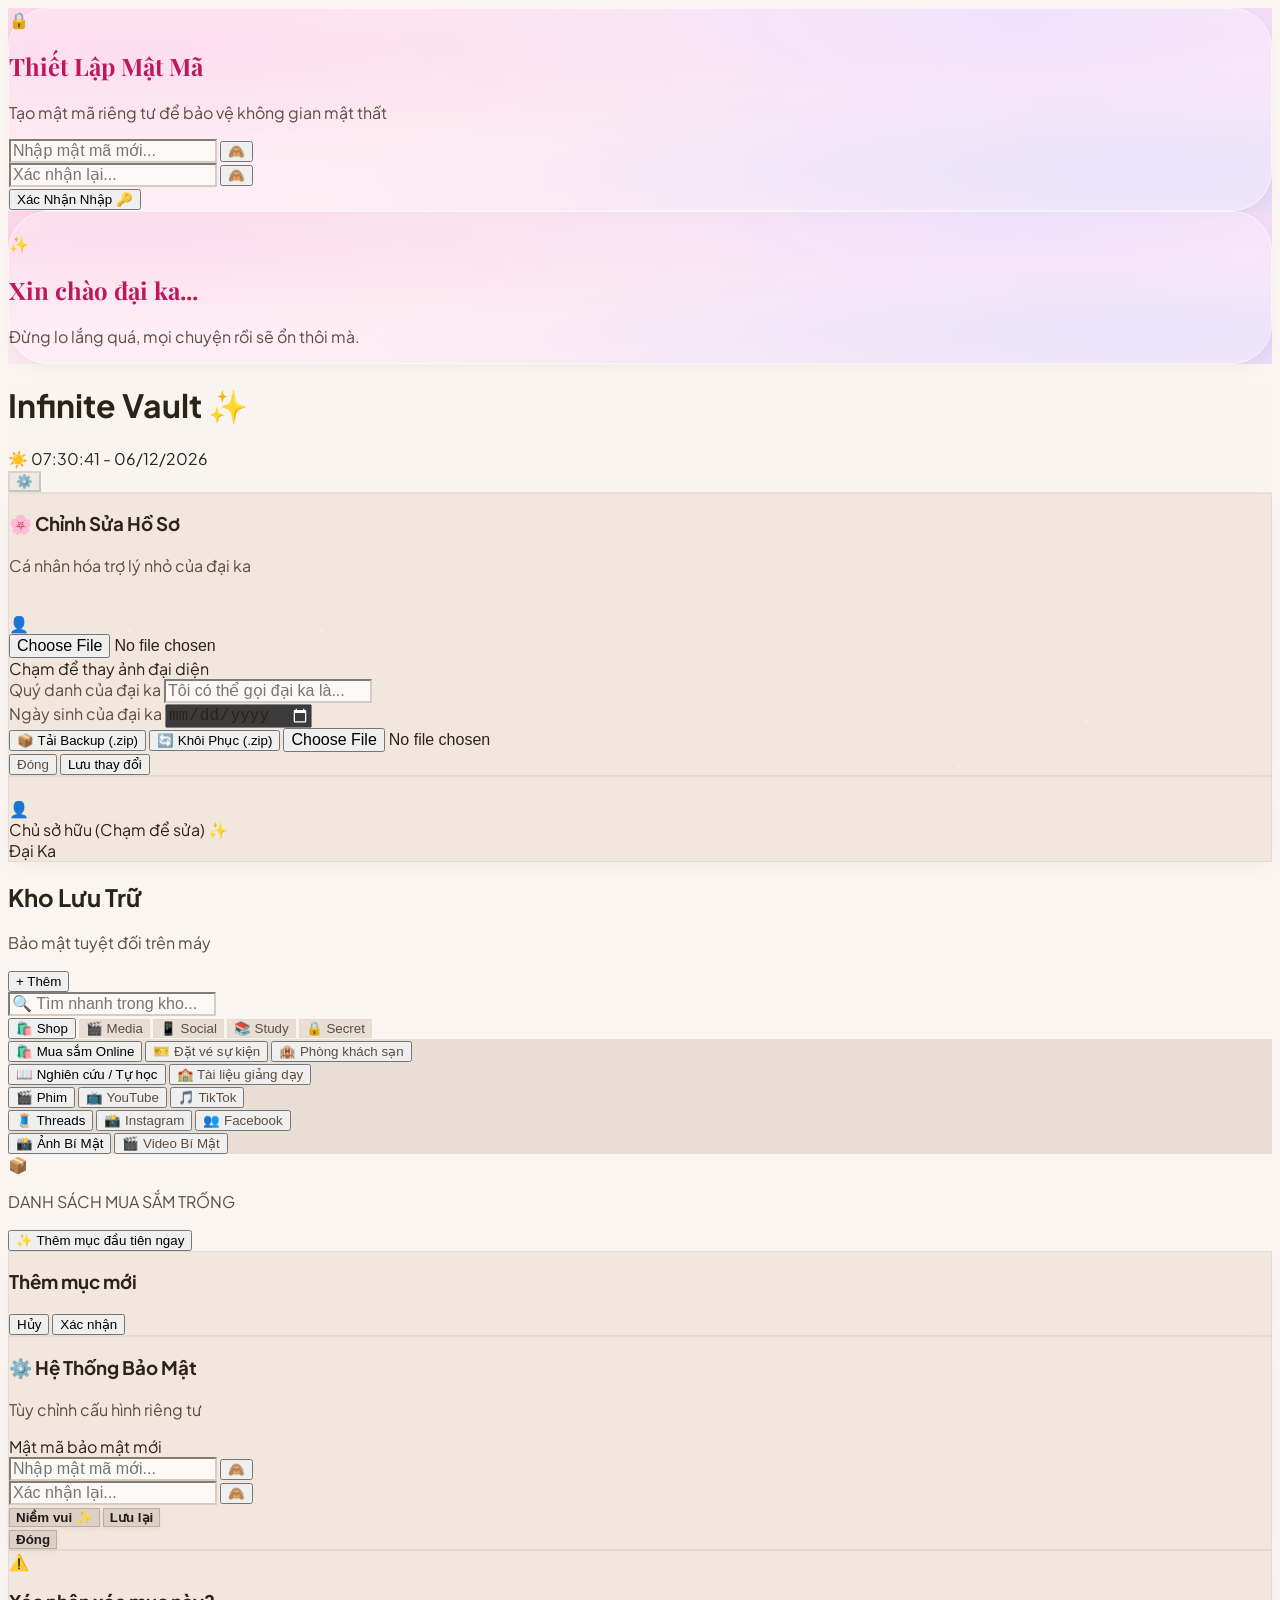
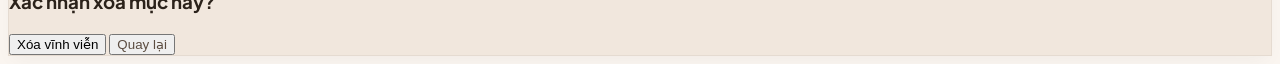
==== commit 2aec7621: "Update index.html" ====
--- a/index.html
+++ b/index.html
@@ -6,6 +6,9 @@
     <meta name="viewport"
         content="width=device-width, initial-scale=1.0, maximum-scale=1.0, user-scalable=no, viewport-fit=cover">
     <title>Trợ Lý Cá Nhân</title>
+
+    <link rel="manifest" href="manifest.json">
+    <link rel="icon" type="image/png" href="icon.png">
 
     <link rel="apple-touch-icon" href="icon.png">
     <link rel="apple-touch-icon" sizes="76x76" href="icon.png">
@@ -392,4 +395,4 @@
     <script src="script.js"></script>
 </body>
 
-</html>+</html>
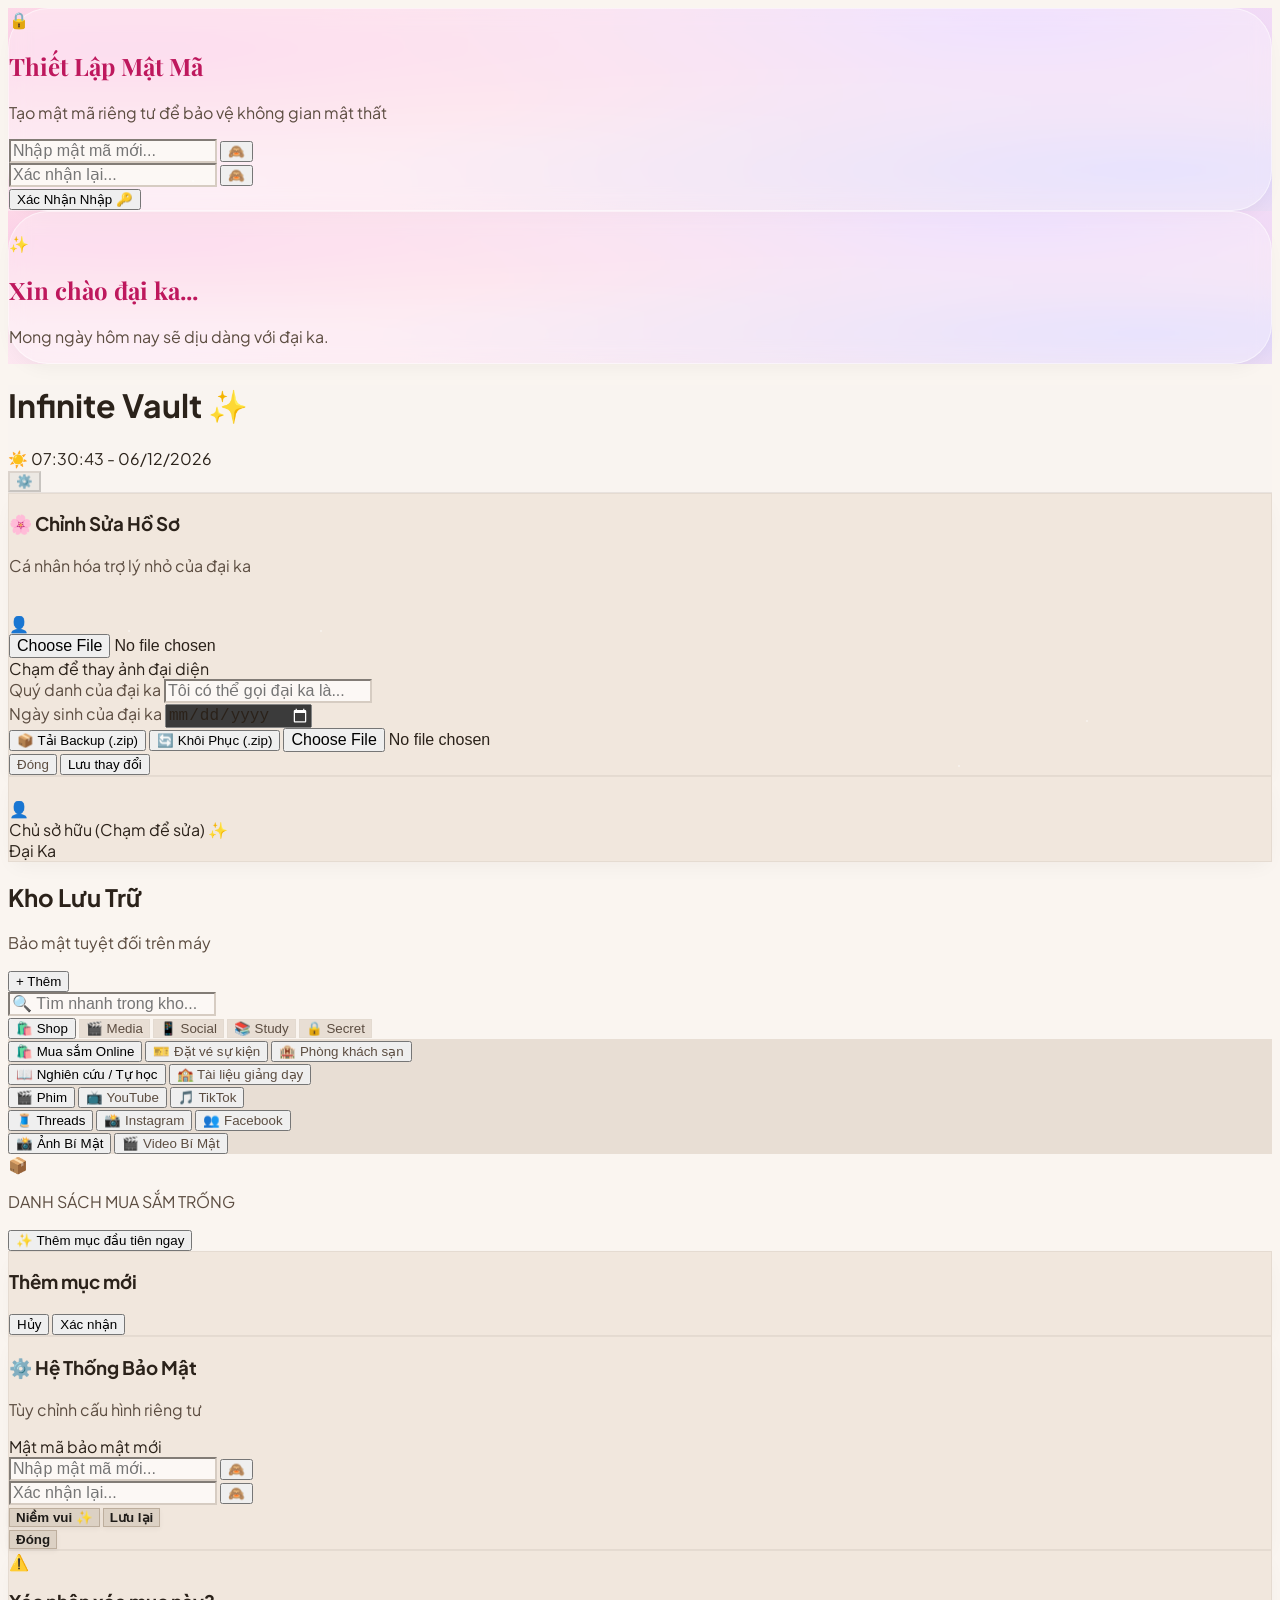
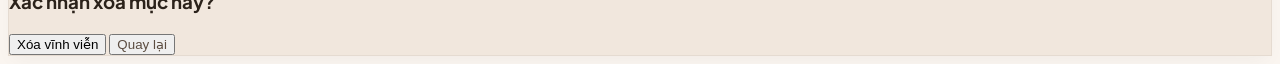
==== commit b44ba4eb: "Update index.html" ====
--- a/index.html
+++ b/index.html
@@ -393,6 +393,15 @@
     </div>
 
     <script src="script.js"></script>
+    <script>
+        if ('serviceWorker' in navigator) {
+            window.addEventListener('load', () => {
+                navigator.serviceWorker.register('/service-worker.js')
+                    .then(registration => console.log('ServiceWorker registered'))
+                    .catch(error => console.log('ServiceWorker registration failed:', error));
+            });
+        }
+    </script>
 </body>
 
 </html>
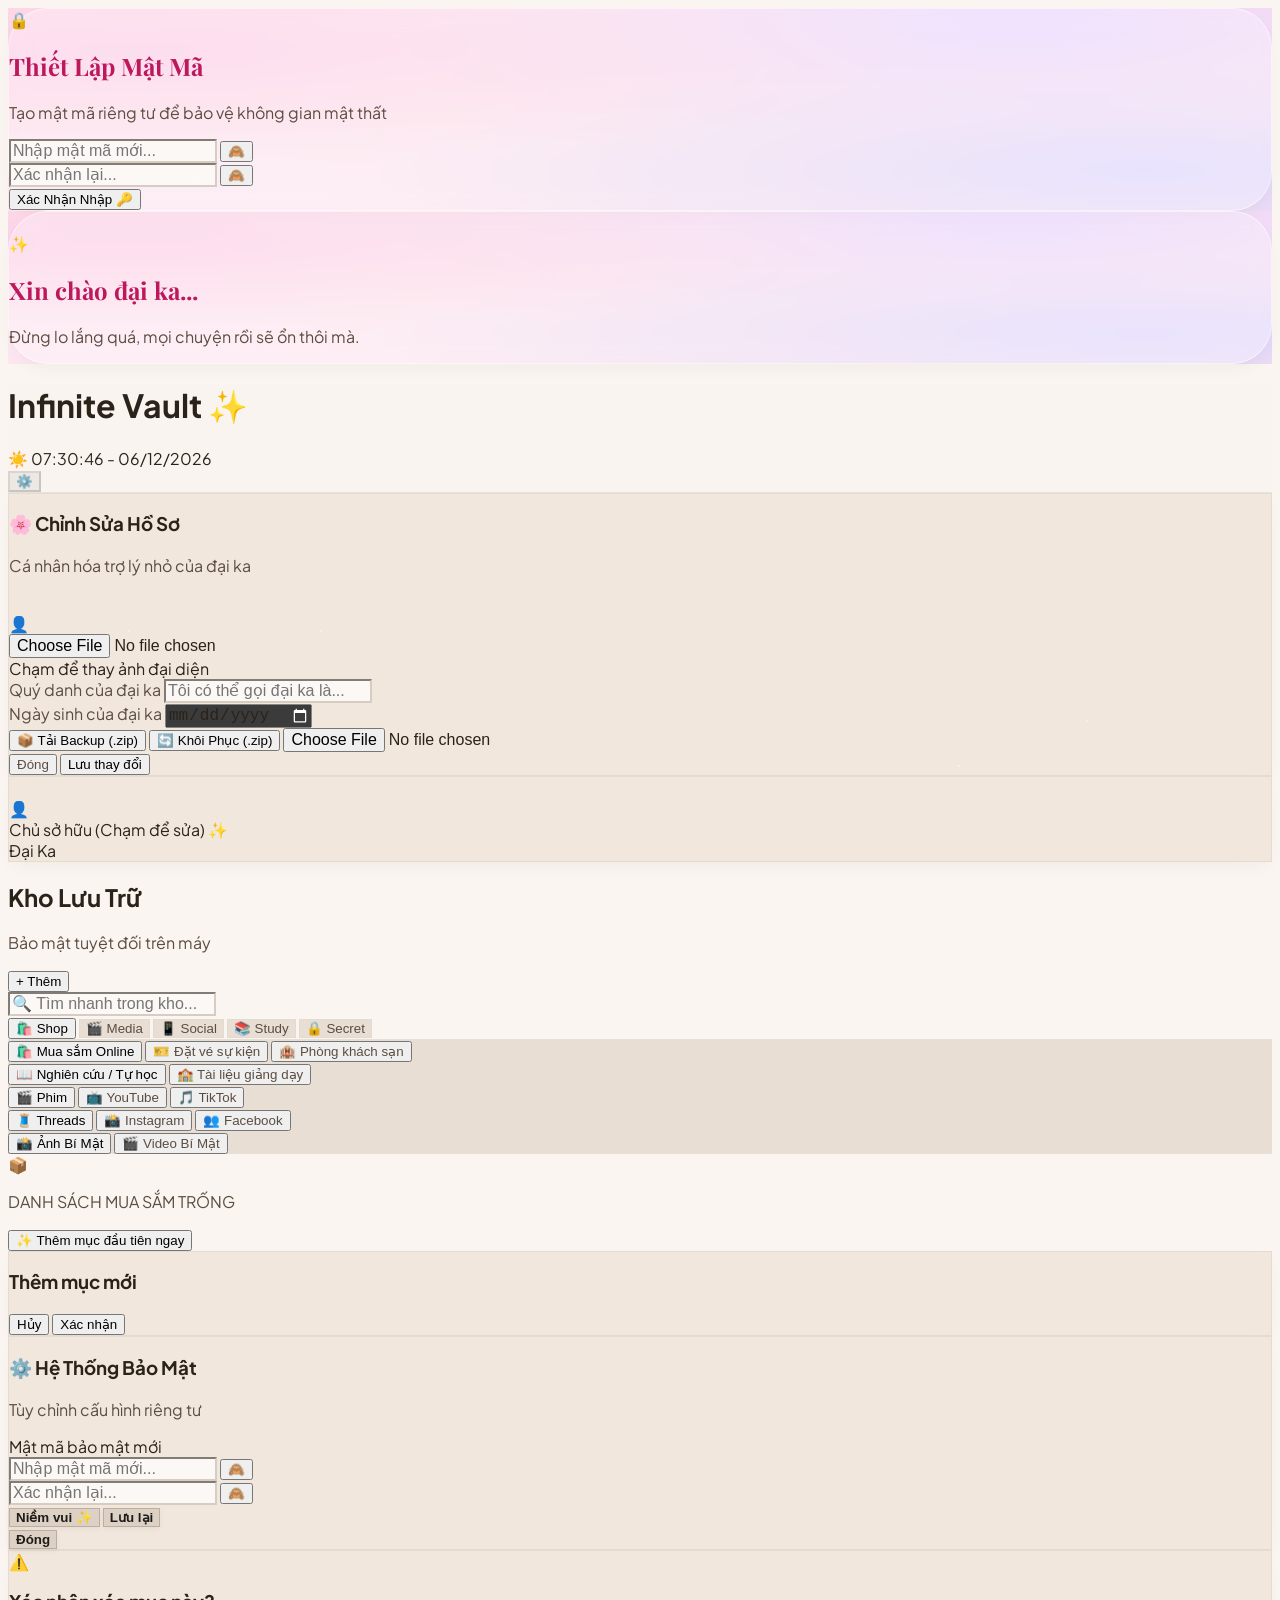
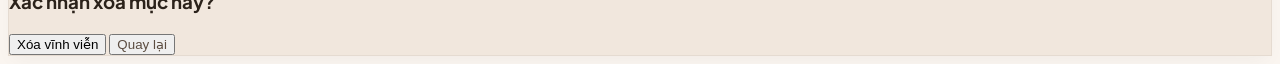
==== commit beea40a0: "Update index.html" ====
--- a/index.html
+++ b/index.html
@@ -396,7 +396,7 @@
     <script>
         if ('serviceWorker' in navigator) {
             window.addEventListener('load', () => {
-                navigator.serviceWorker.register('/service-worker.js')
+                navigator.serviceWorker.register('./service-worker.js')
                     .then(registration => console.log('ServiceWorker registered'))
                     .catch(error => console.log('ServiceWorker registration failed:', error));
             });
